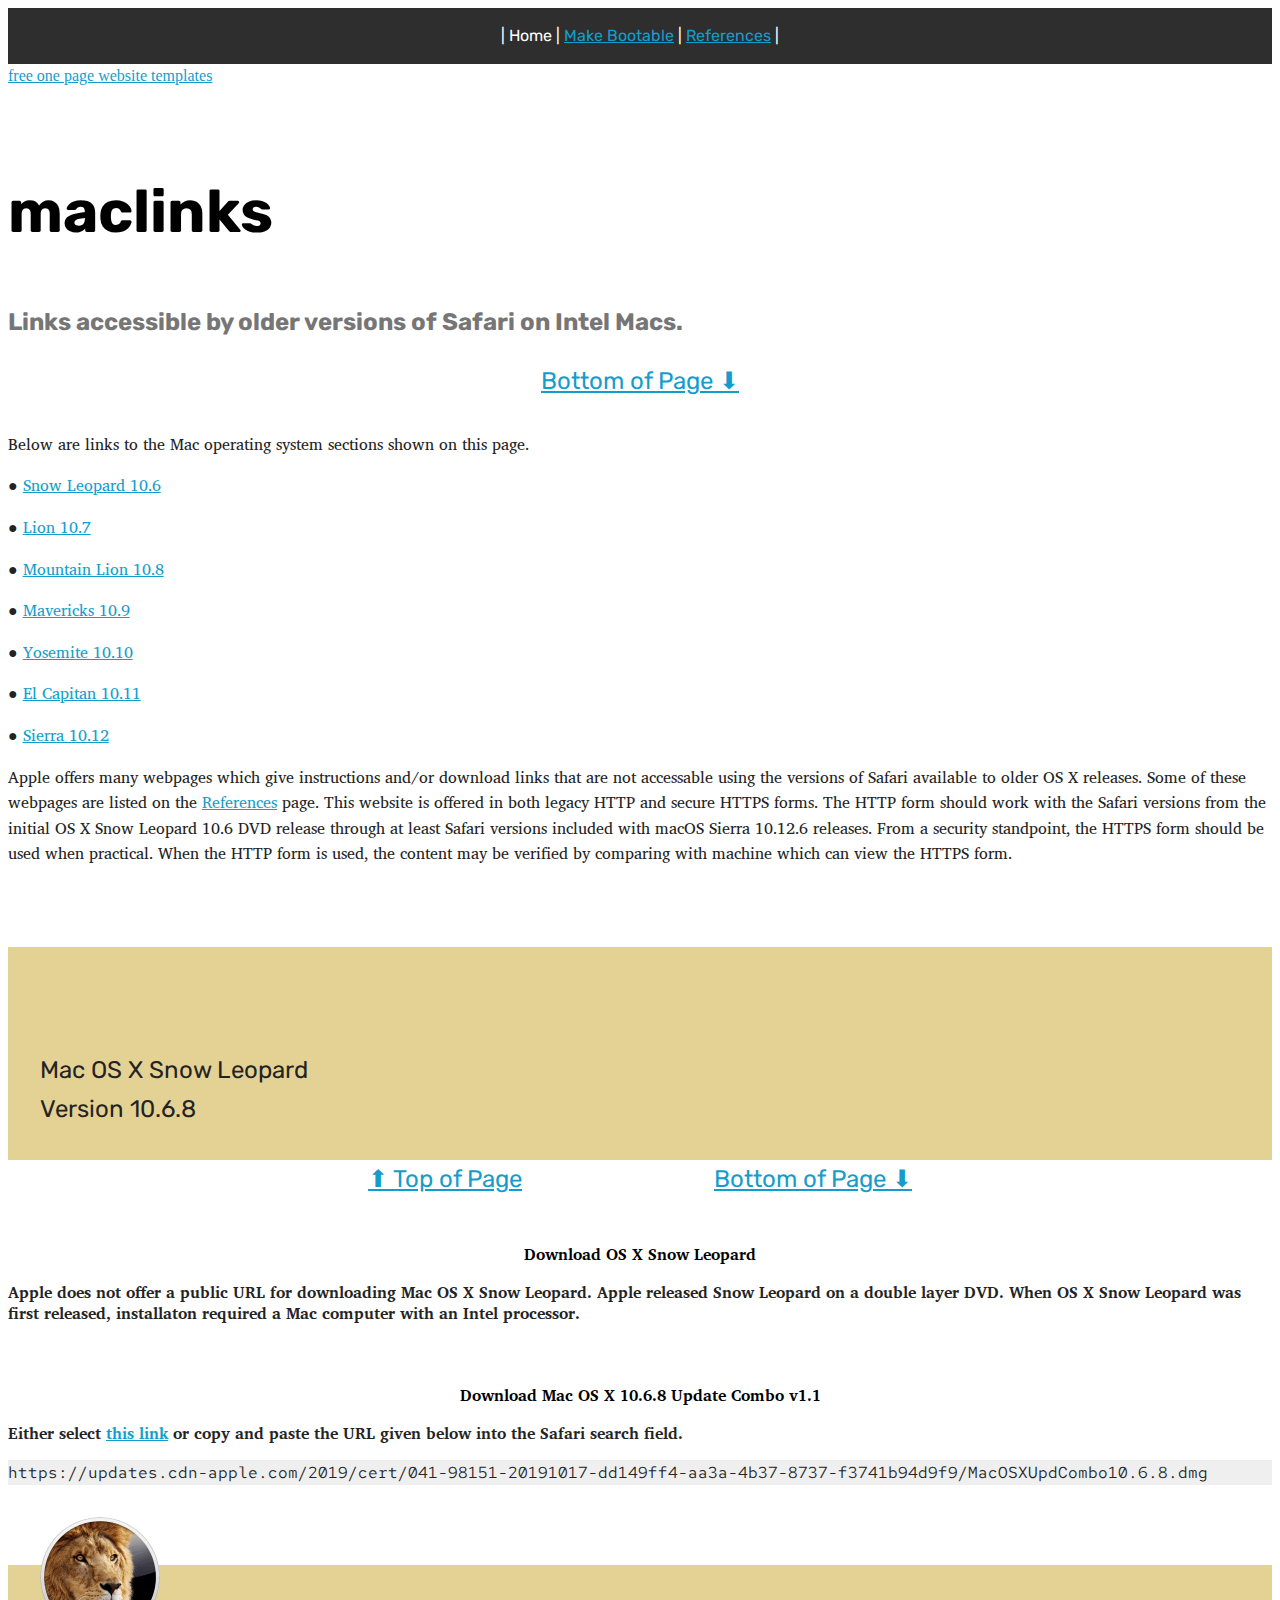
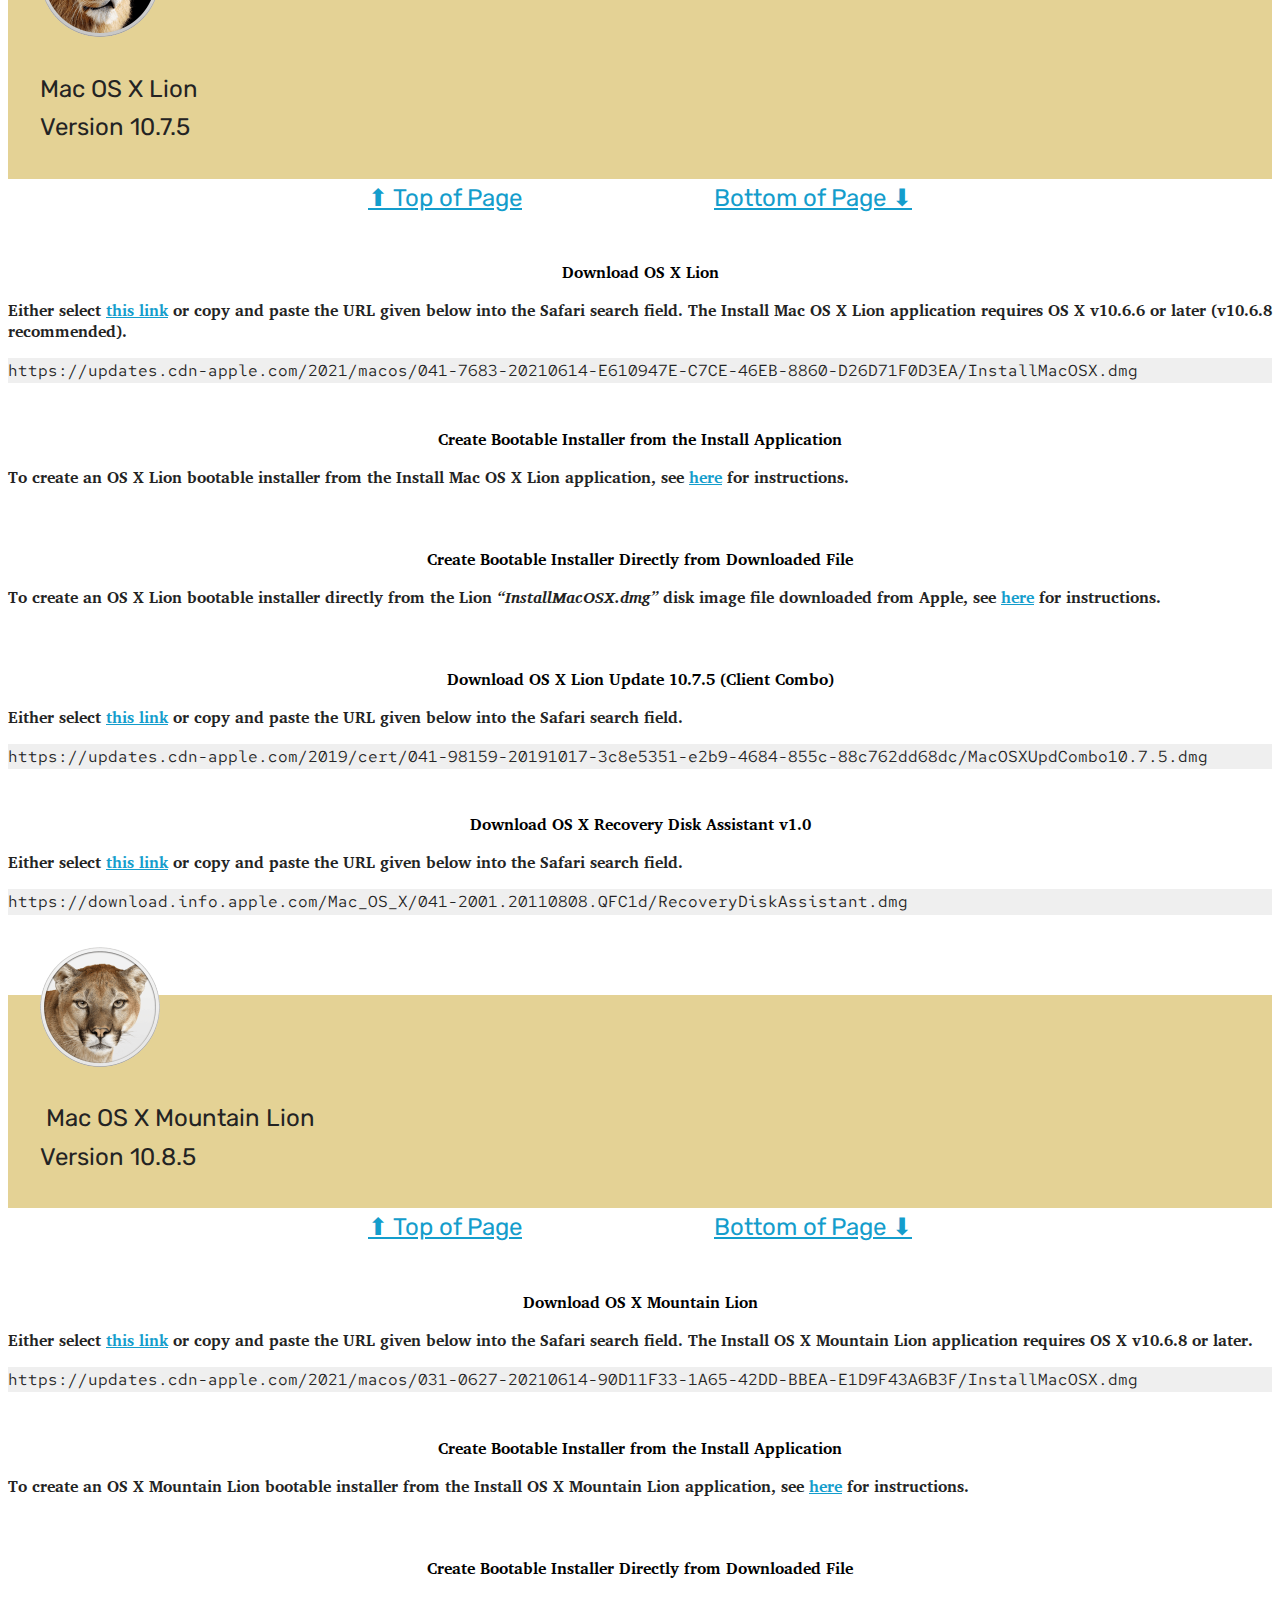
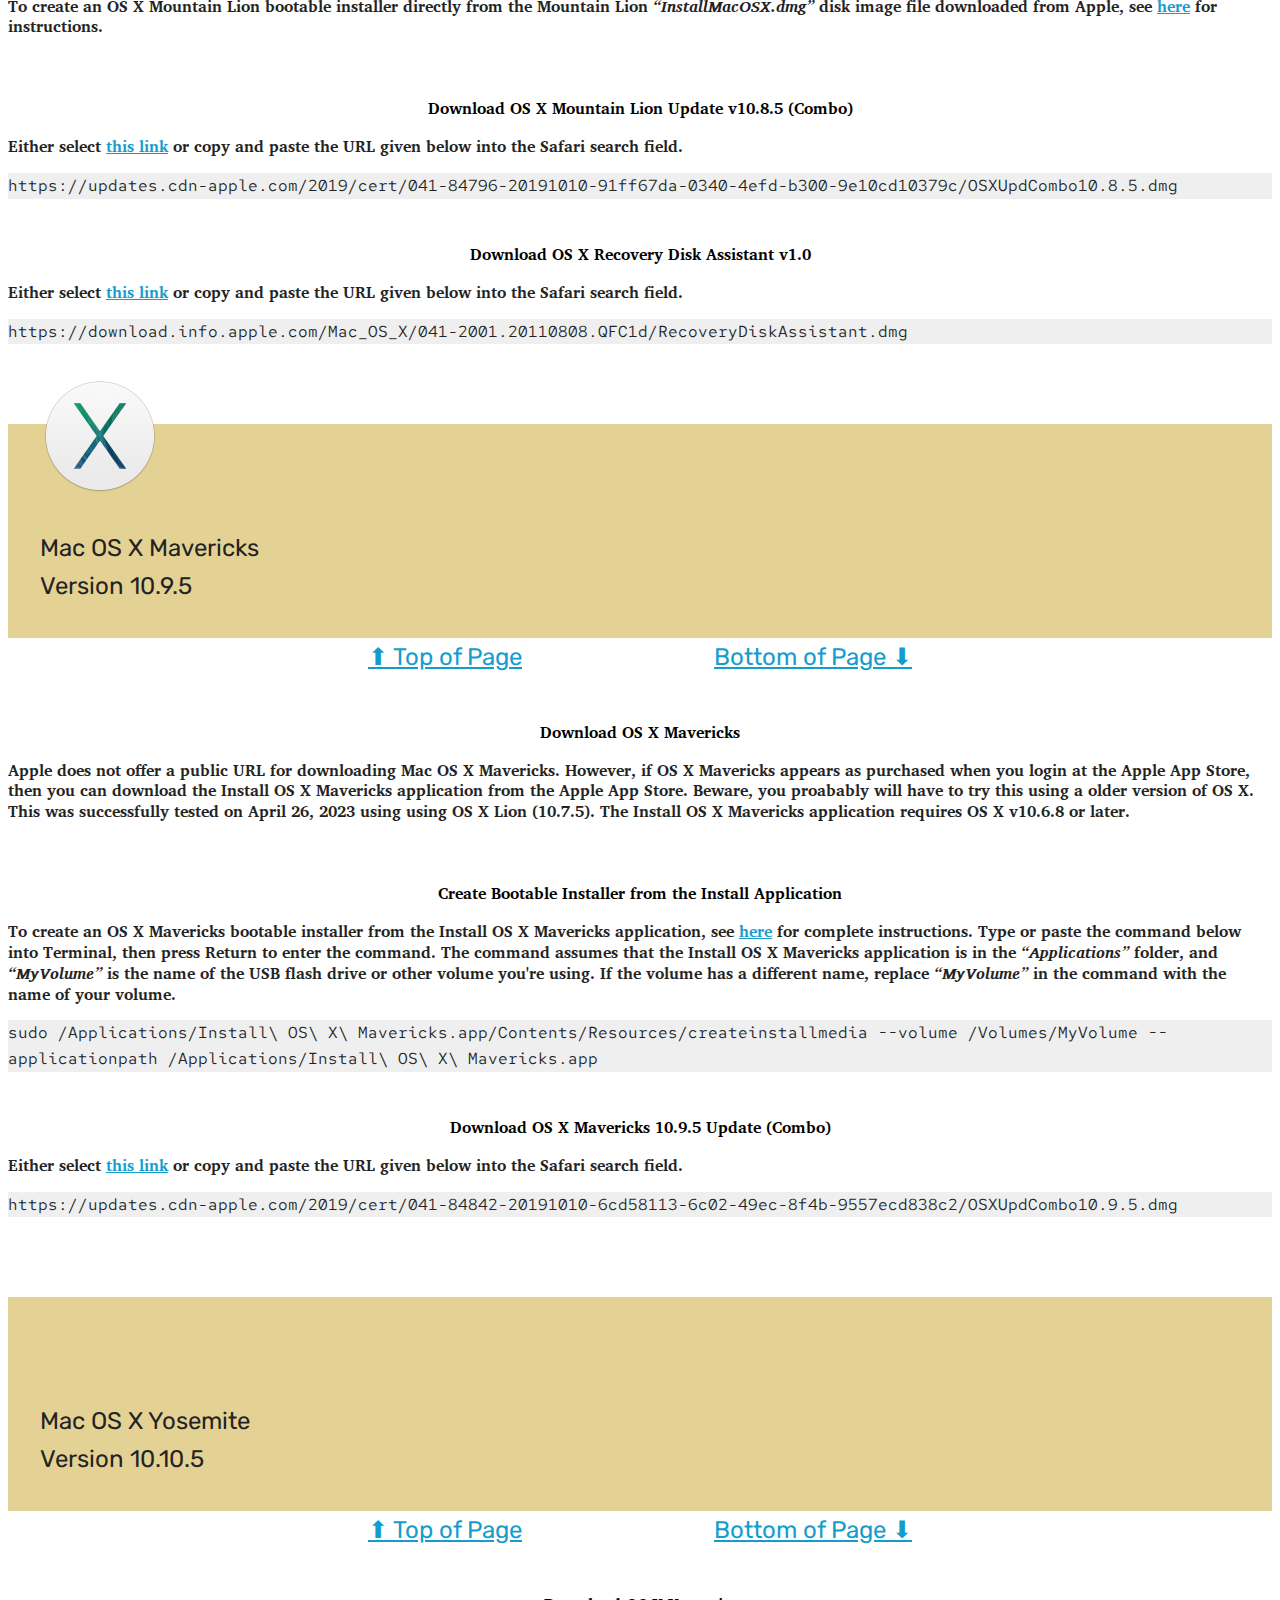
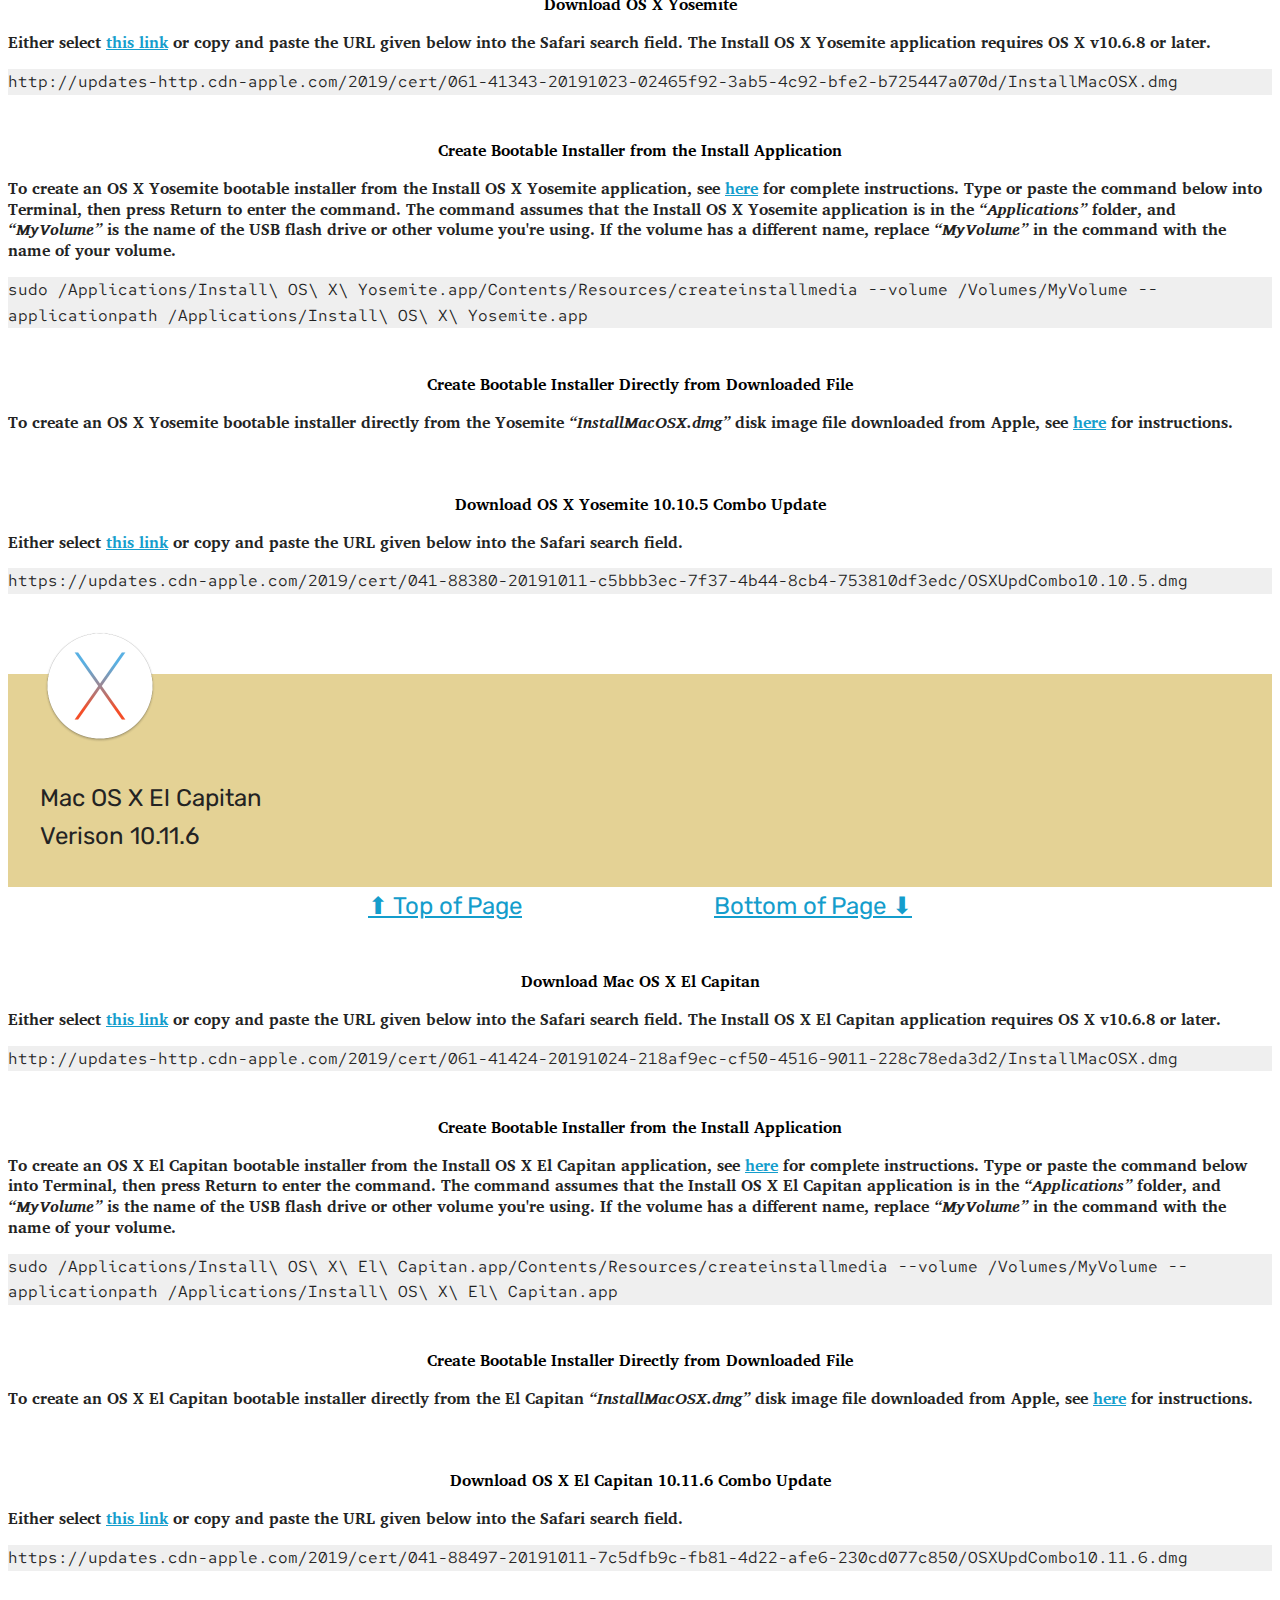
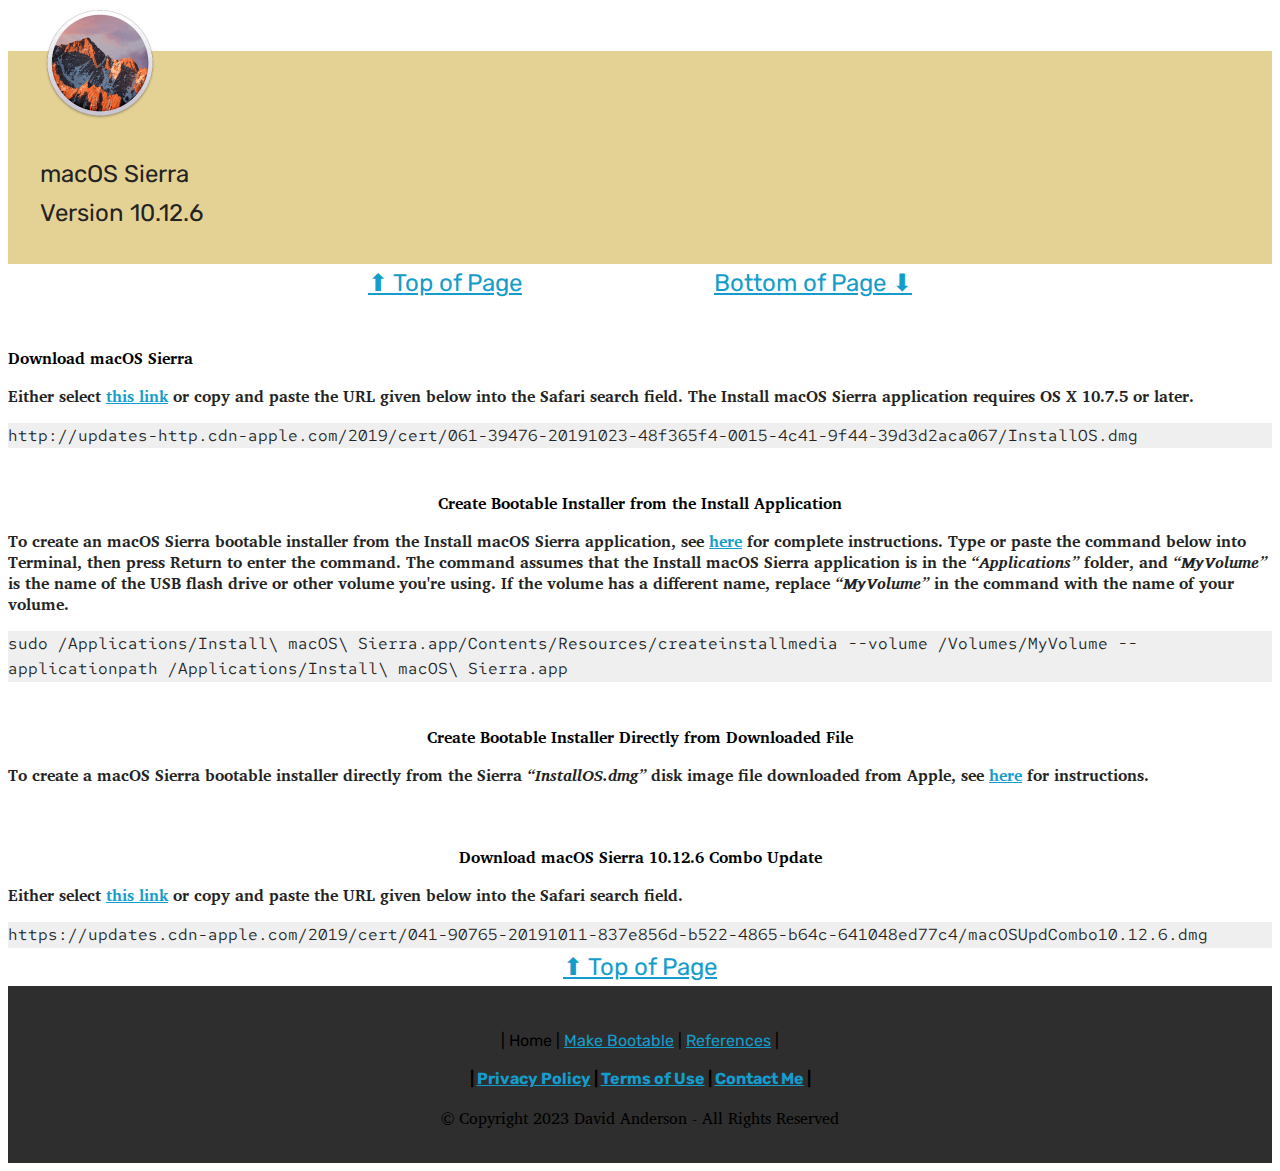
==== index.html @ 37f9da8e "More edits and corrections." ====
<!DOCTYPE html>
<html >
<head>
  <!-- Site made with Mobirise Website Builder v4.7.2, https://mobirise.com -->
  <meta charset="UTF-8">
  <meta http-equiv="X-UA-Compatible" content="IE=edge">
  <meta name="generator" content="Mobirise v4.7.2, mobirise.com">
  <meta name="viewport" content="width=device-width, initial-scale=1, minimum-scale=1">
  <link rel="shortcut icon" href="assets/images/logo4.png" type="image/x-icon">
  <meta name="description" content="">
  <title>Home</title>
  <link rel="stylesheet" href="assets/tether/tether.min.css">
  <link rel="stylesheet" href="assets/bootstrap/css/bootstrap.min.css">
  <link rel="stylesheet" href="assets/bootstrap/css/bootstrap-grid.min.css">
  <link rel="stylesheet" href="assets/bootstrap/css/bootstrap-reboot.min.css">
  <link rel="stylesheet" href="assets/theme/css/style.css">
  <link rel="stylesheet" href="assets/mobirise/css/mbr-additional.css" type="text/css">
  
  
  
</head>
<body>
  <section class="mbr-section article content1 cid-tCJ3hKphg4" id="content1-2z">
    
     

    <div class="container">
        <div class="media-container-row">
            <div class="mbr-text col-12 col-md-8 mbr-fonts-style display-4">| Home | <a href="makebootable.html">Make Bootable</a>&nbsp;| <a href="references.html">References</a> |</div>
        </div>
    </div>
</section>

<section class="engine"><a href="https://mobirise.me/o">free one page website templates</a></section><section class="mbr-section content4 cid-ttgkfgDkHu" id="content4-1">

    

    <div class="container">
        <div class="media-container-row">
            <div class="title col-12 col-md-8">
                <h2 class="align-center pb-3 mbr-fonts-style display-1">
                    maclinks</h2>
                <h3 class="mbr-section-subtitle align-center mbr-light mbr-fonts-style display-5">
                    Links accessible by older versions of Safari on Intel Macs.</h3>
                
            </div>
        </div>
    </div>
</section>

<section class="mbr-section article content1 cid-tDd5tLdplO" id="content1-6z">
    
     

    <div class="container">
        <div class="media-container-row">
            <div class="mbr-text col-12 col-md-8 mbr-fonts-style display-5"><a href="#bottom">Bottom of Page ⬇</a></div>
        </div>
    </div>
</section>

<section class="mbr-section article content1 cid-tD1kxpK6wU" id="content1-57">
    
     

    <div class="container">
        <div class="media-container-row">
            <div class="mbr-text col-12 col-md-8 mbr-fonts-style display-7"><p><span style="font-size: 1rem;">Below are links to the Mac operating system sections shown on this page.</span></p></div>
        </div>
    </div>
</section>

<section class="mbr-section article content3 cid-tCxKUFzK5u" id="content3-22">
      
     

    <div class="container">
        <div class="media-container-row">
            <div class="row col-12 col-md-8">
                <div class="col-12 col-md-6 pr-lg-4 mbr-text mbr-fonts-style display-7"><p>●&nbsp;<a href="index.html#testimonials5-1v">Snow Leopard 10.6</a></p><p><span style="font-size: 1rem;">●&nbsp;<a href="index.html#testimonials5-4">Lion 10.7</a></span></p><p>● <a href="index.html#testimonials5-b">Mountain Lion 10.8</a></p><p>● <a href="index.html#testimonials5-f">Mavericks 10.9</a></p></div>
                <div class="col-12 col-md-6 pl-lg-4 mbr-text mbr-fonts-style display-7"><p>● <a href="index.html#testimonials5-e">Yosemite 10.10</a></p><p>● <a href="index.html#testimonials5-d">El Capitan 10.11</a></p><p>● <a href="index.html#testimonials5-c">Sierra 10.12</a></p></div>
            </div>
        </div>
    </div>
</section>

<section class="mbr-section article content1 cid-ttgkcBfgnn" id="content1-0">
    
     

    <div class="container">
        <div class="media-container-row">
            <div class="mbr-text col-12 col-md-8 mbr-fonts-style display-7"><p>Apple offers many webpages which give instructions and/or download links that are not accessable using the versions of Safari available to older OS X releases. Some of these webpages are listed on the&nbsp;<a href="references.html">References</a> page. This website is offered in both legacy HTTP and secure HTTPS forms. The HTTP form should work with the Safari versions from the initial OS X Snow Leopard 10.6 DVD release through at least Safari versions included with macOS Sierra 10.12.6 releases. From a security standpoint, the HTTPS form should be used when practical. When the HTTP form is used, the content may be verified by comparing with machine which can view the HTTPS form.</p><p>
            </p></div>
        </div>
    </div>
</section>

<section class="testimonials5 cid-tCxdD0q1dw" id="testimonials5-1v">

    

    
    <div class="container">
        <div class="media-container-row">
            <div class="title col-12 align-center">
                
                
            </div>
        </div>
    </div>

    <div class="container">
        <div class="media-container-column">
            

            
        <div class="mbr-testimonial align-center col-12 col-md-10">
                <div class="panel-item">
                    <div class="card-block">
                        <div class="testimonial-photo">
                            <img src="assets/images/snowleopard-4-240x152.png" alt="" title="">
                        </div>
                        <p class="mbr-text mbr-fonts-style mbr-white display-5">Mac OS X Snow Leopard<br>Version 10.6.8</p>
                    </div>
                    
                </div>
            </div></div>
    </div>   
</section>

<section class="mbr-section article content1 cid-tDcYlqjTOu" id="content1-6f">
    
     

    <div class="container">
        <div class="media-container-row">
            <div class="mbr-text col-12 col-md-8 mbr-fonts-style display-5"><a href="#top"></a><a href="#top">⬆ Top&nbsp;of Page</a>        <a href="#bottom">Bottom of Page ⬇</a></div>
        </div>
    </div>
</section>

<section class="mbr-section content4 cid-tCym7SKmI4" id="content4-2d">

    

    <div class="container">
        <div class="media-container-row">
            <div class="title col-12 col-md-8">
                <h2 class="align-center pb-3 mbr-fonts-style display-7"><strong>
                    Download OS X Snow Leopard</strong></h2>
                <h3 class="mbr-section-subtitle align-center mbr-light mbr-fonts-style display-7">Apple does not offer a public URL for downloading Mac OS X Snow Leopard. Apple released Snow Leopard on a double layer DVD. When OS X Snow Leopard was first released, installaton required a Mac computer with an Intel processor.</h3>
                
            </div>
        </div>
    </div>
</section>

<section class="mbr-section content4 cid-tCxmj7rQdc" id="content4-1w">

    

    <div class="container">
        <div class="media-container-row">
            <div class="title col-12 col-md-8">
                <h2 class="align-center pb-3 mbr-fonts-style display-7"><strong>Download Mac OS X 10.6.8 Update Combo v1.1</strong></h2>
                <h3 class="mbr-section-subtitle align-center mbr-light mbr-fonts-style display-7">Either select <a href="https://updates.cdn-apple.com/2019/cert/041-98151-20191017-dd149ff4-aa3a-4b37-8737-f3741b94d9f9/MacOSXUpdCombo10.6.8.dmg">this link</a> or copy and paste the URL given below into the Safari search field.</h3>
                
            </div>
        </div>
    </div>
</section>

<section class="mbr-section article content1 cid-tCxmjx7GQG" id="content1-1x">
    
     

    <div class="container">
        <div class="media-container-row">
            <div class="mbr-text col-12 col-md-8 mbr-fonts-style display-2">https://updates.cdn-apple.com/2019/cert/041-98151-20191017-dd149ff4-aa3a-4b37-8737-f3741b94d9f9/MacOSXUpdCombo10.6.8.dmg</div>
        </div>
    </div>
</section>

<section class="testimonials5 cid-tCoF2kuDqp" id="testimonials5-4">

    

    
    <div class="container">
        <div class="media-container-row">
            <div class="title col-12 align-center">
                
                
            </div>
        </div>
    </div>

    <div class="container">
        <div class="media-container-column">
            

            
        <div class="mbr-testimonial align-center col-12 col-md-10">
                <div class="panel-item">
                    <div class="card-block">
                        <div class="testimonial-photo">
                            <img src="assets/images/lion-300x300-240x240.png" alt="" title="">
                        </div>
                        <p class="mbr-text mbr-fonts-style mbr-white display-5">Mac OS X Lion<br>Version 10.7.5</p>
                    </div>
                    
                </div>
            </div></div>
    </div>   
</section>

<section class="mbr-section article content1 cid-tDcYlAyfWM" id="content1-6g">
    
     

    <div class="container">
        <div class="media-container-row">
            <div class="mbr-text col-12 col-md-8 mbr-fonts-style display-5"><a href="#top">⬆ Top&nbsp;of Page</a>        <a href="#bottom">Bottom of Page ⬇</a></div>
        </div>
    </div>
</section>

<section class="mbr-section content4 cid-tCwzxic2qo" id="content4-15">

    

    <div class="container">
        <div class="media-container-row">
            <div class="title col-12 col-md-8">
                <h2 class="align-center pb-3 mbr-fonts-style display-7"><strong>
                    Download OS X Lion</strong></h2>
                <h3 class="mbr-section-subtitle align-center mbr-light mbr-fonts-style display-7">Either select <a href="https://updates.cdn-apple.com/2021/macos/041-7683-20210614-E610947E-C7CE-46EB-8860-D26D71F0D3EA/InstallMacOSX.dmg">this link</a> or copy and paste the URL given below into the Safari search field. The Install Mac OS X Lion application requires OS X v10.6.6 or later (v10.6.8 recommended).</h3>
                
            </div>
        </div>
    </div>
</section>

<section class="mbr-section article content1 cid-tCwzxDidWS" id="content1-16">
    
     

    <div class="container">
        <div class="media-container-row">
            <div class="mbr-text col-12 col-md-8 mbr-fonts-style display-2">https://updates.cdn-apple.com/2021/macos/041-7683-20210614-E610947E-C7CE-46EB-8860-D26D71F0D3EA/InstallMacOSX.dmg</div>
        </div>
    </div>
</section>

<section class="mbr-section content4 cid-tDcJ2Fi3Tu" id="content4-6b">

    

    <div class="container">
        <div class="media-container-row">
            <div class="title col-12 col-md-8">
                <h2 class="align-center pb-3 mbr-fonts-style display-7"><strong>Create Bootable Installer from the Install Application</strong></h2>
                <h3 class="mbr-section-subtitle align-center mbr-light mbr-fonts-style display-7">To create an OS X Lion bootable installer from the Install Mac OS X Lion application, see <a href="makebootable.html#content4-3w">here</a> for instructions.</h3>
                
            </div>
        </div>
    </div>
</section>

<section class="mbr-section content4 cid-tDROyBcplL" id="content4-7i">

    

    <div class="container">
        <div class="media-container-row">
            <div class="title col-12 col-md-8">
                <h2 class="align-center pb-3 mbr-fonts-style display-7"><strong>Create Bootable Installer Directly from Downloaded File</strong></h2>
                <h3 class="mbr-section-subtitle align-center mbr-light mbr-fonts-style display-7">To create an OS X Lion bootable installer directly from the Lion <em>“InstallMacOSX.dmg”</em> disk image file downloaded from Apple, see <a href="makebootable.html#content4-3y">here</a> for instructions.<br></h3>
                
            </div>
        </div>
    </div>
</section>

<section class="mbr-section content4 cid-tCwzvLl0j6" id="content4-13">

    

    <div class="container">
        <div class="media-container-row">
            <div class="title col-12 col-md-8">
                <h2 class="align-center pb-3 mbr-fonts-style display-7"><strong>
                    Download OS X Lion Update 10.7.5 (Client Combo)</strong></h2>
                <h3 class="mbr-section-subtitle align-center mbr-light mbr-fonts-style display-7">Either select <a href="https://updates.cdn-apple.com/2019/cert/041-98159-20191017-3c8e5351-e2b9-4684-855c-88c762dd68dc/MacOSXUpdCombo10.7.5.dmg">this link</a>&nbsp;or copy and paste the URL given below into the Safari search field.</h3>
                
            </div>
        </div>
    </div>
</section>

<section class="mbr-section article content1 cid-tCvW4ueShj" id="content1-t">
    
     

    <div class="container">
        <div class="media-container-row">
            <div class="mbr-text col-12 col-md-8 mbr-fonts-style display-2">https://updates.cdn-apple.com/2019/cert/041-98159-20191017-3c8e5351-e2b9-4684-855c-88c762dd68dc/MacOSXUpdCombo10.7.5.dmg</div>
        </div>
    </div>
</section>

<section class="mbr-section content4 cid-tCykoK13IT" id="content4-2b">

    

    <div class="container">
        <div class="media-container-row">
            <div class="title col-12 col-md-8">
                <h2 class="align-center pb-3 mbr-fonts-style display-7"><strong>Download OS X Recovery Disk Assistant v1.0</strong></h2>
                <h3 class="mbr-section-subtitle align-center mbr-light mbr-fonts-style display-7">Either select <a href="https://download.info.apple.com/Mac_OS_X/041-2001.20110808.QFC1d/RecoveryDiskAssistant.dmg">this link</a> or copy and paste the URL given below into the Safari search field.</h3>
                
            </div>
        </div>
    </div>
</section>

<section class="mbr-section article content1 cid-tCykpb5FK7" id="content1-2c">
    
     

    <div class="container">
        <div class="media-container-row">
            <div class="mbr-text col-12 col-md-8 mbr-fonts-style display-2">https://download.info.apple.com/Mac_OS_X/041-2001.20110808.QFC1d/RecoveryDiskAssistant.dmg</div>
        </div>
    </div>
</section>

<section class="testimonials5 cid-tCpZy4YaSE" id="testimonials5-b">

    

    
    <div class="container">
        <div class="media-container-row">
            <div class="title col-12 align-center">
                
                
            </div>
        </div>
    </div>

    <div class="container">
        <div class="media-container-column">
            

            
        <div class="mbr-testimonial align-center col-12 col-md-10">
                <div class="panel-item">
                    <div class="card-block">
                        <div class="testimonial-photo">
                            <img src="assets/images/mountain-lion-300x300-240x240.png" alt="" title="">
                        </div>
                        <p class="mbr-text mbr-fonts-style mbr-white display-5">&nbsp;Mac OS X Mountain Lion<br>Version 10.8.5</p>
                    </div>
                    
                </div>
            </div></div>
    </div>   
</section>

<section class="mbr-section article content1 cid-tDcYlQyBHF" id="content1-6i">
    
     

    <div class="container">
        <div class="media-container-row">
            <div class="mbr-text col-12 col-md-8 mbr-fonts-style display-5"><a href="#top">⬆ Top&nbsp;of Page</a>        <a href="#bottom">Bottom of Page ⬇</a></div>
        </div>
    </div>
</section>

<section class="mbr-section content4 cid-tCwDDmIo2R" id="content4-18">

    

    <div class="container">
        <div class="media-container-row">
            <div class="title col-12 col-md-8">
                <h2 class="align-center pb-3 mbr-fonts-style display-7"><strong>
                    Download OS X Mountain Lion</strong></h2>
                <h3 class="mbr-section-subtitle align-center mbr-light mbr-fonts-style display-7">Either select <a href="https://updates.cdn-apple.com/2021/macos/031-0627-20210614-90D11F33-1A65-42DD-BBEA-E1D9F43A6B3F/InstallMacOSX.dmg">this link</a> or copy and paste the URL given below into the Safari search field. The Install OS X Mountain Lion application requires OS X v10.6.8 or later.</h3>
                
            </div>
        </div>
    </div>
</section>

<section class="mbr-section article content1 cid-tCwEgzwcMs" id="content1-19">
    
     

    <div class="container">
        <div class="media-container-row">
            <div class="mbr-text col-12 col-md-8 mbr-fonts-style display-2">https://updates.cdn-apple.com/2021/macos/031-0627-20210614-90D11F33-1A65-42DD-BBEA-E1D9F43A6B3F/InstallMacOSX.dmg</div>
        </div>
    </div>
</section>

<section class="mbr-section content4 cid-tDcOUz1jZa" id="content4-6c">

    

    <div class="container">
        <div class="media-container-row">
            <div class="title col-12 col-md-8">
                <h2 class="align-center pb-3 mbr-fonts-style display-7"><strong>Create Bootable Installer from the Install Application</strong></h2>
                <h3 class="mbr-section-subtitle align-center mbr-light mbr-fonts-style display-7">To create an OS X Mountain Lion bootable installer from the Install OS X Mountain Lion application, see <a href="makebootable.html#content4-3w">here</a> for instructions.</h3>
                
            </div>
        </div>
    </div>
</section>

<section class="mbr-section content4 cid-tDRPI6CWpI" id="content4-7j">

    

    <div class="container">
        <div class="media-container-row">
            <div class="title col-12 col-md-8">
                <h2 class="align-center pb-3 mbr-fonts-style display-7"><strong>Create Bootable Installer Directly from Downloaded File</strong></h2>
                <h3 class="mbr-section-subtitle align-center mbr-light mbr-fonts-style display-7">To create an OS X Mountain Lion bootable installer directly from the Mountain Lion <em>“InstallMacOSX.dmg”</em> disk image file downloaded from Apple, see <a href="makebootable.html#content4-3y">here</a> for instructions.<br></h3>
                
            </div>
        </div>
    </div>
</section>

<section class="mbr-section content4 cid-tCwDD81Qdg" id="content4-17">

    

    <div class="container">
        <div class="media-container-row">
            <div class="title col-12 col-md-8">
                <h2 class="align-center pb-3 mbr-fonts-style display-7"><strong>Download OS X Mountain Lion Update v10.8.5 (Combo)</strong></h2>
                <h3 class="mbr-section-subtitle align-center mbr-light mbr-fonts-style display-7">Either select <a href="https://updates.cdn-apple.com/2019/cert/041-84796-20191010-91ff67da-0340-4efd-b300-9e10cd10379c/OSXUpdCombo10.8.5.dmg">this link</a> or copy and paste the URL given below into the Safari search field.</h3>
                
            </div>
        </div>
    </div>
</section>

<section class="mbr-section article content1 cid-tCwEgMvJ7L" id="content1-1a">
    
     

    <div class="container">
        <div class="media-container-row">
            <div class="mbr-text col-12 col-md-8 mbr-fonts-style display-2">https://updates.cdn-apple.com/2019/cert/041-84796-20191010-91ff67da-0340-4efd-b300-9e10cd10379c/OSXUpdCombo10.8.5.dmg</div>
        </div>
    </div>
</section>

<section class="mbr-section content4 cid-tCxruexBI9" id="content4-1y">

    

    <div class="container">
        <div class="media-container-row">
            <div class="title col-12 col-md-8">
                <h2 class="align-center pb-3 mbr-fonts-style display-7"><strong>Download OS X Recovery Disk Assistant v1.0</strong></h2>
                <h3 class="mbr-section-subtitle align-center mbr-light mbr-fonts-style display-7">Either select <a href="https://download.info.apple.com/Mac_OS_X/041-2001.20110808.QFC1d/RecoveryDiskAssistant.dmg">this link</a> or copy and paste the URL given below into the Safari search field.</h3>
                
            </div>
        </div>
    </div>
</section>

<section class="mbr-section article content1 cid-tCxrvcsHGR" id="content1-1z">
    
     

    <div class="container">
        <div class="media-container-row">
            <div class="mbr-text col-12 col-md-8 mbr-fonts-style display-2">https://download.info.apple.com/Mac_OS_X/041-2001.20110808.QFC1d/RecoveryDiskAssistant.dmg</div>
        </div>
    </div>
</section>

<section class="testimonials5 cid-tCqNXkczqz" id="testimonials5-f">

    

    
    <div class="container">
        <div class="media-container-row">
            <div class="title col-12 align-center">
                
                
            </div>
        </div>
    </div>

    <div class="container">
        <div class="media-container-column">
            

            
        <div class="mbr-testimonial align-center col-12 col-md-10">
                <div class="panel-item">
                    <div class="card-block">
                        <div class="testimonial-photo">
                            <img src="assets/images/productpageicon-512x512-240x240.png" alt="" title="">
                        </div>
                        <p class="mbr-text mbr-fonts-style mbr-white display-5">
                           Mac OS X Mavericks<br>Version 10.9.5</p>
                    </div>
                    
                </div>
            </div></div>
    </div>   
</section>

<section class="mbr-section article content1 cid-tDcYlXVm6w" id="content1-6j">
    
     

    <div class="container">
        <div class="media-container-row">
            <div class="mbr-text col-12 col-md-8 mbr-fonts-style display-5"><a href="#top">⬆ Top&nbsp;of Page</a>        <a href="#bottom">Bottom of Page ⬇</a></div>
        </div>
    </div>
</section>

<section class="mbr-section content4 cid-tCx4MjaQQ3" id="content4-1u">

    

    <div class="container">
        <div class="media-container-row">
            <div class="title col-12 col-md-8">
                <h2 class="align-center pb-3 mbr-fonts-style display-7"><strong>Download OS X Mavericks</strong></h2>
                <h3 class="mbr-section-subtitle align-center mbr-light mbr-fonts-style display-7">Apple does not offer a public URL for downloading Mac OS X Mavericks. However, if OS X Mavericks appears as purchased when you login at the Apple App Store, then you can download the&nbsp;Install OS X Mavericks application from the Apple App Store. Beware, you proabably will have to try this using a older version of OS X. This was successfully tested on April 26, 2023 using using OS X Lion (10.7.5). The Install OS X Mavericks application requires OS X v10.6.8 or later.</h3>
                
            </div>
        </div>
    </div>
</section>

<section class="mbr-section content4 cid-tDHu3HfFVO" id="content4-7g">

    

    <div class="container">
        <div class="media-container-row">
            <div class="title col-12 col-md-8">
                <h2 class="align-center pb-3 mbr-fonts-style display-7"><strong>Create Bootable Installer from the Install Application</strong></h2>
                <h3 class="mbr-section-subtitle align-center mbr-light mbr-fonts-style display-7">To create an OS X Mavericks bootable installer from the Install OS X Mavericks application, see&nbsp;<a href="makebootable.html#content4-3z">here</a> for complete instructions. Type or paste the command below into Terminal, then press Return to enter the command. The command assumes that the Install OS X Mavericks application is in the <em>“Applications”</em> folder, and <em>“MyVolume”</em> is the name of the USB flash drive or other volume you're using. If the volume has a different name, replace <em>“MyVolume”</em> in the command with the name of your volume.</h3>
                
            </div>
        </div>
    </div>
</section>

<section class="mbr-section article content1 cid-tCwWTXnpfT" id="content1-1t">
    
     

    <div class="container">
        <div class="media-container-row">
            <div class="mbr-text col-12 col-md-8 mbr-fonts-style display-2">sudo /Applications/Install\ OS\ X\ Mavericks.app/Contents/Resources/createinstallmedia --volume /Volumes/MyVolume --applicationpath /Applications/Install\ OS\ X\ Mavericks.app</div>
        </div>
    </div>
</section>

<section class="mbr-section content4 cid-tCwG8i9zq6" id="content4-1b">

    

    <div class="container">
        <div class="media-container-row">
            <div class="title col-12 col-md-8">
                <h2 class="align-center pb-3 mbr-fonts-style display-7"><strong>Download OS X Mavericks 10.9.5 Update (Combo)</strong></h2>
                <h3 class="mbr-section-subtitle align-center mbr-light mbr-fonts-style display-7">Either select <a href="https://updates.cdn-apple.com/2019/cert/041-84842-20191010-6cd58113-6c02-49ec-8f4b-9557ecd838c2/OSXUpdCombo10.9.5.dmg">this link</a> or copy and paste the URL given below into the Safari search field.</h3>
                
            </div>
        </div>
    </div>
</section>

<section class="mbr-section article content1 cid-tCwG8B09TU" id="content1-1c">
    
     

    <div class="container">
        <div class="media-container-row">
            <div class="mbr-text col-12 col-md-8 mbr-fonts-style display-2">https://updates.cdn-apple.com/2019/cert/041-84842-20191010-6cd58113-6c02-49ec-8f4b-9557ecd838c2/OSXUpdCombo10.9.5.dmg</div>
        </div>
    </div>
</section>

<section class="testimonials5 cid-tCqIR5M03Q" id="testimonials5-e">

    

    
    <div class="container">
        <div class="media-container-row">
            <div class="title col-12 align-center">
                
                
            </div>
        </div>
    </div>

    <div class="container">
        <div class="media-container-column">
            

            
        <div class="mbr-testimonial align-center col-12 col-md-10">
                <div class="panel-item">
                    <div class="card-block">
                        <div class="testimonial-photo">
                            <img src="assets/images/yosemite-240x240.png" alt="" title="">
                        </div>
                        <p class="mbr-text mbr-fonts-style mbr-white display-5">
                           Mac OS X Yosemite<br>Version 10.10.5</p>
                    </div>
                    
                </div>
            </div></div>
    </div>   
</section>

<section class="mbr-section article content1 cid-tDcYm3ILwC" id="content1-6k">
    
     

    <div class="container">
        <div class="media-container-row">
            <div class="mbr-text col-12 col-md-8 mbr-fonts-style display-5"><a href="#top">⬆ Top&nbsp;of Page</a>        <a href="#bottom">Bottom of Page ⬇</a></div>
        </div>
    </div>
</section>

<section class="mbr-section content4 cid-tCwGUptl3m" id="content4-1f">

    

    <div class="container">
        <div class="media-container-row">
            <div class="title col-12 col-md-8">
                <h2 class="align-center pb-3 mbr-fonts-style display-7"><strong>Download OS X Yosemite</strong></h2>
                <h3 class="mbr-section-subtitle align-center mbr-light mbr-fonts-style display-7">Either select <a href="http://updates-http.cdn-apple.com/2019/cert/061-41343-20191023-02465f92-3ab5-4c92-bfe2-b725447a070d/InstallMacOSX.dmg">this link</a> or copy and paste the URL given below into the Safari search field. The Install OS X Yosemite application requires OS X v10.6.8 or later.</h3>
                
            </div>
        </div>
    </div>
</section>

<section class="mbr-section article content1 cid-tCwHaiboLD" id="content1-1g">
    
     

    <div class="container">
        <div class="media-container-row">
            <div class="mbr-text col-12 col-md-8 mbr-fonts-style display-2">http://updates-http.cdn-apple.com/2019/cert/061-41343-20191023-02465f92-3ab5-4c92-bfe2-b725447a070d/InstallMacOSX.dmg</div>
        </div>
    </div>
</section>

<section class="mbr-section content4 cid-tDHtuUBvKa" id="content4-7f">

    

    <div class="container">
        <div class="media-container-row">
            <div class="title col-12 col-md-8">
                <h2 class="align-center pb-3 mbr-fonts-style display-7"><strong>Create Bootable Installer from the Install Application</strong></h2>
                <h3 class="mbr-section-subtitle align-center mbr-light mbr-fonts-style display-7">To create an OS X Yosemite bootable installer from the Install OS X Yosemite application, see&nbsp;<a href="makebootable.html#content4-3z">here</a> for complete instructions. Type or paste the command below into Terminal, then press Return to enter the command. The command assumes that the Install OS X Yosemite application is in the <em>“Applications”</em> folder, and <em>“MyVolume”</em> is the name of the USB flash drive or other volume you're using. If the volume has a different name, replace <em>“MyVolume”</em> in the command with the name of your volume.</h3>
                
            </div>
        </div>
    </div>
</section>

<section class="mbr-section article content1 cid-tCwHatyWhz" id="content1-1h">
    
     

    <div class="container">
        <div class="media-container-row">
            <div class="mbr-text col-12 col-md-8 mbr-fonts-style display-2">sudo /Applications/Install\ OS\ X\ Yosemite.app/Contents/Resources/createinstallmedia --volume /Volumes/MyVolume --applicationpath /Applications/Install\ OS\ X\ Yosemite.app</div>
        </div>
    </div>
</section>

<section class="mbr-section content4 cid-tDHrNcGIzJ" id="content4-7d">

    

    <div class="container">
        <div class="media-container-row">
            <div class="title col-12 col-md-8">
                <h2 class="align-center pb-3 mbr-fonts-style display-7"><strong>Create Bootable Installer Directly from Downloaded File</strong></h2>
                <h3 class="mbr-section-subtitle align-center mbr-light mbr-fonts-style display-7">To create an OS X Yosemite bootable installer directly from the Yosemite <em>“InstallMacOSX.dmg”</em> disk image file downloaded from Apple, see <a href="makebootable.html#content4-72">here</a> for instructions.<br></h3>
                
            </div>
        </div>
    </div>
</section>

<section class="mbr-section content4 cid-tCwGUbS2Re" id="content4-1e">

    

    <div class="container">
        <div class="media-container-row">
            <div class="title col-12 col-md-8">
                <h2 class="align-center pb-3 mbr-fonts-style display-7"><strong>Download OS X Yosemite 10.10.5 Combo Update</strong></h2>
                <h3 class="mbr-section-subtitle align-center mbr-light mbr-fonts-style display-7">Either select <a href="https://updates.cdn-apple.com/2019/cert/041-88380-20191011-c5bbb3ec-7f37-4b44-8cb4-753810df3edc/OSXUpdCombo10.10.5.dmg">this link</a> or copy and paste the URL given below into the Safari search field.</h3>
                
            </div>
        </div>
    </div>
</section>

<section class="mbr-section article content1 cid-tCwHaCSFAN" id="content1-1i">
    
     

    <div class="container">
        <div class="media-container-row">
            <div class="mbr-text col-12 col-md-8 mbr-fonts-style display-2">https://updates.cdn-apple.com/2019/cert/041-88380-20191011-c5bbb3ec-7f37-4b44-8cb4-753810df3edc/OSXUpdCombo10.10.5.dmg</div>
        </div>
    </div>
</section>

<section class="testimonials5 cid-tCqIR0ZWC9" id="testimonials5-d">

    

    
    <div class="container">
        <div class="media-container-row">
            <div class="title col-12 align-center">
                
                
            </div>
        </div>
    </div>

    <div class="container">
        <div class="media-container-column">
            

            
        <div class="mbr-testimonial align-center col-12 col-md-10">
                <div class="panel-item">
                    <div class="card-block">
                        <div class="testimonial-photo">
                            <img src="assets/images/el-capitan-512x512-240x240.png" alt="" title="">
                        </div>
                        <p class="mbr-text mbr-fonts-style mbr-white display-5">
                           Mac OS X El Capitan<br>Verison 10.11.6</p>
                    </div>
                    
                </div>
            </div></div>
    </div>   
</section>

<section class="mbr-section article content1 cid-tDcZ7LNIUN" id="content1-6l">
    
     

    <div class="container">
        <div class="media-container-row">
            <div class="mbr-text col-12 col-md-8 mbr-fonts-style display-5"><a href="#top">⬆ Top&nbsp;of Page</a>        <a href="#bottom">Bottom of Page ⬇</a></div>
        </div>
    </div>
</section>

<section class="mbr-section content4 cid-tCwsIvaJGr" id="content4-z">

    

    <div class="container">
        <div class="media-container-row">
            <div class="title col-12 col-md-8">
                <h2 class="align-center pb-3 mbr-fonts-style display-7"><strong>
                    Download Mac OS X El Capitan</strong></h2>
                <h3 class="mbr-section-subtitle align-center mbr-light mbr-fonts-style display-7">Either select <a href="http://updates-http.cdn-apple.com/2019/cert/061-41424-20191024-218af9ec-cf50-4516-9011-228c78eda3d2/InstallMacOSX.dmg">this link</a> or copy and paste the URL given below into the Safari search field. The Install OS X El Capitan application requires OS X v10.6.8 or later.</h3>
                
            </div>
        </div>
    </div>
</section>

<section class="mbr-section article content1 cid-tCwtwM8g0r" id="content1-10">
    
     

    <div class="container">
        <div class="media-container-row">
            <div class="mbr-text col-12 col-md-8 mbr-fonts-style display-2">http://updates-http.cdn-apple.com/2019/cert/061-41424-20191024-218af9ec-cf50-4516-9011-228c78eda3d2/InstallMacOSX.dmg</div>
        </div>
    </div>
</section>

<section class="mbr-section content4 cid-tCwtW7d8pX" id="content4-11">

    

    <div class="container">
        <div class="media-container-row">
            <div class="title col-12 col-md-8">
                <h2 class="align-center pb-3 mbr-fonts-style display-7"><strong>Create Bootable Installer from the Install Application</strong></h2>
                <h3 class="mbr-section-subtitle align-center mbr-light mbr-fonts-style display-7">To create an OS X El Capitan bootable installer from the Install OS X El Capitan application, see&nbsp;<a href="makebootable.html#content4-3z">here</a> for complete instructions. Type or paste the command below into Terminal, then press Return to enter the command. The command assumes that the Install OS X El Capitan application is in the <em>“Applications”</em> folder, and <em>“MyVolume”</em> is the name of the USB flash drive or other volume you're using. If the volume has a different name, replace <em>“MyVolume”</em> in the command with the name of your volume.</h3>
                
            </div>
        </div>
    </div>
</section>

<section class="mbr-section article content1 cid-tCwuCEo8ld" id="content1-12">
    
     

    <div class="container">
        <div class="media-container-row">
            <div class="mbr-text col-12 col-md-8 mbr-fonts-style display-2">sudo /Applications/Install\ OS\ X\ El\ Capitan.app/Contents/Resources/createinstallmedia --volume /Volumes/MyVolume --applicationpath /Applications/Install\ OS\ X\ El\ Capitan.app</div>
        </div>
    </div>
</section>

<section class="mbr-section content4 cid-tDBJx3lrPw" id="content4-71">

    

    <div class="container">
        <div class="media-container-row">
            <div class="title col-12 col-md-8">
                <h2 class="align-center pb-3 mbr-fonts-style display-7"><strong>Create Bootable Installer Directly from Downloaded File</strong></h2>
                <h3 class="mbr-section-subtitle align-center mbr-light mbr-fonts-style display-7">To create an OS X El Capitan bootable installer directly from the El Capitan <em>“InstallMacOSX.dmg”</em> disk image file downloaded from Apple, see <a href="makebootable.html#content4-72">here</a> for instructions.<br></h3>
                
            </div>
        </div>
    </div>
</section>

<section class="mbr-section content4 cid-tCwJVpuhLK" id="content4-1j">

    

    <div class="container">
        <div class="media-container-row">
            <div class="title col-12 col-md-8">
                <h2 class="align-center pb-3 mbr-fonts-style display-7"><strong>Download OS X El Capitan 10.11.6 Combo Update</strong></h2>
                <h3 class="mbr-section-subtitle align-center mbr-light mbr-fonts-style display-7">Either select <a href="https://updates.cdn-apple.com/2019/cert/041-88497-20191011-7c5dfb9c-fb81-4d22-afe6-230cd077c850/OSXUpdCombo10.11.6.dmg">this link</a> or copy and paste the URL given below into the Safari search field.</h3>
                
            </div>
        </div>
    </div>
</section>

<section class="mbr-section article content1 cid-tCwJVD3J00" id="content1-1k">
    
     

    <div class="container">
        <div class="media-container-row">
            <div class="mbr-text col-12 col-md-8 mbr-fonts-style display-2">https://updates.cdn-apple.com/2019/cert/041-88497-20191011-7c5dfb9c-fb81-4d22-afe6-230cd077c850/OSXUpdCombo10.11.6.dmg</div>
        </div>
    </div>
</section>

<section class="testimonials5 cid-tCqG4S913y" id="testimonials5-c">

    

    
    <div class="container">
        <div class="media-container-row">
            <div class="title col-12 align-center">
                
                
            </div>
        </div>
    </div>

    <div class="container">
        <div class="media-container-column">
            

            
        <div class="mbr-testimonial align-center col-12 col-md-10">
                <div class="panel-item">
                    <div class="card-block">
                        <div class="testimonial-photo">
                            <img src="assets/images/sierra-512x512-240x240.png" alt="" title="">
                        </div>
                        <p class="mbr-text mbr-fonts-style mbr-white display-5">macOS Sierra<br>Version 10.12.6</p>
                    </div>
                    
                </div>
            </div></div>
    </div>   
</section>

<section class="mbr-section article content1 cid-tDcZr5dx3P" id="content1-6m">
    
     

    <div class="container">
        <div class="media-container-row">
            <div class="mbr-text col-12 col-md-8 mbr-fonts-style display-5"><a href="#top">⬆ Top&nbsp;of Page</a>        <a href="#bottom">Bottom of Page ⬇</a></div>
        </div>
    </div>
</section>

<section class="mbr-section content4 cid-tCwlaVDqfB" id="content4-w">

    

    <div class="container">
        <div class="media-container-row">
            <div class="title col-12 col-md-8">
                <h2 class="align-center pb-3 mbr-fonts-style display-7"><strong>
                    Download macOS Sierra</strong></h2>
                <h3 class="mbr-section-subtitle align-center mbr-light mbr-fonts-style display-7">Either select <a href="http://updates-http.cdn-apple.com/2019/cert/061-39476-20191023-48f365f4-0015-4c41-9f44-39d3d2aca067/InstallOS.dmg">this link</a> or copy and paste the URL given below into the Safari search field. The Install macOS Sierra application requires OS X 10.7.5 or later.</h3>
                
            </div>
        </div>
    </div>
</section>

<section class="mbr-section article content1 cid-tCvOc1lYHA" id="content1-q">
    
     

    <div class="container">
        <div class="media-container-row">
            <div class="mbr-text col-12 col-md-8 mbr-fonts-style display-2">http://updates-http.cdn-apple.com/2019/cert/061-39476-20191023-48f365f4-0015-4c41-9f44-39d3d2aca067/InstallOS.dmg</div>
        </div>
    </div>
</section>

<section class="mbr-section content4 cid-tDHsRgLhuc" id="content4-7e">

    

    <div class="container">
        <div class="media-container-row">
            <div class="title col-12 col-md-8">
                <h2 class="align-center pb-3 mbr-fonts-style display-7"><strong>Create Bootable Installer from the Install Application</strong></h2>
                <h3 class="mbr-section-subtitle align-center mbr-light mbr-fonts-style display-7">To create an macOS Sierra bootable installer from the Install macOS Sierra application, see&nbsp;<a href="makebootable.html#content4-3z">here</a> for complete instructions. Type or paste the command below into Terminal, then press Return to enter the command. The command assumes that the Install macOS Sierra application is in the <em>“Applications”</em> folder, and <em>“MyVolume”</em> is the name of the USB flash drive or other volume you're using. If the volume has a different name, replace <em>“MyVolume”</em> in the command with the name of your volume.</h3>
                
            </div>
        </div>
    </div>
</section>

<section class="mbr-section article content1 cid-tCwzwPyzH0" id="content1-14">
    
     

    <div class="container">
        <div class="media-container-row">
            <div class="mbr-text col-12 col-md-8 mbr-fonts-style display-2">sudo /Applications/Install\ macOS\ Sierra.app/Contents/Resources/createinstallmedia --volume /Volumes/MyVolume --applicationpath /Applications/Install\ macOS\ Sierra.app</div>
        </div>
    </div>
</section>

<section class="mbr-section content4 cid-tDHrMyXvi3" id="content4-7c">

    

    <div class="container">
        <div class="media-container-row">
            <div class="title col-12 col-md-8">
                <h2 class="align-center pb-3 mbr-fonts-style display-7"><strong>Create Bootable Installer Directly from Downloaded File</strong></h2>
                <h3 class="mbr-section-subtitle align-center mbr-light mbr-fonts-style display-7">To create a macOS Sierra bootable installer directly from the Sierra <em>“InstallOS.dmg”</em> disk image file downloaded from Apple, see <a href="makebootable.html#content4-72">here</a> for instructions.<br></h3>
                
            </div>
        </div>
    </div>
</section>

<section class="mbr-section content4 cid-tCwKErJOeE" id="content4-1l">

    

    <div class="container">
        <div class="media-container-row">
            <div class="title col-12 col-md-8">
                <h2 class="align-center pb-3 mbr-fonts-style display-7"><strong>Download macOS Sierra 10.12.6 Combo Update</strong></h2>
                <h3 class="mbr-section-subtitle align-center mbr-light mbr-fonts-style display-7">Either select <a href="https://updates.cdn-apple.com/2019/cert/041-90765-20191011-837e856d-b522-4865-b64c-641048ed77c4/macOSUpdCombo10.12.6.dmg">this link</a> or copy and paste the URL given below into the Safari search field.</h3>
                
            </div>
        </div>
    </div>
</section>

<section class="mbr-section article content1 cid-tCwKEQQXwy" id="content1-1m">
    
     

    <div class="container">
        <div class="media-container-row">
            <div class="mbr-text col-12 col-md-8 mbr-fonts-style display-2">https://updates.cdn-apple.com/2019/cert/041-90765-20191011-837e856d-b522-4865-b64c-641048ed77c4/macOSUpdCombo10.12.6.dmg</div>
        </div>
    </div>
</section>

<section class="mbr-section article content1 cid-tDcYl7WmzE" id="content1-6e">
    
     

    <div class="container">
        <div class="media-container-row">
            <div class="mbr-text col-12 col-md-8 mbr-fonts-style display-5"><a href="#top">⬆ Top&nbsp;of Page</a></div>
        </div>
    </div>
</section>

<section class="mbr-section info4 cid-tDbItUdeCQ" id="info4-5w">

    

    
    <div class="container">
        <div class="justify-content-center row">
            <div class="media-container-column title col-12 col-md-10">
                <h2 class="align-right mbr-bold mbr-white pb-3 mbr-fonts-style display-4"><span style="font-weight: normal;">| Home | <a href="makebootable.html">Make Bootable</a> | <a href="references.html">References</a> |</span></h2>
                <h3 class="mbr-section-subtitle align-right mbr-light mbr-white pb-3 mbr-fonts-style display-4">| <a href="privacypolicy.html">Privacy Policy</a> | <a href="termsofuse.html">Terms of Use</a> | <a href="contactme.html">Contact Me</a> |</h3>
                <p class="mbr-text align-right mbr-white mbr-fonts-style display-7">
                    © Copyright 2023 David Anderson - All Rights Reserved
                </p>
                
            </div>
        </div>
    </div>
</section>


  <script src="assets/web/assets/jquery/jquery.min.js"></script>
  <script src="assets/popper/popper.min.js"></script>
  <script src="assets/tether/tether.min.js"></script>
  <script src="assets/bootstrap/js/bootstrap.min.js"></script>
  <script src="assets/smoothscroll/smooth-scroll.js"></script>
  <script src="assets/theme/js/script.js"></script>
  
  
</body>
</html>
---- assets/mobirise/css/mbr-additional.css ----
@import url(https://fonts.googleapis.com/css?family=Rubik:300,300i,400,400i,500,500i,700,700i,900,900i);
@import url(https://fonts.googleapis.com/css?family=Red+Hat+Mono:300,400,500,600,700,300i,400i,500i,600i,700i);
@import url(https://fonts.googleapis.com/css?family=Charis+SIL:400,400i,700,700i);





body {
  font-style: normal;
  line-height: 1.5;
}
.mbr-section-title {
  font-style: normal;
  line-height: 1.2;
}
.mbr-section-subtitle {
  line-height: 1.3;
}
.mbr-text {
  font-style: normal;
  line-height: 1.6;
}
.display-1 {
  font-family: 'Rubik', sans-serif;
  font-size: 3.75rem;
}
.display-1 > .mbr-iconfont {
  font-size: 6rem;
}
.display-2 {
  font-family: 'Red Hat Mono', monospace;
  font-size: 1rem;
}
.display-2 > .mbr-iconfont {
  font-size: 1.6rem;
}
.display-4 {
  font-family: 'Rubik', sans-serif;
  font-size: 1rem;
}
.display-4 > .mbr-iconfont {
  font-size: 1.6rem;
}
.display-5 {
  font-family: 'Rubik', sans-serif;
  font-size: 1.5rem;
}
.display-5 > .mbr-iconfont {
  font-size: 2.4rem;
}
.display-7 {
  font-family: 'Charis SIL', serif;
  font-size: 1rem;
}
.display-7 > .mbr-iconfont {
  font-size: 1.6rem;
}
/* ---- Fluid typography for mobile devices ---- */
/* 1.4 - font scale ratio ( bootstrap == 1.42857 ) */
/* 100vw - current viewport width */
/* (48 - 20)  48 == 48rem == 768px, 20 == 20rem == 320px(minimal supported viewport) */
/* 0.65 - min scale variable, may vary */
@media (max-width: 768px) {
  .display-1 {
    font-size: 3rem;
    font-size: calc( 1.9625rem + (3.75 - 1.9625) * ((100vw - 20rem) / (48 - 20)));
    line-height: calc( 1.4 * (1.9625rem + (3.75 - 1.9625) * ((100vw - 20rem) / (48 - 20))));
  }
  .display-2 {
    font-size: 0.8rem;
    font-size: calc( 1rem + (1 - 1) * ((100vw - 20rem) / (48 - 20)));
    line-height: calc( 1.4 * (1rem + (1 - 1) * ((100vw - 20rem) / (48 - 20))));
  }
  .display-4 {
    font-size: 0.8rem;
    font-size: calc( 1rem + (1 - 1) * ((100vw - 20rem) / (48 - 20)));
    line-height: calc( 1.4 * (1rem + (1 - 1) * ((100vw - 20rem) / (48 - 20))));
  }
  .display-5 {
    font-size: 1.2rem;
    font-size: calc( 1.175rem + (1.5 - 1.175) * ((100vw - 20rem) / (48 - 20)));
    line-height: calc( 1.4 * (1.175rem + (1.5 - 1.175) * ((100vw - 20rem) / (48 - 20))));
  }
}
/* Buttons */
.btn {
  font-weight: 500;
  border-width: 2px;
  font-style: normal;
  letter-spacing: 1px;
  margin: .4rem .8rem;
  white-space: normal;
  -webkit-transition: all 0.3s ease-in-out;
  -moz-transition: all 0.3s ease-in-out;
  transition: all 0.3s ease-in-out;
  padding: 1rem 3rem;
  border-radius: 3px;
  display: inline-flex;
  align-items: center;
  justify-content: center;
  word-break: break-word;
}
.btn-sm {
  font-weight: 500;
  letter-spacing: 1px;
  -webkit-transition: all 0.3s ease-in-out;
  -moz-transition: all 0.3s ease-in-out;
  transition: all 0.3s ease-in-out;
  padding: 0.6rem 1.5rem;
  border-radius: 3px;
}
.btn-md {
  font-weight: 500;
  letter-spacing: 1px;
  margin: .4rem .8rem !important;
  -webkit-transition: all 0.3s ease-in-out;
  -moz-transition: all 0.3s ease-in-out;
  transition: all 0.3s ease-in-out;
  padding: 1rem 3rem;
  border-radius: 3px;
}
.btn-lg {
  font-weight: 500;
  letter-spacing: 1px;
  margin: .4rem .8rem !important;
  -webkit-transition: all 0.3s ease-in-out;
  -moz-transition: all 0.3s ease-in-out;
  transition: all 0.3s ease-in-out;
  padding: 1.2rem 3.2rem;
  border-radius: 3px;
}
.bg-primary {
  background-color: #149dcc !important;
}
.bg-success {
  background-color: #f7ed4a !important;
}
.bg-info {
  background-color: #82786e !important;
}
.bg-warning {
  background-color: #879a9f !important;
}
.bg-danger {
  background-color: #b1a374 !important;
}
.btn-primary,
.btn-primary:active {
  background-color: #149dcc !important;
  border-color: #149dcc !important;
  color: #ffffff !important;
}
.btn-primary:hover,
.btn-primary:focus,
.btn-primary.focus,
.btn-primary.active {
  color: #ffffff !important;
  background-color: #0d6786 !important;
  border-color: #0d6786 !important;
}
.btn-primary.disabled,
.btn-primary:disabled {
  color: #ffffff !important;
  background-color: #0d6786 !important;
  border-color: #0d6786 !important;
}
.btn-secondary,
.btn-secondary:active {
  background-color: #ff3366 !important;
  border-color: #ff3366 !important;
  color: #ffffff !important;
}
.btn-secondary:hover,
.btn-secondary:focus,
.btn-secondary.focus,
.btn-secondary.active {
  color: #ffffff !important;
  background-color: #e50039 !important;
  border-color: #e50039 !important;
}
.btn-secondary.disabled,
.btn-secondary:disabled {
  color: #ffffff !important;
  background-color: #e50039 !important;
  border-color: #e50039 !important;
}
.btn-info,
.btn-info:active {
  background-color: #82786e !important;
  border-color: #82786e !important;
  color: #ffffff !important;
}
.btn-info:hover,
.btn-info:focus,
.btn-info.focus,
.btn-info.active {
  color: #ffffff !important;
  background-color: #59524b !important;
  border-color: #59524b !important;
}
.btn-info.disabled,
.btn-info:disabled {
  color: #ffffff !important;
  background-color: #59524b !important;
  border-color: #59524b !important;
}
.btn-success,
.btn-success:active {
  background-color: #f7ed4a !important;
  border-color: #f7ed4a !important;
  color: #3f3c03 !important;
}
.btn-success:hover,
.btn-success:focus,
.btn-success.focus,
.btn-success.active {
  color: #3f3c03 !important;
  background-color: #eadd0a !important;
  border-color: #eadd0a !important;
}
.btn-success.disabled,
.btn-success:disabled {
  color: #3f3c03 !important;
  background-color: #eadd0a !important;
  border-color: #eadd0a !important;
}
.btn-warning,
.btn-warning:active {
  background-color: #879a9f !important;
  border-color: #879a9f !important;
  color: #ffffff !important;
}
.btn-warning:hover,
.btn-warning:focus,
.btn-warning.focus,
.btn-warning.active {
  color: #ffffff !important;
  background-color: #617479 !important;
  border-color: #617479 !important;
}
.btn-warning.disabled,
.btn-warning:disabled {
  color: #ffffff !important;
  background-color: #617479 !important;
  border-color: #617479 !important;
}
.btn-danger,
.btn-danger:active {
  background-color: #b1a374 !important;
  border-color: #b1a374 !important;
  color: #ffffff !important;
}
.btn-danger:hover,
.btn-danger:focus,
.btn-danger.focus,
.btn-danger.active {
  color: #ffffff !important;
  background-color: #8b7d4e !important;
  border-color: #8b7d4e !important;
}
.btn-danger.disabled,
.btn-danger:disabled {
  color: #ffffff !important;
  background-color: #8b7d4e !important;
  border-color: #8b7d4e !important;
}
.btn-white {
  color: #333333 !important;
}
.btn-white,
.btn-white:active {
  background-color: #ffffff !important;
  border-color: #ffffff !important;
  color: #808080 !important;
}
.btn-white:hover,
.btn-white:focus,
.btn-white.focus,
.btn-white.active {
  color: #808080 !important;
  background-color: #d9d9d9 !important;
  border-color: #d9d9d9 !important;
}
.btn-white.disabled,
.btn-white:disabled {
  color: #808080 !important;
  background-color: #d9d9d9 !important;
  border-color: #d9d9d9 !important;
}
.btn-black,
.btn-black:active {
  background-color: #333333 !important;
  border-color: #333333 !important;
  color: #ffffff !important;
}
.btn-black:hover,
.btn-black:focus,
.btn-black.focus,
.btn-black.active {
  color: #ffffff !important;
  background-color: #0d0d0d !important;
  border-color: #0d0d0d !important;
}
.btn-black.disabled,
.btn-black:disabled {
  color: #ffffff !important;
  background-color: #0d0d0d !important;
  border-color: #0d0d0d !important;
}
.btn-primary-outline,
.btn-primary-outline:active {
  background: none;
  border-color: #0b566f;
  color: #0b566f;
}
.btn-primary-outline:hover,
.btn-primary-outline:focus,
.btn-primary-outline.focus,
.btn-primary-outline.active {
  color: #ffffff;
  background-color: #149dcc;
  border-color: #149dcc;
}
.btn-primary-outline.disabled,
.btn-primary-outline:disabled {
  color: #ffffff !important;
  background-color: #149dcc !important;
  border-color: #149dcc !important;
}
.btn-secondary-outline,
.btn-secondary-outline:active {
  background: none;
  border-color: #cc0033;
  color: #cc0033;
}
.btn-secondary-outline:hover,
.btn-secondary-outline:focus,
.btn-secondary-outline.focus,
.btn-secondary-outline.active {
  color: #ffffff;
  background-color: #ff3366;
  border-color: #ff3366;
}
.btn-secondary-outline.disabled,
.btn-secondary-outline:disabled {
  color: #ffffff !important;
  background-color: #ff3366 !important;
  border-color: #ff3366 !important;
}
.btn-info-outline,
.btn-info-outline:active {
  background: none;
  border-color: #4b453f;
  color: #4b453f;
}
.btn-info-outline:hover,
.btn-info-outline:focus,
.btn-info-outline.focus,
.btn-info-outline.active {
  color: #ffffff;
  background-color: #82786e;
  border-color: #82786e;
}
.btn-info-outline.disabled,
.btn-info-outline:disabled {
  color: #ffffff !important;
  background-color: #82786e !important;
  border-color: #82786e !important;
}
.btn-success-outline,
.btn-success-outline:active {
  background: none;
  border-color: #d2c609;
  color: #d2c609;
}
.btn-success-outline:hover,
.btn-success-outline:focus,
.btn-success-outline.focus,
.btn-success-outline.active {
  color: #3f3c03;
  background-color: #f7ed4a;
  border-color: #f7ed4a;
}
.btn-success-outline.disabled,
.btn-success-outline:disabled {
  color: #3f3c03 !important;
  background-color: #f7ed4a !important;
  border-color: #f7ed4a !important;
}
.btn-warning-outline,
.btn-warning-outline:active {
  background: none;
  border-color: #55666b;
  color: #55666b;
}
.btn-warning-outline:hover,
.btn-warning-outline:focus,
.btn-warning-outline.focus,
.btn-warning-outline.active {
  color: #ffffff;
  background-color: #879a9f;
  border-color: #879a9f;
}
.btn-warning-outline.disabled,
.btn-warning-outline:disabled {
  color: #ffffff !important;
  background-color: #879a9f !important;
  border-color: #879a9f !important;
}
.btn-danger-outline,
.btn-danger-outline:active {
  background: none;
  border-color: #7a6e45;
  color: #7a6e45;
}
.btn-danger-outline:hover,
.btn-danger-outline:focus,
.btn-danger-outline.focus,
.btn-danger-outline.active {
  color: #ffffff;
  background-color: #b1a374;
  border-color: #b1a374;
}
.btn-danger-outline.disabled,
.btn-danger-outline:disabled {
  color: #ffffff !important;
  background-color: #b1a374 !important;
  border-color: #b1a374 !important;
}
.btn-black-outline,
.btn-black-outline:active {
  background: none;
  border-color: #000000;
  color: #000000;
}
.btn-black-outline:hover,
.btn-black-outline:focus,
.btn-black-outline.focus,
.btn-black-outline.active {
  color: #ffffff;
  background-color: #333333;
  border-color: #333333;
}
.btn-black-outline.disabled,
.btn-black-outline:disabled {
  color: #ffffff !important;
  background-color: #333333 !important;
  border-color: #333333 !important;
}
.btn-white-outline,
.btn-white-outline:active,
.btn-white-outline.active {
  background: none;
  border-color: #ffffff;
  color: #ffffff;
}
.btn-white-outline:hover,
.btn-white-outline:focus,
.btn-white-outline.focus {
  color: #333333;
  background-color: #ffffff;
  border-color: #ffffff;
}
.text-primary {
  color: #149dcc !important;
}
.text-secondary {
  color: #ff3366 !important;
}
.text-success {
  color: #f7ed4a !important;
}
.text-info {
  color: #82786e !important;
}
.text-warning {
  color: #879a9f !important;
}
.text-danger {
  color: #b1a374 !important;
}
.text-white {
  color: #ffffff !important;
}
.text-black {
  color: #000000 !important;
}
a.text-primary:hover,
a.text-primary:focus {
  color: #0b566f !important;
}
a.text-secondary:hover,
a.text-secondary:focus {
  color: #cc0033 !important;
}
a.text-success:hover,
a.text-success:focus {
  color: #d2c609 !important;
}
a.text-info:hover,
a.text-info:focus {
  color: #4b453f !important;
}
a.text-warning:hover,
a.text-warning:focus {
  color: #55666b !important;
}
a.text-danger:hover,
a.text-danger:focus {
  color: #7a6e45 !important;
}
a.text-white:hover,
a.text-white:focus {
  color: #b3b3b3 !important;
}
a.text-black:hover,
a.text-black:focus {
  color: #4d4d4d !important;
}
.alert-success {
  background-color: #70c770;
}
.alert-info {
  background-color: #82786e;
}
.alert-warning {
  background-color: #879a9f;
}
.alert-danger {
  background-color: #b1a374;
}
.mbr-section-btn a.btn:not(.btn-form) {
  border-radius: 100px;
}
.mbr-section-btn a.btn:not(.btn-form):hover,
.mbr-section-btn a.btn:not(.btn-form):focus {
  box-shadow: none !important;
}
.mbr-section-btn a.btn:not(.btn-form):hover,
.mbr-section-btn a.btn:not(.btn-form):focus {
  box-shadow: 0 10px 40px 0 rgba(0, 0, 0, 0.2) !important;
  -webkit-box-shadow: 0 10px 40px 0 rgba(0, 0, 0, 0.2) !important;
}
.mbr-gallery-filter li a {
  border-radius: 100px !important;
}
.mbr-gallery-filter li.active .btn {
  background-color: #149dcc;
  border-color: #149dcc;
  color: #ffffff;
}
.mbr-gallery-filter li.active .btn:focus {
  box-shadow: none;
}
.nav-tabs .nav-link {
  border-radius: 100px !important;
}
.btn-form {
  border-radius: 0;
}
.btn-form:hover {
  cursor: pointer;
}
a,
a:hover {
  color: #149dcc;
}
.mbr-plan-header.bg-primary .mbr-plan-subtitle,
.mbr-plan-header.bg-primary .mbr-plan-price-desc {
  color: #b4e6f8;
}
.mbr-plan-header.bg-success .mbr-plan-subtitle,
.mbr-plan-header.bg-success .mbr-plan-price-desc {
  color: #ffffff;
}
.mbr-plan-header.bg-info .mbr-plan-subtitle,
.mbr-plan-header.bg-info .mbr-plan-price-desc {
  color: #beb8b2;
}
.mbr-plan-header.bg-warning .mbr-plan-subtitle,
.mbr-plan-header.bg-warning .mbr-plan-price-desc {
  color: #ced6d8;
}
.mbr-plan-header.bg-danger .mbr-plan-subtitle,
.mbr-plan-header.bg-danger .mbr-plan-price-desc {
  color: #dfd9c6;
}
/* Scroll to top button*/
.scrollToTop_wraper {
  display: none;
}
#scrollToTop a i:before {
  content: '';
  position: absolute;
  height: 40%;
  top: 25%;
  background: #fff;
  width: 2px;
  left: calc(50% - 1px);
}
#scrollToTop a i:after {
  content: '';
  position: absolute;
  display: block;
  border-top: 2px solid #fff;
  border-right: 2px solid #fff;
  width: 40%;
  height: 40%;
  left: 30%;
  bottom: 30%;
  transform: rotate(135deg);
}
/* Others*/
.note-check a[data-value=Rubik] {
  font-style: normal;
}
.mbr-arrow a {
  color: #ffffff;
}
@media (max-width: 767px) {
  .mbr-arrow {
    display: none;
  }
}
.form-control-label {
  position: relative;
  cursor: pointer;
  margin-bottom: .357em;
  padding: 0;
}
.alert {
  color: #ffffff;
  border-radius: 0;
  border: 0;
  font-size: .875rem;
  line-height: 1.5;
  margin-bottom: 1.875rem;
  padding: 1.25rem;
  position: relative;
}
.alert.alert-form::after {
  background-color: inherit;
  bottom: -7px;
  content: "";
  display: block;
  height: 14px;
  left: 50%;
  margin-left: -7px;
  position: absolute;
  transform: rotate(45deg);
  width: 14px;
}
.form-control {
  background-color: #f5f5f5;
  box-shadow: none;
  color: #565656;
  font-family: 'Charis SIL', serif;
  font-size: 1rem;
  line-height: 1.43;
  min-height: 3.5em;
  padding: 1.07em .5em;
}
.form-control > .mbr-iconfont {
  font-size: 1.6rem;
}
.form-control,
.form-control:focus {
  border: 1px solid #e8e8e8;
}
.form-active .form-control:invalid {
  border-color: red;
}
.mbr-overlay {
  background-color: #000;
  bottom: 0;
  left: 0;
  opacity: .5;
  position: absolute;
  right: 0;
  top: 0;
  z-index: 0;
}
blockquote {
  font-style: italic;
  padding: 10px 0 10px 20px;
  font-size: 1.09rem;
  position: relative;
  border-color: #149dcc;
  border-width: 3px;
}
ul,
ol,
pre,
blockquote {
  margin-bottom: 2.3125rem;
}
pre {
  background: #f4f4f4;
  padding: 10px 24px;
  white-space: pre-wrap;
}
.inactive {
  -webkit-user-select: none;
  -moz-user-select: none;
  -ms-user-select: none;
  user-select: none;
  pointer-events: none;
  -webkit-user-drag: none;
  user-drag: none;
}
.mbr-section__comments .row {
  justify-content: center;
}
/* Forms */
.mbr-form .btn {
  margin: .4rem 0;
}
.mbr-form .input-group-btn a.btn {
  border-radius: 100px !important;
}
.mbr-form .input-group-btn a.btn:hover {
  box-shadow: 0 10px 40px 0 rgba(0, 0, 0, 0.2);
}
.mbr-form .input-group-btn button[type="submit"] {
  border-radius: 100px !important;
  padding: 1rem 3rem;
}
.mbr-form .input-group-btn button[type="submit"]:hover {
  box-shadow: 0 10px 40px 0 rgba(0, 0, 0, 0.2);
}
.form2 .form-control {
  border-top-left-radius: 100px;
  border-bottom-left-radius: 100px;
}
.form2 .input-group-btn a.btn {
  border-top-left-radius: 0 !important;
  border-bottom-left-radius: 0 !important;
}
.form2 .input-group-btn button[type="submit"] {
  border-top-left-radius: 0 !important;
  border-bottom-left-radius: 0 !important;
}
.form3 input[type="email"] {
  border-radius: 100px !important;
}
@media (max-width: 349px) {
  .form2 input[type="email"] {
    border-radius: 100px !important;
  }
  .form2 .input-group-btn a.btn {
    border-radius: 100px !important;
  }
  .form2 .input-group-btn button[type="submit"] {
    border-radius: 100px !important;
  }
}
@media (max-width: 767px) {
  .btn {
    font-size: .75rem !important;
  }
  .btn .mbr-iconfont {
    font-size: 1rem !important;
  }
}
/* Social block */
.btn-social {
  font-size: 20px;
  border-radius: 50%;
  padding: 0;
  width: 44px;
  height: 44px;
  line-height: 44px;
  text-align: center;
  position: relative;
  border: 2px solid #c0a375;
  border-color: #149dcc;
  color: #232323;
  cursor: pointer;
}
.btn-social i {
  top: 0;
  line-height: 44px;
  width: 44px;
}
.btn-social:hover {
  color: #fff;
  background: #149dcc;
}
.btn-social + .btn {
  margin-left: .1rem;
}
/* Footer */
.mbr-footer-content li::before,
.mbr-footer .mbr-contacts li::before {
  background: #149dcc;
}
.mbr-footer-content li a:hover,
.mbr-footer .mbr-contacts li a:hover {
  color: #149dcc;
}
.footer3 input[type="email"],
.footer4 input[type="email"] {
  border-radius: 100px !important;
}
.footer3 .input-group-btn a.btn,
.footer4 .input-group-btn a.btn {
  border-radius: 100px !important;
}
.footer3 .input-group-btn button[type="submit"],
.footer4 .input-group-btn button[type="submit"] {
  border-radius: 100px !important;
}
/* Headers*/
.header13 .form-inline input[type="email"],
.header14 .form-inline input[type="email"] {
  border-radius: 100px;
}
.header13 .form-inline input[type="text"],
.header14 .form-inline input[type="text"] {
  border-radius: 100px;
}
.header13 .form-inline input[type="tel"],
.header14 .form-inline input[type="tel"] {
  border-radius: 100px;
}
.header13 .form-inline a.btn,
.header14 .form-inline a.btn {
  border-radius: 100px;
}
.header13 .form-inline button,
.header14 .form-inline button {
  border-radius: 100px !important;
}
.offset-1 {
  margin-left: 8.33333%;
}
.offset-2 {
  margin-left: 16.66667%;
}
.offset-3 {
  margin-left: 25%;
}
.offset-4 {
  margin-left: 33.33333%;
}
.offset-5 {
  margin-left: 41.66667%;
}
.offset-6 {
  margin-left: 50%;
}
.offset-7 {
  margin-left: 58.33333%;
}
.offset-8 {
  margin-left: 66.66667%;
}
.offset-9 {
  margin-left: 75%;
}
.offset-10 {
  margin-left: 83.33333%;
}
.offset-11 {
  margin-left: 91.66667%;
}
@media (min-width: 576px) {
  .offset-sm-0 {
    margin-left: 0%;
  }
  .offset-sm-1 {
    margin-left: 8.33333%;
  }
  .offset-sm-2 {
    margin-left: 16.66667%;
  }
  .offset-sm-3 {
    margin-left: 25%;
  }
  .offset-sm-4 {
    margin-left: 33.33333%;
  }
  .offset-sm-5 {
    margin-left: 41.66667%;
  }
  .offset-sm-6 {
    margin-left: 50%;
  }
  .offset-sm-7 {
    margin-left: 58.33333%;
  }
  .offset-sm-8 {
    margin-left: 66.66667%;
  }
  .offset-sm-9 {
    margin-left: 75%;
  }
  .offset-sm-10 {
    margin-left: 83.33333%;
  }
  .offset-sm-11 {
    margin-left: 91.66667%;
  }
}
@media (min-width: 768px) {
  .offset-md-0 {
    margin-left: 0%;
  }
  .offset-md-1 {
    margin-left: 8.33333%;
  }
  .offset-md-2 {
    margin-left: 16.66667%;
  }
  .offset-md-3 {
    margin-left: 25%;
  }
  .offset-md-4 {
    margin-left: 33.33333%;
  }
  .offset-md-5 {
    margin-left: 41.66667%;
  }
  .offset-md-6 {
    margin-left: 50%;
  }
  .offset-md-7 {
    margin-left: 58.33333%;
  }
  .offset-md-8 {
    margin-left: 66.66667%;
  }
  .offset-md-9 {
    margin-left: 75%;
  }
  .offset-md-10 {
    margin-left: 83.33333%;
  }
  .offset-md-11 {
    margin-left: 91.66667%;
  }
}
@media (min-width: 992px) {
  .offset-lg-0 {
    margin-left: 0%;
  }
  .offset-lg-1 {
    margin-left: 8.33333%;
  }
  .offset-lg-2 {
    margin-left: 16.66667%;
  }
  .offset-lg-3 {
    margin-left: 25%;
  }
  .offset-lg-4 {
    margin-left: 33.33333%;
  }
  .offset-lg-5 {
    margin-left: 41.66667%;
  }
  .offset-lg-6 {
    margin-left: 50%;
  }
  .offset-lg-7 {
    margin-left: 58.33333%;
  }
  .offset-lg-8 {
    margin-left: 66.66667%;
  }
  .offset-lg-9 {
    margin-left: 75%;
  }
  .offset-lg-10 {
    margin-left: 83.33333%;
  }
  .offset-lg-11 {
    margin-left: 91.66667%;
  }
}
@media (min-width: 1200px) {
  .offset-xl-0 {
    margin-left: 0%;
  }
  .offset-xl-1 {
    margin-left: 8.33333%;
  }
  .offset-xl-2 {
    margin-left: 16.66667%;
  }
  .offset-xl-3 {
    margin-left: 25%;
  }
  .offset-xl-4 {
    margin-left: 33.33333%;
  }
  .offset-xl-5 {
    margin-left: 41.66667%;
  }
  .offset-xl-6 {
    margin-left: 50%;
  }
  .offset-xl-7 {
    margin-left: 58.33333%;
  }
  .offset-xl-8 {
    margin-left: 66.66667%;
  }
  .offset-xl-9 {
    margin-left: 75%;
  }
  .offset-xl-10 {
    margin-left: 83.33333%;
  }
  .offset-xl-11 {
    margin-left: 91.66667%;
  }
}
.navbar-toggler {
  -webkit-align-self: flex-start;
  -ms-flex-item-align: start;
  align-self: flex-start;
  padding: 0.25rem 0.75rem;
  font-size: 1.25rem;
  line-height: 1;
  background: transparent;
  border: 1px solid transparent;
  -webkit-border-radius: 0.25rem;
  border-radius: 0.25rem;
}
.navbar-toggler:focus,
.navbar-toggler:hover {
  text-decoration: none;
}
.navbar-toggler-icon {
  display: inline-block;
  width: 1.5em;
  height: 1.5em;
  vertical-align: middle;
  content: "";
  background: no-repeat center center;
  -webkit-background-size: 100% 100%;
  -o-background-size: 100% 100%;
  background-size: 100% 100%;
}
.navbar-toggler-left {
  position: absolute;
  left: 1rem;
}
.navbar-toggler-right {
  position: absolute;
  right: 1rem;
}
@media (max-width: 575px) {
  .navbar-toggleable .navbar-nav .dropdown-menu {
    position: static;
    float: none;
  }
  .navbar-toggleable > .container {
    padding-right: 0;
    padding-left: 0;
  }
}
@media (min-width: 576px) {
  .navbar-toggleable {
    -webkit-box-orient: horizontal;
    -webkit-box-direction: normal;
    -webkit-flex-direction: row;
    -ms-flex-direction: row;
    flex-direction: row;
    -webkit-flex-wrap: nowrap;
    -ms-flex-wrap: nowrap;
    flex-wrap: nowrap;
    -webkit-box-align: center;
    -webkit-align-items: center;
    -ms-flex-align: center;
    align-items: center;
  }
  .navbar-toggleable .navbar-nav {
    -webkit-box-orient: horizontal;
    -webkit-box-direction: normal;
    -webkit-flex-direction: row;
    -ms-flex-direction: row;
    flex-direction: row;
  }
  .navbar-toggleable .navbar-nav .nav-link {
    padding-right: .5rem;
    padding-left: .5rem;
  }
  .navbar-toggleable > .container {
    display: -webkit-box;
    display: -webkit-flex;
    display: -ms-flexbox;
    display: flex;
    -webkit-flex-wrap: nowrap;
    -ms-flex-wrap: nowrap;
    flex-wrap: nowrap;
    -webkit-box-align: center;
    -webkit-align-items: center;
    -ms-flex-align: center;
    align-items: center;
  }
  .navbar-toggleable .navbar-collapse {
    display: -webkit-box !important;
    display: -webkit-flex !important;
    display: -ms-flexbox !important;
    display: flex !important;
    width: 100%;
  }
  .navbar-toggleable .navbar-toggler {
    display: none;
  }
}
@media (max-width: 767px) {
  .navbar-toggleable-sm .navbar-nav .dropdown-menu {
    position: static;
    float: none;
  }
  .navbar-toggleable-sm > .container {
    padding-right: 0;
    padding-left: 0;
  }
}
@media (min-width: 768px) {
  .navbar-toggleable-sm {
    -webkit-box-orient: horizontal;
    -webkit-box-direction: normal;
    -webkit-flex-direction: row;
    -ms-flex-direction: row;
    flex-direction: row;
    -webkit-flex-wrap: nowrap;
    -ms-flex-wrap: nowrap;
    flex-wrap: nowrap;
    -webkit-box-align: center;
    -webkit-align-items: center;
    -ms-flex-align: center;
    align-items: center;
  }
  .navbar-toggleable-sm .navbar-nav {
    -webkit-box-orient: horizontal;
    -webkit-box-direction: normal;
    -webkit-flex-direction: row;
    -ms-flex-direction: row;
    flex-direction: row;
  }
  .navbar-toggleable-sm .navbar-nav .nav-link {
    padding-right: .5rem;
    padding-left: .5rem;
  }
  .navbar-toggleable-sm > .container {
    display: -webkit-box;
    display: -webkit-flex;
    display: -ms-flexbox;
    display: flex;
    -webkit-flex-wrap: nowrap;
    -ms-flex-wrap: nowrap;
    flex-wrap: nowrap;
    -webkit-box-align: center;
    -webkit-align-items: center;
    -ms-flex-align: center;
    align-items: center;
  }
  .navbar-toggleable-sm .navbar-collapse {
    display: -webkit-box !important;
    display: -webkit-flex !important;
    display: -ms-flexbox !important;
    display: flex !important;
    width: 100%;
  }
  .navbar-toggleable-sm .navbar-toggler {
    display: none;
  }
}
@media (max-width: 991px) {
  .navbar-toggleable-md .navbar-nav .dropdown-menu {
    position: static;
    float: none;
  }
  .navbar-toggleable-md > .container {
    padding-right: 0;
    padding-left: 0;
  }
}
@media (min-width: 992px) {
  .navbar-toggleable-md {
    -webkit-box-orient: horizontal;
    -webkit-box-direction: normal;
    -webkit-flex-direction: row;
    -ms-flex-direction: row;
    flex-direction: row;
    -webkit-flex-wrap: nowrap;
    -ms-flex-wrap: nowrap;
    flex-wrap: nowrap;
    -webkit-box-align: center;
    -webkit-align-items: center;
    -ms-flex-align: center;
    align-items: center;
  }
  .navbar-toggleable-md .navbar-nav {
    -webkit-box-orient: horizontal;
    -webkit-box-direction: normal;
    -webkit-flex-direction: row;
    -ms-flex-direction: row;
    flex-direction: row;
  }
  .navbar-toggleable-md .navbar-nav .nav-link {
    padding-right: .5rem;
    padding-left: .5rem;
  }
  .navbar-toggleable-md > .container {
    display: -webkit-box;
    display: -webkit-flex;
    display: -ms-flexbox;
    display: flex;
    -webkit-flex-wrap: nowrap;
    -ms-flex-wrap: nowrap;
    flex-wrap: nowrap;
    -webkit-box-align: center;
    -webkit-align-items: center;
    -ms-flex-align: center;
    align-items: center;
  }
  .navbar-toggleable-md .navbar-collapse {
    display: -webkit-box !important;
    display: -webkit-flex !important;
    display: -ms-flexbox !important;
    display: flex !important;
    width: 100%;
  }
  .navbar-toggleable-md .navbar-toggler {
    display: none;
  }
}
@media (max-width: 1199px) {
  .navbar-toggleable-lg .navbar-nav .dropdown-menu {
    position: static;
    float: none;
  }
  .navbar-toggleable-lg > .container {
    padding-right: 0;
    padding-left: 0;
  }
}
@media (min-width: 1200px) {
  .navbar-toggleable-lg {
    -webkit-box-orient: horizontal;
    -webkit-box-direction: normal;
    -webkit-flex-direction: row;
    -ms-flex-direction: row;
    flex-direction: row;
    -webkit-flex-wrap: nowrap;
    -ms-flex-wrap: nowrap;
    flex-wrap: nowrap;
    -webkit-box-align: center;
    -webkit-align-items: center;
    -ms-flex-align: center;
    align-items: center;
  }
  .navbar-toggleable-lg .navbar-nav {
    -webkit-box-orient: horizontal;
    -webkit-box-direction: normal;
    -webkit-flex-direction: row;
    -ms-flex-direction: row;
    flex-direction: row;
  }
  .navbar-toggleable-lg .navbar-nav .nav-link {
    padding-right: .5rem;
    padding-left: .5rem;
  }
  .navbar-toggleable-lg > .container {
    display: -webkit-box;
    display: -webkit-flex;
    display: -ms-flexbox;
    display: flex;
    -webkit-flex-wrap: nowrap;
    -ms-flex-wrap: nowrap;
    flex-wrap: nowrap;
    -webkit-box-align: center;
    -webkit-align-items: center;
    -ms-flex-align: center;
    align-items: center;
  }
  .navbar-toggleable-lg .navbar-collapse {
    display: -webkit-box !important;
    display: -webkit-flex !important;
    display: -ms-flexbox !important;
    display: flex !important;
    width: 100%;
  }
  .navbar-toggleable-lg .navbar-toggler {
    display: none;
  }
}
.navbar-toggleable-xl {
  -webkit-box-orient: horizontal;
  -webkit-box-direction: normal;
  -webkit-flex-direction: row;
  -ms-flex-direction: row;
  flex-direction: row;
  -webkit-flex-wrap: nowrap;
  -ms-flex-wrap: nowrap;
  flex-wrap: nowrap;
  -webkit-box-align: center;
  -webkit-align-items: center;
  -ms-flex-align: center;
  align-items: center;
}
.navbar-toggleable-xl .navbar-nav .dropdown-menu {
  position: static;
  float: none;
}
.navbar-toggleable-xl > .container {
  padding-right: 0;
  padding-left: 0;
}
.navbar-toggleable-xl .navbar-nav {
  -webkit-box-orient: horizontal;
  -webkit-box-direction: normal;
  -webkit-flex-direction: row;
  -ms-flex-direction: row;
  flex-direction: row;
}
.navbar-toggleable-xl .navbar-nav .nav-link {
  padding-right: .5rem;
  padding-left: .5rem;
}
.navbar-toggleable-xl > .container {
  display: -webkit-box;
  display: -webkit-flex;
  display: -ms-flexbox;
  display: flex;
  -webkit-flex-wrap: nowrap;
  -ms-flex-wrap: nowrap;
  flex-wrap: nowrap;
  -webkit-box-align: center;
  -webkit-align-items: center;
  -ms-flex-align: center;
  align-items: center;
}
.navbar-toggleable-xl .navbar-collapse {
  display: -webkit-box !important;
  display: -webkit-flex !important;
  display: -ms-flexbox !important;
  display: flex !important;
  width: 100%;
}
.navbar-toggleable-xl .navbar-toggler {
  display: none;
}
.card-img {
  width: auto;
}
.menu .navbar.collapsed:not(.beta-menu) {
  flex-direction: column;
}
.carousel-item.active,
.carousel-item-next,
.carousel-item-prev {
  display: -webkit-box;
  display: -webkit-flex;
  display: -ms-flexbox;
  display: flex;
}
.note-air-layout .dropup .dropdown-menu,
.note-air-layout .navbar-fixed-bottom .dropdown .dropdown-menu {
  bottom: initial !important;
}
html,
body {
  height: auto;
  min-height: 100vh;
}
.dropup .dropdown-toggle::after {
  display: none;
}
.cid-tCJ3hKphg4 {
  padding-top: 15px;
  padding-bottom: 15px;
  background-color: #2e2e2e;
}
.cid-tCJ3hKphg4 .mbr-text,
.cid-tCJ3hKphg4 blockquote {
  color: #767676;
}
.cid-tCJ3hKphg4 .mbr-text {
  color: #ffffff;
  text-align: center;
}
.cid-ttgkfgDkHu {
  padding-top: 30px;
  padding-bottom: 0px;
  background-color: #ffffff;
}
.cid-ttgkfgDkHu .mbr-section-subtitle {
  color: #767676;
}
.cid-tDd5tLdplO {
  padding-top: 0px;
  padding-bottom: 0px;
  background-color: #ffffff;
}
.cid-tDd5tLdplO .mbr-text,
.cid-tDd5tLdplO blockquote {
  color: #767676;
}
.cid-tDd5tLdplO .mbr-text B {
  color: #55b4d4;
}
.cid-tDd5tLdplO .mbr-text {
  text-align: center;
  color: #55b4d4;
}
.cid-tD1kxpK6wU {
  padding-top: 15px;
  padding-bottom: 0px;
  background-color: #ffffff;
}
.cid-tD1kxpK6wU .mbr-text,
.cid-tD1kxpK6wU blockquote {
  color: #767676;
}
.cid-tD1kxpK6wU .mbr-text {
  color: #232323;
}
.cid-tD1kxpK6wU .mbr-text P {
  text-align: left;
}
.cid-tCxKUFzK5u {
  padding-top: 0px;
  padding-bottom: 0px;
  background-color: #ffffff;
}
.cid-tCxKUFzK5u .mbr-text {
  color: #232323;
}
.cid-tCxKUFzK5u .mbr-text P {
  color: #232323;
}
.cid-ttgkcBfgnn {
  padding-top: 0px;
  padding-bottom: 0px;
  background-color: #ffffff;
}
.cid-ttgkcBfgnn .mbr-text,
.cid-ttgkcBfgnn blockquote {
  color: #767676;
}
.cid-ttgkcBfgnn .mbr-text P {
  color: #232323;
}
.cid-tCxdD0q1dw {
  padding-top: 0px;
  padding-bottom: 0px;
  background-color: #ffffff;
}
.cid-tCxdD0q1dw .media-container-column {
  align-items: center;
}
.cid-tCxdD0q1dw .mbr-author-desc {
  display: block;
  color: #232323;
  text-align: left;
}
.cid-tCxdD0q1dw .mbr-testimonial {
  flex-basis: auto;
  margin-top: 5rem;
}
.cid-tCxdD0q1dw .mbr-testimonial .panel-item {
  background-color: #e4d295;
}
.cid-tCxdD0q1dw .mbr-testimonial .card-block {
  -webkit-flex-grow: 0;
  flex-grow: 0;
  padding: 2rem;
}
.cid-tCxdD0q1dw .mbr-testimonial .card-block .testimonial-photo {
  margin-top: -5rem;
  display: inline-block;
  width: 120px;
  height: 120px;
  margin-bottom: 1.6rem;
  overflow: hidden;
  border-radius: 50%;
}
.cid-tCxdD0q1dw .mbr-testimonial .card-block .testimonial-photo img {
  width: 100%;
  min-width: 100%;
  min-height: 100%;
}
.cid-tCxdD0q1dw .mbr-testimonial .card-block p {
  margin: 0;
}
.cid-tCxdD0q1dw .mbr-testimonial .card-footer {
  padding: 0 2rem 2rem 2rem;
  border-top: 0;
  word-wrap: break-word;
  word-break: break-word;
  background: none;
}
@media (max-width: 260px) {
  .cid-tCxdD0q1dw .testimonial-photo {
    width: 100% !important;
    height: auto !important;
  }
}
.cid-tCxdD0q1dw .mbr-text {
  color: #232323;
}
.cid-tCxdD0q1dw .mbr-author-name {
  color: #232323;
  text-align: center;
}
.cid-tDcYlqjTOu {
  padding-top: 0px;
  padding-bottom: 0px;
  background-color: #ffffff;
}
.cid-tDcYlqjTOu .mbr-text,
.cid-tDcYlqjTOu blockquote {
  color: #767676;
}
.cid-tDcYlqjTOu .mbr-text B {
  color: #55b4d4;
}
.cid-tDcYlqjTOu .mbr-text {
  text-align: center;
  color: #55b4d4;
}
.cid-tCym7SKmI4 {
  padding-top: 30px;
  padding-bottom: 0px;
  background-color: #ffffff;
}
.cid-tCym7SKmI4 .mbr-section-subtitle {
  color: #232323;
  text-align: left;
}
.cid-tCym7SKmI4 H2 {
  text-align: center;
}
.cid-tCxmj7rQdc {
  padding-top: 30px;
  padding-bottom: 0px;
  background-color: #ffffff;
}
.cid-tCxmj7rQdc .mbr-section-subtitle {
  color: #232323;
  text-align: left;
}
.cid-tCxmj7rQdc H2 {
  text-align: center;
}
.cid-tCxmjx7GQG {
  padding-top: 0px;
  padding-bottom: 0px;
  background-color: #efefef;
}
.cid-tCxmjx7GQG .mbr-text,
.cid-tCxmjx7GQG blockquote {
  color: #767676;
}
.cid-tCxmjx7GQG .mbr-text {
  color: #232323;
  text-align: left;
}
.cid-tCoF2kuDqp {
  padding-top: 0px;
  padding-bottom: 0px;
  background-color: #ffffff;
}
.cid-tCoF2kuDqp .media-container-column {
  align-items: center;
}
.cid-tCoF2kuDqp .mbr-author-desc {
  display: block;
  color: #232323;
  text-align: left;
}
.cid-tCoF2kuDqp .mbr-testimonial {
  flex-basis: auto;
  margin-top: 5rem;
}
.cid-tCoF2kuDqp .mbr-testimonial .panel-item {
  background-color: #e4d295;
}
.cid-tCoF2kuDqp .mbr-testimonial .card-block {
  -webkit-flex-grow: 0;
  flex-grow: 0;
  padding: 2rem;
}
.cid-tCoF2kuDqp .mbr-testimonial .card-block .testimonial-photo {
  margin-top: -5rem;
  display: inline-block;
  width: 120px;
  height: 120px;
  margin-bottom: 1.6rem;
  overflow: hidden;
  border-radius: 50%;
}
.cid-tCoF2kuDqp .mbr-testimonial .card-block .testimonial-photo img {
  width: 100%;
  min-width: 100%;
  min-height: 100%;
}
.cid-tCoF2kuDqp .mbr-testimonial .card-block p {
  margin: 0;
}
.cid-tCoF2kuDqp .mbr-testimonial .card-footer {
  padding: 0 2rem 2rem 2rem;
  border-top: 0;
  word-wrap: break-word;
  word-break: break-word;
  background: none;
}
@media (max-width: 260px) {
  .cid-tCoF2kuDqp .testimonial-photo {
    width: 100% !important;
    height: auto !important;
  }
}
.cid-tCoF2kuDqp .mbr-text {
  color: #232323;
}
.cid-tCoF2kuDqp .mbr-author-name {
  color: #232323;
  text-align: left;
}
.cid-tDcYlAyfWM {
  padding-top: 0px;
  padding-bottom: 0px;
  background-color: #ffffff;
}
.cid-tDcYlAyfWM .mbr-text,
.cid-tDcYlAyfWM blockquote {
  color: #767676;
}
.cid-tDcYlAyfWM .mbr-text B {
  color: #55b4d4;
}
.cid-tDcYlAyfWM .mbr-text {
  text-align: center;
  color: #55b4d4;
}
.cid-tCwzxic2qo {
  padding-top: 30px;
  padding-bottom: 0px;
  background-color: #ffffff;
}
.cid-tCwzxic2qo .mbr-section-subtitle {
  color: #232323;
  text-align: left;
}
.cid-tCwzxic2qo H2 {
  text-align: center;
}
.cid-tCwzxDidWS {
  padding-top: 0px;
  padding-bottom: 0px;
  background-color: #efefef;
}
.cid-tCwzxDidWS .mbr-text,
.cid-tCwzxDidWS blockquote {
  color: #767676;
}
.cid-tCwzxDidWS .mbr-text {
  color: #232323;
  text-align: left;
}
.cid-tDcJ2Fi3Tu {
  padding-top: 30px;
  padding-bottom: 0px;
  background-color: #ffffff;
}
.cid-tDcJ2Fi3Tu .mbr-section-subtitle {
  color: #232323;
  text-align: left;
}
.cid-tDcJ2Fi3Tu H2 {
  text-align: center;
}
.cid-tDROyBcplL {
  padding-top: 30px;
  padding-bottom: 0px;
  background-color: #ffffff;
}
.cid-tDROyBcplL .mbr-section-subtitle {
  color: #232323;
  text-align: left;
}
.cid-tDROyBcplL H2 {
  text-align: center;
}
.cid-tCwzvLl0j6 {
  padding-top: 30px;
  padding-bottom: 0px;
  background-color: #ffffff;
}
.cid-tCwzvLl0j6 .mbr-section-subtitle {
  color: #232323;
  text-align: left;
}
.cid-tCwzvLl0j6 H2 {
  text-align: center;
}
.cid-tCvW4ueShj {
  padding-top: 0px;
  padding-bottom: 0px;
  background-color: #efefef;
}
.cid-tCvW4ueShj .mbr-text,
.cid-tCvW4ueShj blockquote {
  color: #767676;
}
.cid-tCvW4ueShj .mbr-text {
  text-align: left;
  color: #232323;
}
.cid-tCykoK13IT {
  padding-top: 30px;
  padding-bottom: 0px;
  background-color: #ffffff;
}
.cid-tCykoK13IT .mbr-section-subtitle {
  color: #232323;
  text-align: left;
}
.cid-tCykoK13IT H2 {
  text-align: center;
}
.cid-tCykpb5FK7 {
  padding-top: 0px;
  padding-bottom: 0px;
  background-color: #efefef;
}
.cid-tCykpb5FK7 .mbr-text,
.cid-tCykpb5FK7 blockquote {
  color: #767676;
}
.cid-tCykpb5FK7 .mbr-text {
  color: #232323;
  text-align: left;
}
.cid-tCpZy4YaSE {
  padding-top: 0px;
  padding-bottom: 0px;
  background-color: #ffffff;
}
.cid-tCpZy4YaSE .media-container-column {
  align-items: center;
}
.cid-tCpZy4YaSE .mbr-author-desc {
  display: block;
  color: #232323;
  text-align: left;
}
.cid-tCpZy4YaSE .mbr-testimonial {
  flex-basis: auto;
  margin-top: 5rem;
}
.cid-tCpZy4YaSE .mbr-testimonial .panel-item {
  background-color: #e4d295;
}
.cid-tCpZy4YaSE .mbr-testimonial .card-block {
  -webkit-flex-grow: 0;
  flex-grow: 0;
  padding: 2rem;
}
.cid-tCpZy4YaSE .mbr-testimonial .card-block .testimonial-photo {
  margin-top: -5rem;
  display: inline-block;
  width: 120px;
  height: 120px;
  margin-bottom: 1.6rem;
  overflow: hidden;
  border-radius: 50%;
}
.cid-tCpZy4YaSE .mbr-testimonial .card-block .testimonial-photo img {
  width: 100%;
  min-width: 100%;
  min-height: 100%;
}
.cid-tCpZy4YaSE .mbr-testimonial .card-block p {
  margin: 0;
}
.cid-tCpZy4YaSE .mbr-testimonial .card-footer {
  padding: 0 2rem 2rem 2rem;
  border-top: 0;
  word-wrap: break-word;
  word-break: break-word;
  background: none;
}
@media (max-width: 260px) {
  .cid-tCpZy4YaSE .testimonial-photo {
    width: 100% !important;
    height: auto !important;
  }
}
.cid-tCpZy4YaSE .mbr-text {
  color: #232323;
}
.cid-tDcYlQyBHF {
  padding-top: 0px;
  padding-bottom: 0px;
  background-color: #ffffff;
}
.cid-tDcYlQyBHF .mbr-text,
.cid-tDcYlQyBHF blockquote {
  color: #767676;
}
.cid-tDcYlQyBHF .mbr-text B {
  color: #55b4d4;
}
.cid-tDcYlQyBHF .mbr-text {
  text-align: center;
  color: #55b4d4;
}
.cid-tCwDDmIo2R {
  padding-top: 30px;
  padding-bottom: 0px;
  background-color: #ffffff;
}
.cid-tCwDDmIo2R .mbr-section-subtitle {
  color: #232323;
  text-align: left;
}
.cid-tCwDDmIo2R H2 {
  text-align: center;
}
.cid-tCwEgzwcMs {
  padding-top: 0px;
  padding-bottom: 0px;
  background-color: #efefef;
}
.cid-tCwEgzwcMs .mbr-text,
.cid-tCwEgzwcMs blockquote {
  color: #767676;
}
.cid-tCwEgzwcMs .mbr-text {
  color: #232323;
  text-align: left;
}
.cid-tDcOUz1jZa {
  padding-top: 30px;
  padding-bottom: 0px;
  background-color: #ffffff;
}
.cid-tDcOUz1jZa .mbr-section-subtitle {
  color: #232323;
  text-align: left;
}
.cid-tDcOUz1jZa H2 {
  text-align: center;
}
.cid-tDRPI6CWpI {
  padding-top: 30px;
  padding-bottom: 0px;
  background-color: #ffffff;
}
.cid-tDRPI6CWpI .mbr-section-subtitle {
  color: #232323;
  text-align: left;
}
.cid-tDRPI6CWpI H2 {
  text-align: center;
}
.cid-tCwDD81Qdg {
  padding-top: 30px;
  padding-bottom: 0px;
  background-color: #ffffff;
}
.cid-tCwDD81Qdg .mbr-section-subtitle {
  color: #232323;
  text-align: left;
}
.cid-tCwDD81Qdg H2 {
  text-align: center;
}
.cid-tCwEgMvJ7L {
  padding-top: 0px;
  padding-bottom: 0px;
  background-color: #efefef;
}
.cid-tCwEgMvJ7L .mbr-text,
.cid-tCwEgMvJ7L blockquote {
  color: #767676;
}
.cid-tCwEgMvJ7L .mbr-text {
  color: #232323;
  text-align: left;
}
.cid-tCxruexBI9 {
  padding-top: 30px;
  padding-bottom: 0px;
  background-color: #ffffff;
}
.cid-tCxruexBI9 .mbr-section-subtitle {
  color: #232323;
  text-align: left;
}
.cid-tCxruexBI9 H2 {
  text-align: center;
}
.cid-tCxrvcsHGR {
  padding-top: 0px;
  padding-bottom: 0px;
  background-color: #efefef;
}
.cid-tCxrvcsHGR .mbr-text,
.cid-tCxrvcsHGR blockquote {
  color: #767676;
}
.cid-tCxrvcsHGR .mbr-text {
  color: #232323;
  text-align: left;
}
.cid-tCqNXkczqz {
  padding-top: 0px;
  padding-bottom: 0px;
  background-color: #ffffff;
}
.cid-tCqNXkczqz .media-container-column {
  align-items: center;
}
.cid-tCqNXkczqz .mbr-author-desc {
  display: block;
  color: #232323;
  text-align: left;
}
.cid-tCqNXkczqz .mbr-testimonial {
  flex-basis: auto;
  margin-top: 5rem;
}
.cid-tCqNXkczqz .mbr-testimonial .panel-item {
  background-color: #e4d295;
}
.cid-tCqNXkczqz .mbr-testimonial .card-block {
  -webkit-flex-grow: 0;
  flex-grow: 0;
  padding: 2rem;
}
.cid-tCqNXkczqz .mbr-testimonial .card-block .testimonial-photo {
  margin-top: -5rem;
  display: inline-block;
  width: 120px;
  height: 120px;
  margin-bottom: 1.6rem;
  overflow: hidden;
  border-radius: 50%;
}
.cid-tCqNXkczqz .mbr-testimonial .card-block .testimonial-photo img {
  width: 100%;
  min-width: 100%;
  min-height: 100%;
}
.cid-tCqNXkczqz .mbr-testimonial .card-block p {
  margin: 0;
}
.cid-tCqNXkczqz .mbr-testimonial .card-footer {
  padding: 0 2rem 2rem 2rem;
  border-top: 0;
  word-wrap: break-word;
  word-break: break-word;
  background: none;
}
@media (max-width: 260px) {
  .cid-tCqNXkczqz .testimonial-photo {
    width: 100% !important;
    height: auto !important;
  }
}
.cid-tCqNXkczqz .mbr-author-name {
  color: #232323;
}
.cid-tCqNXkczqz .mbr-text {
  color: #232323;
}
.cid-tDcYlXVm6w {
  padding-top: 0px;
  padding-bottom: 0px;
  background-color: #ffffff;
}
.cid-tDcYlXVm6w .mbr-text,
.cid-tDcYlXVm6w blockquote {
  color: #767676;
}
.cid-tDcYlXVm6w .mbr-text B {
  color: #55b4d4;
}
.cid-tDcYlXVm6w .mbr-text {
  text-align: center;
  color: #55b4d4;
}
.cid-tCx4MjaQQ3 {
  padding-top: 30px;
  padding-bottom: 0px;
  background-color: #ffffff;
}
.cid-tCx4MjaQQ3 .mbr-section-subtitle {
  color: #232323;
  text-align: left;
}
.cid-tCx4MjaQQ3 H2 {
  text-align: center;
}
.cid-tDHu3HfFVO {
  padding-top: 30px;
  padding-bottom: 0px;
  background-color: #ffffff;
}
.cid-tDHu3HfFVO .mbr-section-subtitle {
  color: #232323;
  text-align: left;
}
.cid-tDHu3HfFVO H2 {
  text-align: center;
}
.cid-tCwWTXnpfT {
  padding-top: 0px;
  padding-bottom: 0px;
  background-color: #efefef;
}
.cid-tCwWTXnpfT .mbr-text,
.cid-tCwWTXnpfT blockquote {
  color: #767676;
}
.cid-tCwWTXnpfT .mbr-text {
  color: #232323;
  text-align: left;
}
.cid-tCwG8i9zq6 {
  padding-top: 30px;
  padding-bottom: 0px;
  background-color: #ffffff;
}
.cid-tCwG8i9zq6 .mbr-section-subtitle {
  color: #232323;
  text-align: left;
}
.cid-tCwG8i9zq6 H2 {
  text-align: center;
}
.cid-tCwG8B09TU {
  padding-top: 0px;
  padding-bottom: 0px;
  background-color: #efefef;
}
.cid-tCwG8B09TU .mbr-text,
.cid-tCwG8B09TU blockquote {
  color: #767676;
}
.cid-tCwG8B09TU .mbr-text {
  color: #232323;
  text-align: left;
}
.cid-tCqIR5M03Q {
  padding-top: 0px;
  padding-bottom: 0px;
  background-color: #ffffff;
}
.cid-tCqIR5M03Q .media-container-column {
  align-items: center;
}
.cid-tCqIR5M03Q .mbr-author-desc {
  display: block;
  color: #232323;
  text-align: left;
}
.cid-tCqIR5M03Q .mbr-testimonial {
  flex-basis: auto;
  margin-top: 5rem;
}
.cid-tCqIR5M03Q .mbr-testimonial .panel-item {
  background-color: #e4d295;
}
.cid-tCqIR5M03Q .mbr-testimonial .card-block {
  -webkit-flex-grow: 0;
  flex-grow: 0;
  padding: 2rem;
}
.cid-tCqIR5M03Q .mbr-testimonial .card-block .testimonial-photo {
  margin-top: -5rem;
  display: inline-block;
  width: 120px;
  height: 120px;
  margin-bottom: 1.6rem;
  overflow: hidden;
  border-radius: 50%;
}
.cid-tCqIR5M03Q .mbr-testimonial .card-block .testimonial-photo img {
  width: 100%;
  min-width: 100%;
  min-height: 100%;
}
.cid-tCqIR5M03Q .mbr-testimonial .card-block p {
  margin: 0;
}
.cid-tCqIR5M03Q .mbr-testimonial .card-footer {
  padding: 0 2rem 2rem 2rem;
  border-top: 0;
  word-wrap: break-word;
  word-break: break-word;
  background: none;
}
@media (max-width: 260px) {
  .cid-tCqIR5M03Q .testimonial-photo {
    width: 100% !important;
    height: auto !important;
  }
}
.cid-tCqIR5M03Q .mbr-text {
  color: #232323;
}
.cid-tCqIR5M03Q .mbr-author-name {
  color: #232323;
}
.cid-tDcYm3ILwC {
  padding-top: 0px;
  padding-bottom: 0px;
  background-color: #ffffff;
}
.cid-tDcYm3ILwC .mbr-text,
.cid-tDcYm3ILwC blockquote {
  color: #767676;
}
.cid-tDcYm3ILwC .mbr-text B {
  color: #55b4d4;
}
.cid-tDcYm3ILwC .mbr-text {
  text-align: center;
  color: #55b4d4;
}
.cid-tCwGUptl3m {
  padding-top: 30px;
  padding-bottom: 0px;
  background-color: #ffffff;
}
.cid-tCwGUptl3m .mbr-section-subtitle {
  color: #232323;
  text-align: left;
}
.cid-tCwGUptl3m H2 {
  text-align: center;
}
.cid-tCwHaiboLD {
  padding-top: 0px;
  padding-bottom: 0px;
  background-color: #efefef;
}
.cid-tCwHaiboLD .mbr-text,
.cid-tCwHaiboLD blockquote {
  color: #767676;
}
.cid-tCwHaiboLD .mbr-text {
  color: #232323;
  text-align: left;
}
.cid-tDHtuUBvKa {
  padding-top: 30px;
  padding-bottom: 0px;
  background-color: #ffffff;
}
.cid-tDHtuUBvKa .mbr-section-subtitle {
  color: #232323;
  text-align: left;
}
.cid-tDHtuUBvKa H2 {
  text-align: center;
}
.cid-tCwHatyWhz {
  padding-top: 0px;
  padding-bottom: 0px;
  background-color: #efefef;
}
.cid-tCwHatyWhz .mbr-text,
.cid-tCwHatyWhz blockquote {
  color: #767676;
}
.cid-tCwHatyWhz .mbr-text {
  color: #232323;
  text-align: left;
}
.cid-tDHrNcGIzJ {
  padding-top: 30px;
  padding-bottom: 0px;
  background-color: #ffffff;
}
.cid-tDHrNcGIzJ .mbr-section-subtitle {
  color: #232323;
  text-align: left;
}
.cid-tDHrNcGIzJ H2 {
  text-align: center;
}
.cid-tCwGUbS2Re {
  padding-top: 30px;
  padding-bottom: 0px;
  background-color: #ffffff;
}
.cid-tCwGUbS2Re .mbr-section-subtitle {
  color: #232323;
  text-align: left;
}
.cid-tCwGUbS2Re H2 {
  text-align: center;
}
.cid-tCwHaCSFAN {
  padding-top: 0px;
  padding-bottom: 0px;
  background-color: #efefef;
}
.cid-tCwHaCSFAN .mbr-text,
.cid-tCwHaCSFAN blockquote {
  color: #767676;
}
.cid-tCwHaCSFAN .mbr-text {
  color: #232323;
  text-align: left;
}
.cid-tCqIR0ZWC9 {
  padding-top: 0px;
  padding-bottom: 0px;
  background-color: #ffffff;
}
.cid-tCqIR0ZWC9 .media-container-column {
  align-items: center;
}
.cid-tCqIR0ZWC9 .mbr-author-desc {
  display: block;
  color: #232323;
  text-align: left;
}
.cid-tCqIR0ZWC9 .mbr-testimonial {
  flex-basis: auto;
  margin-top: 5rem;
}
.cid-tCqIR0ZWC9 .mbr-testimonial .panel-item {
  background-color: #e4d295;
}
.cid-tCqIR0ZWC9 .mbr-testimonial .card-block {
  -webkit-flex-grow: 0;
  flex-grow: 0;
  padding: 2rem;
}
.cid-tCqIR0ZWC9 .mbr-testimonial .card-block .testimonial-photo {
  margin-top: -5rem;
  display: inline-block;
  width: 120px;
  height: 120px;
  margin-bottom: 1.6rem;
  overflow: hidden;
  border-radius: 50%;
}
.cid-tCqIR0ZWC9 .mbr-testimonial .card-block .testimonial-photo img {
  width: 100%;
  min-width: 100%;
  min-height: 100%;
}
.cid-tCqIR0ZWC9 .mbr-testimonial .card-block p {
  margin: 0;
}
.cid-tCqIR0ZWC9 .mbr-testimonial .card-footer {
  padding: 0 2rem 2rem 2rem;
  border-top: 0;
  word-wrap: break-word;
  word-break: break-word;
  background: none;
}
@media (max-width: 260px) {
  .cid-tCqIR0ZWC9 .testimonial-photo {
    width: 100% !important;
    height: auto !important;
  }
}
.cid-tCqIR0ZWC9 .mbr-author-name {
  color: #232323;
}
.cid-tCqIR0ZWC9 .mbr-text {
  color: #232323;
}
.cid-tDcZ7LNIUN {
  padding-top: 0px;
  padding-bottom: 0px;
  background-color: #ffffff;
}
.cid-tDcZ7LNIUN .mbr-text,
.cid-tDcZ7LNIUN blockquote {
  color: #767676;
}
.cid-tDcZ7LNIUN .mbr-text B {
  color: #55b4d4;
}
.cid-tDcZ7LNIUN .mbr-text {
  text-align: center;
  color: #55b4d4;
}
.cid-tCwsIvaJGr {
  padding-top: 30px;
  padding-bottom: 0px;
  background-color: #ffffff;
}
.cid-tCwsIvaJGr .mbr-section-subtitle {
  color: #232323;
  text-align: left;
}
.cid-tCwsIvaJGr H2 {
  text-align: center;
}
.cid-tCwtwM8g0r {
  padding-top: 0px;
  padding-bottom: 0px;
  background-color: #efefef;
}
.cid-tCwtwM8g0r .mbr-text,
.cid-tCwtwM8g0r blockquote {
  color: #767676;
}
.cid-tCwtwM8g0r .mbr-text {
  color: #232323;
  text-align: left;
}
.cid-tCwtW7d8pX {
  padding-top: 30px;
  padding-bottom: 0px;
  background-color: #ffffff;
}
.cid-tCwtW7d8pX .mbr-section-subtitle {
  color: #232323;
  text-align: left;
}
.cid-tCwtW7d8pX H2 {
  text-align: center;
}
.cid-tCwuCEo8ld {
  padding-top: 0px;
  padding-bottom: 0px;
  background-color: #efefef;
}
.cid-tCwuCEo8ld .mbr-text,
.cid-tCwuCEo8ld blockquote {
  color: #767676;
}
.cid-tCwuCEo8ld .mbr-text {
  color: #232323;
  text-align: left;
}
.cid-tDBJx3lrPw {
  padding-top: 30px;
  padding-bottom: 0px;
  background-color: #ffffff;
}
.cid-tDBJx3lrPw .mbr-section-subtitle {
  color: #232323;
  text-align: left;
}
.cid-tDBJx3lrPw H2 {
  text-align: center;
}
.cid-tCwJVpuhLK {
  padding-top: 30px;
  padding-bottom: 0px;
  background-color: #ffffff;
}
.cid-tCwJVpuhLK .mbr-section-subtitle {
  color: #232323;
  text-align: left;
}
.cid-tCwJVpuhLK H2 {
  text-align: center;
}
.cid-tCwJVD3J00 {
  padding-top: 0px;
  padding-bottom: 0px;
  background-color: #efefef;
}
.cid-tCwJVD3J00 .mbr-text,
.cid-tCwJVD3J00 blockquote {
  color: #767676;
}
.cid-tCwJVD3J00 .mbr-text {
  color: #232323;
  text-align: left;
}
.cid-tCqG4S913y {
  padding-top: 0px;
  padding-bottom: 0px;
  background-color: #ffffff;
}
.cid-tCqG4S913y .media-container-column {
  align-items: center;
}
.cid-tCqG4S913y .mbr-author-desc {
  display: block;
  color: #232323;
  text-align: left;
}
.cid-tCqG4S913y .mbr-testimonial {
  flex-basis: auto;
  margin-top: 5rem;
}
.cid-tCqG4S913y .mbr-testimonial .panel-item {
  background-color: #e4d295;
}
.cid-tCqG4S913y .mbr-testimonial .card-block {
  -webkit-flex-grow: 0;
  flex-grow: 0;
  padding: 2rem;
}
.cid-tCqG4S913y .mbr-testimonial .card-block .testimonial-photo {
  margin-top: -5rem;
  display: inline-block;
  width: 120px;
  height: 120px;
  margin-bottom: 1.6rem;
  overflow: hidden;
  border-radius: 50%;
}
.cid-tCqG4S913y .mbr-testimonial .card-block .testimonial-photo img {
  width: 100%;
  min-width: 100%;
  min-height: 100%;
}
.cid-tCqG4S913y .mbr-testimonial .card-block p {
  margin: 0;
}
.cid-tCqG4S913y .mbr-testimonial .card-footer {
  padding: 0 2rem 2rem 2rem;
  border-top: 0;
  word-wrap: break-word;
  word-break: break-word;
  background: none;
}
@media (max-width: 260px) {
  .cid-tCqG4S913y .testimonial-photo {
    width: 100% !important;
    height: auto !important;
  }
}
.cid-tCqG4S913y .mbr-text {
  color: #232323;
}
.cid-tCqG4S913y .mbr-author-name {
  color: #232323;
}
.cid-tDcZr5dx3P {
  padding-top: 0px;
  padding-bottom: 0px;
  background-color: #ffffff;
}
.cid-tDcZr5dx3P .mbr-text,
.cid-tDcZr5dx3P blockquote {
  color: #767676;
}
.cid-tDcZr5dx3P .mbr-text B {
  color: #55b4d4;
}
.cid-tDcZr5dx3P .mbr-text {
  text-align: center;
  color: #55b4d4;
}
.cid-tCwlaVDqfB {
  padding-top: 30px;
  padding-bottom: 0px;
  background-color: #ffffff;
}
.cid-tCwlaVDqfB .mbr-section-subtitle {
  color: #232323;
  text-align: left;
}
.cid-tCvOc1lYHA {
  padding-top: 0px;
  padding-bottom: 0px;
  background-color: #efefef;
}
.cid-tCvOc1lYHA .mbr-text,
.cid-tCvOc1lYHA blockquote {
  color: #767676;
}
.cid-tCvOc1lYHA .mbr-text {
  color: #232323;
  text-align: left;
}
.cid-tDHsRgLhuc {
  padding-top: 30px;
  padding-bottom: 0px;
  background-color: #ffffff;
}
.cid-tDHsRgLhuc .mbr-section-subtitle {
  color: #232323;
  text-align: left;
}
.cid-tDHsRgLhuc H2 {
  text-align: center;
}
.cid-tCwzwPyzH0 {
  padding-top: 0px;
  padding-bottom: 0px;
  background-color: #efefef;
}
.cid-tCwzwPyzH0 .mbr-text,
.cid-tCwzwPyzH0 blockquote {
  color: #767676;
}
.cid-tCwzwPyzH0 .mbr-text {
  color: #232323;
  text-align: left;
}
.cid-tDHrMyXvi3 {
  padding-top: 30px;
  padding-bottom: 0px;
  background-color: #ffffff;
}
.cid-tDHrMyXvi3 .mbr-section-subtitle {
  color: #232323;
  text-align: left;
}
.cid-tDHrMyXvi3 H2 {
  text-align: center;
}
.cid-tCwKErJOeE {
  padding-top: 30px;
  padding-bottom: 0px;
  background-color: #ffffff;
}
.cid-tCwKErJOeE .mbr-section-subtitle {
  color: #232323;
  text-align: left;
}
.cid-tCwKErJOeE H2 {
  text-align: center;
}
.cid-tCwKEQQXwy {
  padding-top: 0px;
  padding-bottom: 0px;
  background-color: #efefef;
}
.cid-tCwKEQQXwy .mbr-text,
.cid-tCwKEQQXwy blockquote {
  color: #767676;
}
.cid-tCwKEQQXwy .mbr-text {
  color: #232323;
  text-align: left;
}
.cid-tDcYl7WmzE {
  padding-top: 0px;
  padding-bottom: 0px;
  background-color: #ffffff;
}
.cid-tDcYl7WmzE .mbr-text,
.cid-tDcYl7WmzE blockquote {
  color: #767676;
}
.cid-tDcYl7WmzE .mbr-text B {
  color: #55b4d4;
}
.cid-tDcYl7WmzE .mbr-text {
  text-align: center;
  color: #55b4d4;
}
.cid-tDbItUdeCQ {
  padding-top: 30px;
  padding-bottom: 15px;
  background-color: #2e2e2e;
}
.cid-tDbItUdeCQ .mbr-text,
.cid-tDbItUdeCQ .mbr-section-btn {
  text-align: center;
}
.cid-tDbItUdeCQ H2 {
  text-align: center;
}
.cid-tDbItUdeCQ H3 {
  text-align: center;
}
.cid-tCJ22XoBpe {
  padding-top: 15px;
  padding-bottom: 15px;
  background-color: #232323;
}
.cid-tCJ22XoBpe .mbr-text,
.cid-tCJ22XoBpe blockquote {
  color: #767676;
}
.cid-tCJ22XoBpe .mbr-text {
  color: #ffffff;
  text-align: center;
}
.cid-tCIoSe617f {
  padding-top: 30px;
  padding-bottom: 0px;
  background-color: #ffffff;
}
.cid-tCIoSe617f .mbr-section-subtitle {
  color: #767676;
  text-align: center;
}
.cid-tDd2kIRJv3 {
  padding-top: 0px;
  padding-bottom: 0px;
  background-color: #ffffff;
}
.cid-tDd2kIRJv3 .mbr-text,
.cid-tDd2kIRJv3 blockquote {
  color: #767676;
}
.cid-tDd2kIRJv3 .mbr-text B {
  color: #55b4d4;
}
.cid-tDd2kIRJv3 .mbr-text {
  text-align: center;
  color: #55b4d4;
}
.cid-tDS4LTTj09 {
  padding-top: 15px;
  padding-bottom: 0px;
  background-color: #ffffff;
}
.cid-tDS4LTTj09 .mbr-text,
.cid-tDS4LTTj09 blockquote {
  color: #767676;
}
.cid-tDS4LTTj09 .mbr-text {
  color: #232323;
}
.cid-tDS4SKgWyE {
  padding-top: 15px;
  padding-bottom: 0px;
  background-color: #ffffff;
}
.cid-tDS4SKgWyE .counter-container {
  color: #767676;
}
.cid-tDS4SKgWyE .counter-container ul {
  margin-bottom: 0;
}
.cid-tDS4SKgWyE .counter-container ul li {
  margin-bottom: 1rem;
}
.cid-tDS4SKgWyE .mbr-text UL {
  color: #232323;
}
.cid-tDRU2HJLp2 {
  padding-top: 15px;
  padding-bottom: 15px;
  background-color: #e4d295;
}
.cid-tDRU2HJLp2 .mbr-text,
.cid-tDRU2HJLp2 blockquote {
  color: #767676;
}
.cid-tDRU2HJLp2 .mbr-text B {
  color: #232323;
}
.cid-tDRU2HJLp2 .mbr-text {
  color: #232323;
  text-align: center;
}
.cid-tDRV42IUPC {
  padding-top: 15px;
  padding-bottom: 0px;
  background-color: #ffffff;
}
.cid-tDRV42IUPC .counter-container {
  color: #767676;
}
.cid-tDRV42IUPC .counter-container ul {
  margin-bottom: 0;
}
.cid-tDRV42IUPC .counter-container ul li {
  margin-bottom: 1rem;
}
.cid-tDRTdMPnZ3 {
  padding-top: 15px;
  padding-bottom: 15px;
  background-color: #e4d295;
}
.cid-tDRTdMPnZ3 .mbr-text,
.cid-tDRTdMPnZ3 blockquote {
  color: #767676;
}
.cid-tDRTdMPnZ3 .mbr-text B {
  color: #232323;
}
.cid-tDRTdMPnZ3 .mbr-text {
  color: #232323;
  text-align: center;
}
.cid-tCI5TagAzf {
  padding-top: 15px;
  padding-bottom: 0px;
  background-color: #ffffff;
}
.cid-tCI5TagAzf .counter-container {
  color: #767676;
}
.cid-tCI5TagAzf .counter-container ul {
  margin-bottom: 0;
}
.cid-tCI5TagAzf .counter-container ul li {
  margin-bottom: 1rem;
}
.cid-tD1IX4fGtO {
  padding-top: 0px;
  padding-bottom: 0px;
  background-color: #ffffff;
}
.cid-tD1IX4fGtO .mbr-text,
.cid-tD1IX4fGtO blockquote {
  color: #767676;
}
.cid-tDd2kxfImI {
  padding-top: 0px;
  padding-bottom: 0px;
  background-color: #ffffff;
}
.cid-tDd2kxfImI .mbr-text,
.cid-tDd2kxfImI blockquote {
  color: #767676;
}
.cid-tDd2kxfImI .mbr-text B {
  color: #55b4d4;
}
.cid-tDd2kxfImI .mbr-text {
  text-align: center;
  color: #55b4d4;
}
.cid-tDbJtA9zEl {
  padding-top: 30px;
  padding-bottom: 15px;
  background-color: #2e2e2e;
}
.cid-tDbJtA9zEl .mbr-text,
.cid-tDbJtA9zEl .mbr-section-btn {
  text-align: center;
}
.cid-tDbJtA9zEl H2 {
  text-align: center;
}
.cid-tDbJtA9zEl H3 {
  text-align: center;
}
.cid-tCJHaxxARD {
  padding-top: 15px;
  padding-bottom: 15px;
  background-color: #2e2e2e;
}
.cid-tCJHaxxARD .mbr-text,
.cid-tCJHaxxARD blockquote {
  color: #767676;
}
.cid-tCJHaxxARD .mbr-text {
  color: #ffffff;
  text-align: center;
}
.cid-tD1ycadUVX {
  padding-top: 30px;
  padding-bottom: 0px;
  background-color: #ffffff;
}
.cid-tD1ycadUVX .mbr-section-subtitle {
  color: #767676;
}
.cid-tDFkO3aWmF {
  padding-top: 0px;
  padding-bottom: 0px;
  background-color: #ffffff;
}
.cid-tDFkO3aWmF .mbr-text,
.cid-tDFkO3aWmF blockquote {
  color: #767676;
}
.cid-tDFkO3aWmF .mbr-text B {
  color: #55b4d4;
}
.cid-tDFkO3aWmF .mbr-text {
  text-align: center;
  color: #55b4d4;
}
.cid-tD1AcazQtK {
  padding-top: 0px;
  padding-bottom: 15px;
  background-color: #ffffff;
}
.cid-tD1AcazQtK .mbr-text,
.cid-tD1AcazQtK blockquote {
  color: #767676;
}
.cid-tD1AcazQtK .mbr-text {
  color: #232323;
}
.cid-tDFlHFaX39 {
  padding-top: 0px;
  padding-bottom: 15px;
  background-color: #ffffff;
}
.cid-tDFlHFaX39 .counter-container {
  color: #767676;
}
.cid-tDFlHFaX39 .counter-container ul {
  margin-bottom: 0;
}
.cid-tDFlHFaX39 .counter-container ul li {
  margin-bottom: 1rem;
}
.cid-tDFlHFaX39 .mbr-text UL {
  color: #232323;
}
.cid-tCQaI1WqMm {
  padding-top: 15px;
  padding-bottom: 0px;
  background-color: #e4d295;
}
.cid-tCQaI1WqMm .mbr-section-subtitle {
  color: #232323;
}
.cid-tDd1Btj0CK {
  padding-top: 0px;
  padding-bottom: 0px;
  background-color: #ffffff;
}
.cid-tDd1Btj0CK .mbr-text,
.cid-tDd1Btj0CK blockquote {
  color: #767676;
}
.cid-tDd1Btj0CK .mbr-text B {
  color: #55b4d4;
}
.cid-tDd1Btj0CK .mbr-text {
  text-align: center;
  color: #55b4d4;
}
.cid-tCPto4kSpv {
  padding-top: 15px;
  padding-bottom: 0px;
  background-color: #ffffff;
}
.cid-tCPto4kSpv .mbr-text,
.cid-tCPto4kSpv blockquote {
  color: #767676;
}
.cid-tCPto4kSpv .mbr-text {
  color: #232323;
}
.cid-tCPto4kSpv .mbr-text P {
  text-align: left;
}
.cid-tCPtpmD7Ru {
  padding-top: 0px;
  padding-bottom: 0px;
  background-color: #efefef;
}
.cid-tCPtpmD7Ru .mbr-text,
.cid-tCPtpmD7Ru blockquote {
  color: #767676;
}
.cid-tCPtpmD7Ru .mbr-text {
  color: #232323;
}
.cid-tCPtpBYWhf {
  padding-top: 15px;
  padding-bottom: 15px;
  background-color: #ffffff;
}
.cid-tCPtpBYWhf .mbr-text,
.cid-tCPtpBYWhf blockquote {
  color: #767676;
}
.cid-tCPtpBYWhf .mbr-text {
  color: #232323;
}
.cid-tCPuG3Vmjh {
  padding-top: 0px;
  padding-bottom: 0px;
  background-color: #efefef;
}
.cid-tCPuG3Vmjh .mbr-text,
.cid-tCPuG3Vmjh blockquote {
  color: #767676;
}
.cid-tCPuG3Vmjh .mbr-text {
  color: #232323;
  text-align: left;
}
.cid-tCPwJ6RLoL {
  padding-top: 15px;
  padding-bottom: 0px;
  background-color: #ffffff;
}
.cid-tCPwJ6RLoL .mbr-text,
.cid-tCPwJ6RLoL blockquote {
  color: #767676;
}
.cid-tCPwJ6RLoL .mbr-text {
  color: #232323;
}
.cid-tCPuGfozRb {
  padding-top: 0px;
  padding-bottom: 0px;
  background-color: #efefef;
}
.cid-tCPuGfozRb .mbr-text,
.cid-tCPuGfozRb blockquote {
  color: #767676;
}
.cid-tCPuGfozRb .mbr-text {
  color: #232323;
  text-align: left;
}
.cid-tCPwIvdHE9 {
  padding-top: 15px;
  padding-bottom: 15px;
  background-color: #ffffff;
}
.cid-tCPwIvdHE9 .mbr-text,
.cid-tCPwIvdHE9 blockquote {
  color: #767676;
}
.cid-tCPwIvdHE9 .mbr-text {
  color: #232323;
}
.cid-tCPuGprfK8 {
  padding-top: 0px;
  padding-bottom: 0px;
  background-color: #efefef;
}
.cid-tCPuGprfK8 .mbr-text,
.cid-tCPuGprfK8 blockquote {
  color: #767676;
}
.cid-tCPuGprfK8 .mbr-text {
  color: #232323;
  text-align: left;
}
.cid-tCPwJit3FG {
  padding-top: 15px;
  padding-bottom: 0px;
  background-color: #ffffff;
}
.cid-tCPwJit3FG .mbr-text,
.cid-tCPwJit3FG blockquote {
  color: #767676;
}
.cid-tCPwJit3FG .mbr-text {
  color: #232323;
}
.cid-tCPuGzvWVf {
  padding-top: 0px;
  padding-bottom: 0px;
  background-color: #efefef;
}
.cid-tCPuGzvWVf .mbr-text,
.cid-tCPuGzvWVf blockquote {
  color: #767676;
}
.cid-tCPuGzvWVf .mbr-text {
  color: #232323;
  text-align: left;
}
.cid-tCQbTZmp5o {
  padding-top: 15px;
  padding-bottom: 0px;
  background-color: #e4d295;
}
.cid-tCQbTZmp5o .mbr-section-subtitle {
  color: #232323;
}
.cid-tDd1BfIKXH {
  padding-top: 0px;
  padding-bottom: 0px;
  background-color: #ffffff;
}
.cid-tDd1BfIKXH .mbr-text,
.cid-tDd1BfIKXH blockquote {
  color: #767676;
}
.cid-tDd1BfIKXH .mbr-text B {
  color: #55b4d4;
}
.cid-tDd1BfIKXH .mbr-text {
  text-align: center;
  color: #55b4d4;
}
.cid-tCQdYO73dH {
  padding-top: 15px;
  padding-bottom: 15px;
  background-color: #ffffff;
}
.cid-tCQdYO73dH .mbr-text,
.cid-tCQdYO73dH blockquote {
  color: #767676;
}
.cid-tCQdYO73dH .mbr-text {
  color: #232323;
}
.cid-tCQdAv93I0 {
  padding-top: 0px;
  padding-bottom: 0px;
  background-color: #efefef;
}
.cid-tCQdAv93I0 .mbr-text,
.cid-tCQdAv93I0 blockquote {
  color: #767676;
}
.cid-tCQdAv93I0 .mbr-text {
  color: #232323;
}
.cid-tCQdZONjsn {
  padding-top: 15px;
  padding-bottom: 15px;
  background-color: #ffffff;
}
.cid-tCQdZONjsn .mbr-text,
.cid-tCQdZONjsn blockquote {
  color: #767676;
}
.cid-tCQdZONjsn .mbr-text {
  color: #232323;
}
.cid-tCQdBo8OVc {
  padding-top: 0px;
  padding-bottom: 0px;
  background-color: #efefef;
}
.cid-tCQdBo8OVc .mbr-text,
.cid-tCQdBo8OVc blockquote {
  color: #767676;
}
.cid-tCQdBo8OVc .mbr-text {
  color: #232323;
}
.cid-tCQdZpPk8k {
  padding-top: 15px;
  padding-bottom: 0px;
  background-color: #ffffff;
}
.cid-tCQdZpPk8k .mbr-text,
.cid-tCQdZpPk8k blockquote {
  color: #767676;
}
.cid-tCQdZpPk8k .mbr-text {
  color: #232323;
}
.cid-tCQdBAyia4 {
  padding-top: 0px;
  padding-bottom: 0px;
  background-color: #efefef;
}
.cid-tCQdBAyia4 .mbr-text,
.cid-tCQdBAyia4 blockquote {
  color: #767676;
}
.cid-tCQdBAyia4 .mbr-text {
  color: #232323;
}
.cid-tCQe0ifoEX {
  padding-top: 15px;
  padding-bottom: 15px;
  background-color: #ffffff;
}
.cid-tCQe0ifoEX .mbr-text,
.cid-tCQe0ifoEX blockquote {
  color: #767676;
}
.cid-tCQe0ifoEX .mbr-text {
  color: #232323;
}
.cid-tCQdBw2Gy8 {
  padding-top: 0px;
  padding-bottom: 0px;
  background-color: #efefef;
}
.cid-tCQdBw2Gy8 .mbr-text,
.cid-tCQdBw2Gy8 blockquote {
  color: #767676;
}
.cid-tCQdBw2Gy8 .mbr-text {
  color: #232323;
}
.cid-tCQdZYcbaK {
  padding-top: 15px;
  padding-bottom: 15px;
  background-color: #ffffff;
}
.cid-tCQdZYcbaK .mbr-text,
.cid-tCQdZYcbaK blockquote {
  color: #767676;
}
.cid-tCQdZYcbaK .mbr-text {
  color: #232323;
}
.cid-tCQdBFBhKM {
  padding-top: 0px;
  padding-bottom: 0px;
  background-color: #efefef;
}
.cid-tCQdBFBhKM .mbr-text,
.cid-tCQdBFBhKM blockquote {
  color: #767676;
}
.cid-tCQdBFBhKM .mbr-text {
  color: #232323;
}
.cid-tCQdZDEeTh {
  padding-top: 15px;
  padding-bottom: 15px;
  background-color: #ffffff;
}
.cid-tCQdZDEeTh .mbr-text,
.cid-tCQdZDEeTh blockquote {
  color: #767676;
}
.cid-tCQdZDEeTh .mbr-text {
  color: #232323;
}
.cid-tCQdBJvJrG {
  padding-top: 0px;
  padding-bottom: 0px;
  background-color: #efefef;
}
.cid-tCQdBJvJrG .mbr-text,
.cid-tCQdBJvJrG blockquote {
  color: #767676;
}
.cid-tCQdBJvJrG .mbr-text {
  color: #232323;
}
.cid-tCQfV38X7a {
  padding-top: 15px;
  padding-bottom: 15px;
  background-color: #ffffff;
}
.cid-tCQfV38X7a .mbr-text,
.cid-tCQfV38X7a blockquote {
  color: #767676;
}
.cid-tCQfV38X7a .mbr-text {
  color: #232323;
}
.cid-tCQfMjanPw {
  padding-top: 0px;
  padding-bottom: 0px;
  background-color: #efefef;
}
.cid-tCQfMjanPw .mbr-text,
.cid-tCQfMjanPw blockquote {
  color: #767676;
}
.cid-tCQfMjanPw .mbr-text {
  color: #232323;
}
.cid-tCQfUECTax {
  padding-top: 15px;
  padding-bottom: 15px;
  background-color: #ffffff;
}
.cid-tCQfUECTax .mbr-text,
.cid-tCQfUECTax blockquote {
  color: #767676;
}
.cid-tCQfUECTax .mbr-text {
  color: #232323;
}
.cid-tCQdBbbn3z {
  padding-top: 0px;
  padding-bottom: 0px;
  background-color: #efefef;
}
.cid-tCQdBbbn3z .mbr-text,
.cid-tCQdBbbn3z blockquote {
  color: #767676;
}
.cid-tCQdBbbn3z .mbr-text {
  color: #232323;
}
.cid-tCQfVdpH6R {
  padding-top: 15px;
  padding-bottom: 15px;
  background-color: #ffffff;
}
.cid-tCQfVdpH6R .mbr-text,
.cid-tCQfVdpH6R blockquote {
  color: #767676;
}
.cid-tCQfVdpH6R .mbr-text {
  color: #232323;
}
.cid-tCQfMHNucs {
  padding-top: 0px;
  padding-bottom: 0px;
  background-color: #efefef;
}
.cid-tCQfMHNucs .mbr-text,
.cid-tCQfMHNucs blockquote {
  color: #767676;
}
.cid-tCQfMHNucs .mbr-text {
  color: #232323;
}
.cid-tCQfVkp9xy {
  padding-top: 15px;
  padding-bottom: 15px;
  background-color: #ffffff;
}
.cid-tCQfVkp9xy .mbr-text,
.cid-tCQfVkp9xy blockquote {
  color: #767676;
}
.cid-tCQfVkp9xy .mbr-text {
  color: #232323;
}
.cid-tCQfMsOEfk {
  padding-top: 0px;
  padding-bottom: 0px;
  background-color: #efefef;
}
.cid-tCQfMsOEfk .mbr-text,
.cid-tCQfMsOEfk blockquote {
  color: #767676;
}
.cid-tCQfMsOEfk .mbr-text {
  color: #232323;
}
.cid-tCQc4xLnUm {
  padding-top: 15px;
  padding-bottom: 0px;
  background-color: #e4d295;
}
.cid-tCQc4xLnUm .mbr-section-subtitle {
  color: #232323;
}
.cid-tDd1VIsoXB {
  padding-top: 0px;
  padding-bottom: 0px;
  background-color: #ffffff;
}
.cid-tDd1VIsoXB .mbr-text,
.cid-tDd1VIsoXB blockquote {
  color: #767676;
}
.cid-tDd1VIsoXB .mbr-text B {
  color: #55b4d4;
}
.cid-tDd1VIsoXB .mbr-text {
  text-align: center;
  color: #55b4d4;
}
.cid-tD1wSuI6lu {
  padding-top: 30px;
  padding-bottom: 0px;
  background-color: #ffffff;
}
.cid-tD1wSuI6lu .mbr-text,
.cid-tD1wSuI6lu blockquote {
  color: #767676;
}
.cid-tD1wSuI6lu .mbr-text {
  color: #232323;
}
.cid-tCNQ3mEz7M {
  padding-top: 0px;
  padding-bottom: 0px;
  background-color: #ffffff;
}
.cid-tCNQ3mEz7M .counter-container {
  color: #767676;
}
.cid-tCNQ3mEz7M .counter-container ol {
  margin-bottom: 0;
}
.cid-tCNQ3mEz7M .counter-container ol li {
  margin-bottom: 1rem;
}
.cid-tDBUnYnUdd {
  padding-top: 15px;
  padding-bottom: 0px;
  background-color: #e4d295;
}
.cid-tDBUnYnUdd .mbr-section-subtitle {
  color: #232323;
}
.cid-tDBUzjgDoA {
  padding-top: 0px;
  padding-bottom: 0px;
  background-color: #ffffff;
}
.cid-tDBUzjgDoA .mbr-text,
.cid-tDBUzjgDoA blockquote {
  color: #767676;
}
.cid-tDBUzjgDoA .mbr-text B {
  color: #55b4d4;
}
.cid-tDBUzjgDoA .mbr-text {
  text-align: center;
  color: #55b4d4;
}
.cid-tDBVsGL8mG {
  padding-top: 30px;
  padding-bottom: 0px;
  background-color: #ffffff;
}
.cid-tDBVsGL8mG .mbr-text,
.cid-tDBVsGL8mG blockquote {
  color: #767676;
}
.cid-tDBVsGL8mG .mbr-text {
  color: #232323;
}
.cid-tDFnw8dOKE {
  padding-top: 0px;
  padding-bottom: 0px;
  background-color: #ffffff;
}
.cid-tDFnw8dOKE .counter-container {
  color: #767676;
}
.cid-tDFnw8dOKE .counter-container ul {
  margin-bottom: 0;
}
.cid-tDFnw8dOKE .counter-container ul li {
  margin-bottom: 1rem;
}
.cid-tDFv7oaNrA {
  padding-top: 0px;
  padding-bottom: 0px;
  background-color: #ffffff;
}
.cid-tDFv7oaNrA .mbr-text,
.cid-tDFv7oaNrA blockquote {
  color: #767676;
}
.cid-tDFv7oaNrA .mbr-text {
  color: #232323;
}
.cid-tDd1ATzYA9 {
  padding-top: 0px;
  padding-bottom: 0px;
  background-color: #ffffff;
}
.cid-tDd1ATzYA9 .mbr-text,
.cid-tDd1ATzYA9 blockquote {
  color: #767676;
}
.cid-tDd1ATzYA9 .mbr-text B {
  color: #55b4d4;
}
.cid-tDd1ATzYA9 .mbr-text {
  text-align: center;
  color: #55b4d4;
}
.cid-tDbJollawv {
  padding-top: 30px;
  padding-bottom: 15px;
  background-color: #2e2e2e;
}
.cid-tDbJollawv .mbr-text,
.cid-tDbJollawv .mbr-section-btn {
  text-align: center;
}
.cid-tDbJollawv H2 {
  text-align: center;
}
.cid-tDbJollawv H3 {
  text-align: center;
}
.cid-tDbQBsSn6L {
  padding-top: 15px;
  padding-bottom: 15px;
  background-color: #2e2e2e;
}
.cid-tDbQBsSn6L .mbr-text,
.cid-tDbQBsSn6L blockquote {
  color: #767676;
}
.cid-tDbQBsSn6L .mbr-text {
  color: #ffffff;
  text-align: center;
}
.cid-tD1LD1U3FR {
  padding-top: 30px;
  padding-bottom: 0px;
  background-color: #ffffff;
}
.cid-tD1LD1U3FR .mbr-section-subtitle {
  color: #767676;
}
.cid-tDd44TVor6 {
  padding-top: 0px;
  padding-bottom: 0px;
  background-color: #ffffff;
}
.cid-tDd44TVor6 .mbr-text,
.cid-tDd44TVor6 blockquote {
  color: #767676;
}
.cid-tDd44TVor6 .mbr-text B {
  color: #55b4d4;
}
.cid-tDd44TVor6 .mbr-text {
  text-align: center;
  color: #55b4d4;
}
.cid-tDc1jV7YFQ {
  padding-top: 0px;
  padding-bottom: 0px;
  background-color: #ffffff;
}
.cid-tDc1jV7YFQ .line {
  background-color: #e4d295;
  color: #e4d295;
  align: center;
  height: 2px;
  margin: 0 auto;
}
.cid-tDc1jV7YFQ .section-text {
  padding: 2rem 0;
  text-align: left;
}
.cid-tDc1jV7YFQ .inner-container {
  margin: 0 auto;
}
@media (max-width: 768px) {
  .cid-tDc1jV7YFQ .inner-container {
    width: 100% !important;
  }
}
.cid-tDbMl5oll9 {
  padding-top: 0px;
  padding-bottom: 0px;
  background-color: #ffffff;
}
.cid-tDbMl5oll9 .mbr-text,
.cid-tDbMl5oll9 blockquote {
  color: #767676;
}
.cid-tDbMl5oll9 .mbr-text B {
  color: #55b4d4;
}
.cid-tDbMl5oll9 .mbr-text {
  text-align: center;
  color: #55b4d4;
}
.cid-tDbIIhtp5L {
  padding-top: 30px;
  padding-bottom: 15px;
  background-color: #2e2e2e;
}
.cid-tDbIIhtp5L .mbr-text,
.cid-tDbIIhtp5L .mbr-section-btn {
  text-align: center;
}
.cid-tDbIIhtp5L H2 {
  text-align: center;
}
.cid-tDbIIhtp5L H3 {
  text-align: center;
}
.cid-tDbQO6XQTI {
  padding-top: 15px;
  padding-bottom: 15px;
  background-color: #2e2e2e;
}
.cid-tDbQO6XQTI .mbr-text,
.cid-tDbQO6XQTI blockquote {
  color: #767676;
}
.cid-tDbQO6XQTI .mbr-text {
  color: #ffffff;
  text-align: center;
}
.cid-tD1LM89BKw {
  padding-top: 30px;
  padding-bottom: 0px;
  background-color: #ffffff;
}
.cid-tD1LM89BKw .mbr-section-subtitle {
  color: #767676;
}
.cid-tDd3UgDHgC {
  padding-top: 0px;
  padding-bottom: 0px;
  background-color: #ffffff;
}
.cid-tDd3UgDHgC .mbr-text,
.cid-tDd3UgDHgC blockquote {
  color: #767676;
}
.cid-tDd3UgDHgC .mbr-text B {
  color: #55b4d4;
}
.cid-tDd3UgDHgC .mbr-text {
  text-align: center;
  color: #55b4d4;
}
.cid-tDbZp2NdhP {
  padding-top: 0px;
  padding-bottom: 0px;
  background-color: #ffffff;
}
.cid-tDbZp2NdhP .line {
  background-color: #e4d295;
  color: #e4d295;
  align: center;
  height: 2px;
  margin: 0 auto;
}
.cid-tDbZp2NdhP .section-text {
  padding: 2rem 0;
  text-align: left;
}
.cid-tDbZp2NdhP .inner-container {
  margin: 0 auto;
}
@media (max-width: 768px) {
  .cid-tDbZp2NdhP .inner-container {
    width: 100% !important;
  }
}
.cid-tD2aD59AOL {
  padding-top: 0px;
  padding-bottom: 0px;
  background-color: #ffffff;
}
.cid-tD2aD59AOL .mbr-text,
.cid-tD2aD59AOL blockquote {
  color: #767676;
}
.cid-tD2aD59AOL .mbr-text B {
  color: #55b4d4;
}
.cid-tD2aD59AOL .mbr-text {
  text-align: center;
  color: #55b4d4;
}
.cid-tDbJbR8vr4 {
  padding-top: 30px;
  padding-bottom: 15px;
  background-color: #2e2e2e;
}
.cid-tDbJbR8vr4 .mbr-text,
.cid-tDbJbR8vr4 .mbr-section-btn {
  text-align: center;
}
.cid-tDbJbR8vr4 H2 {
  text-align: center;
}
.cid-tDbJbR8vr4 H3 {
  text-align: center;
}
.cid-tDbQU8vykR {
  padding-top: 15px;
  padding-bottom: 15px;
  background-color: #2e2e2e;
}
.cid-tDbQU8vykR .mbr-text,
.cid-tDbQU8vykR blockquote {
  color: #767676;
}
.cid-tDbQU8vykR .mbr-text {
  color: #ffffff;
  text-align: center;
}
.cid-tDbsEEamIt {
  padding-top: 30px;
  padding-bottom: 15px;
  background-color: #ffffff;
}
.cid-tDbsEEamIt .mbr-section-subtitle {
  color: #767676;
}
.cid-tDd4nAmHQT {
  padding-top: 0px;
  padding-bottom: 0px;
  background-color: #ffffff;
}
.cid-tDd4nAmHQT .mbr-text,
.cid-tDd4nAmHQT blockquote {
  color: #767676;
}
.cid-tDd4nAmHQT .mbr-text B {
  color: #55b4d4;
}
.cid-tDd4nAmHQT .mbr-text {
  text-align: center;
  color: #55b4d4;
}
.cid-tDbWnAKdSL {
  padding-top: 15px;
  padding-bottom: 0px;
  background-color: #ffffff;
}
.cid-tDbWnAKdSL .line {
  background-color: #e4d295;
  color: #e4d295;
  align: center;
  height: 2px;
  margin: 0 auto;
}
.cid-tDbWnAKdSL .section-text {
  padding: 2rem 0;
  text-align: center;
}
.cid-tDbWnAKdSL .inner-container {
  margin: 0 auto;
}
@media (max-width: 768px) {
  .cid-tDbWnAKdSL .inner-container {
    width: 100% !important;
  }
}
.cid-tDbsEEIcXO {
  padding-top: 30px;
  padding-bottom: 15px;
  background-color: #ffffff;
}
.cid-tDbsEEIcXO .title {
  margin-bottom: 2rem;
}
.cid-tDbsEEIcXO .mbr-section-subtitle {
  color: #767676;
}
.cid-tDbsEEIcXO a:not([href]):not([tabindex]) {
  color: #fff;
  border-radius: 3px;
}
.cid-tDbsEEIcXO a.btn-white:not([href]):not([tabindex]) {
  color: #333;
}
.cid-tDbsEEIcXO .multi-horizontal {
  flex-grow: 1;
  -webkit-flex-grow: 1;
  max-width: 100%;
}
.cid-tDbsEEIcXO .input-group-btn {
  display: block;
  text-align: center;
}
.cid-tDbsEFdl6M {
  padding-top: 0px;
  padding-bottom: 0px;
  background-color: #ffffff;
}
.cid-tDbsEFdl6M .mbr-text,
.cid-tDbsEFdl6M blockquote {
  color: #767676;
}
.cid-tDbsEFdl6M .mbr-text B {
  color: #55b4d4;
}
.cid-tDbsEFdl6M .mbr-text {
  text-align: center;
  color: #55b4d4;
}
.cid-tDbsEFH9v5 {
  padding-top: 30px;
  padding-bottom: 15px;
  background-color: #2e2e2e;
}
.cid-tDbsEFH9v5 .mbr-text,
.cid-tDbsEFH9v5 .mbr-section-btn {
  text-align: center;
}
.cid-tDbsEFH9v5 H2 {
  text-align: center;
}
.cid-tDbsEFH9v5 H3 {
  text-align: center;
}
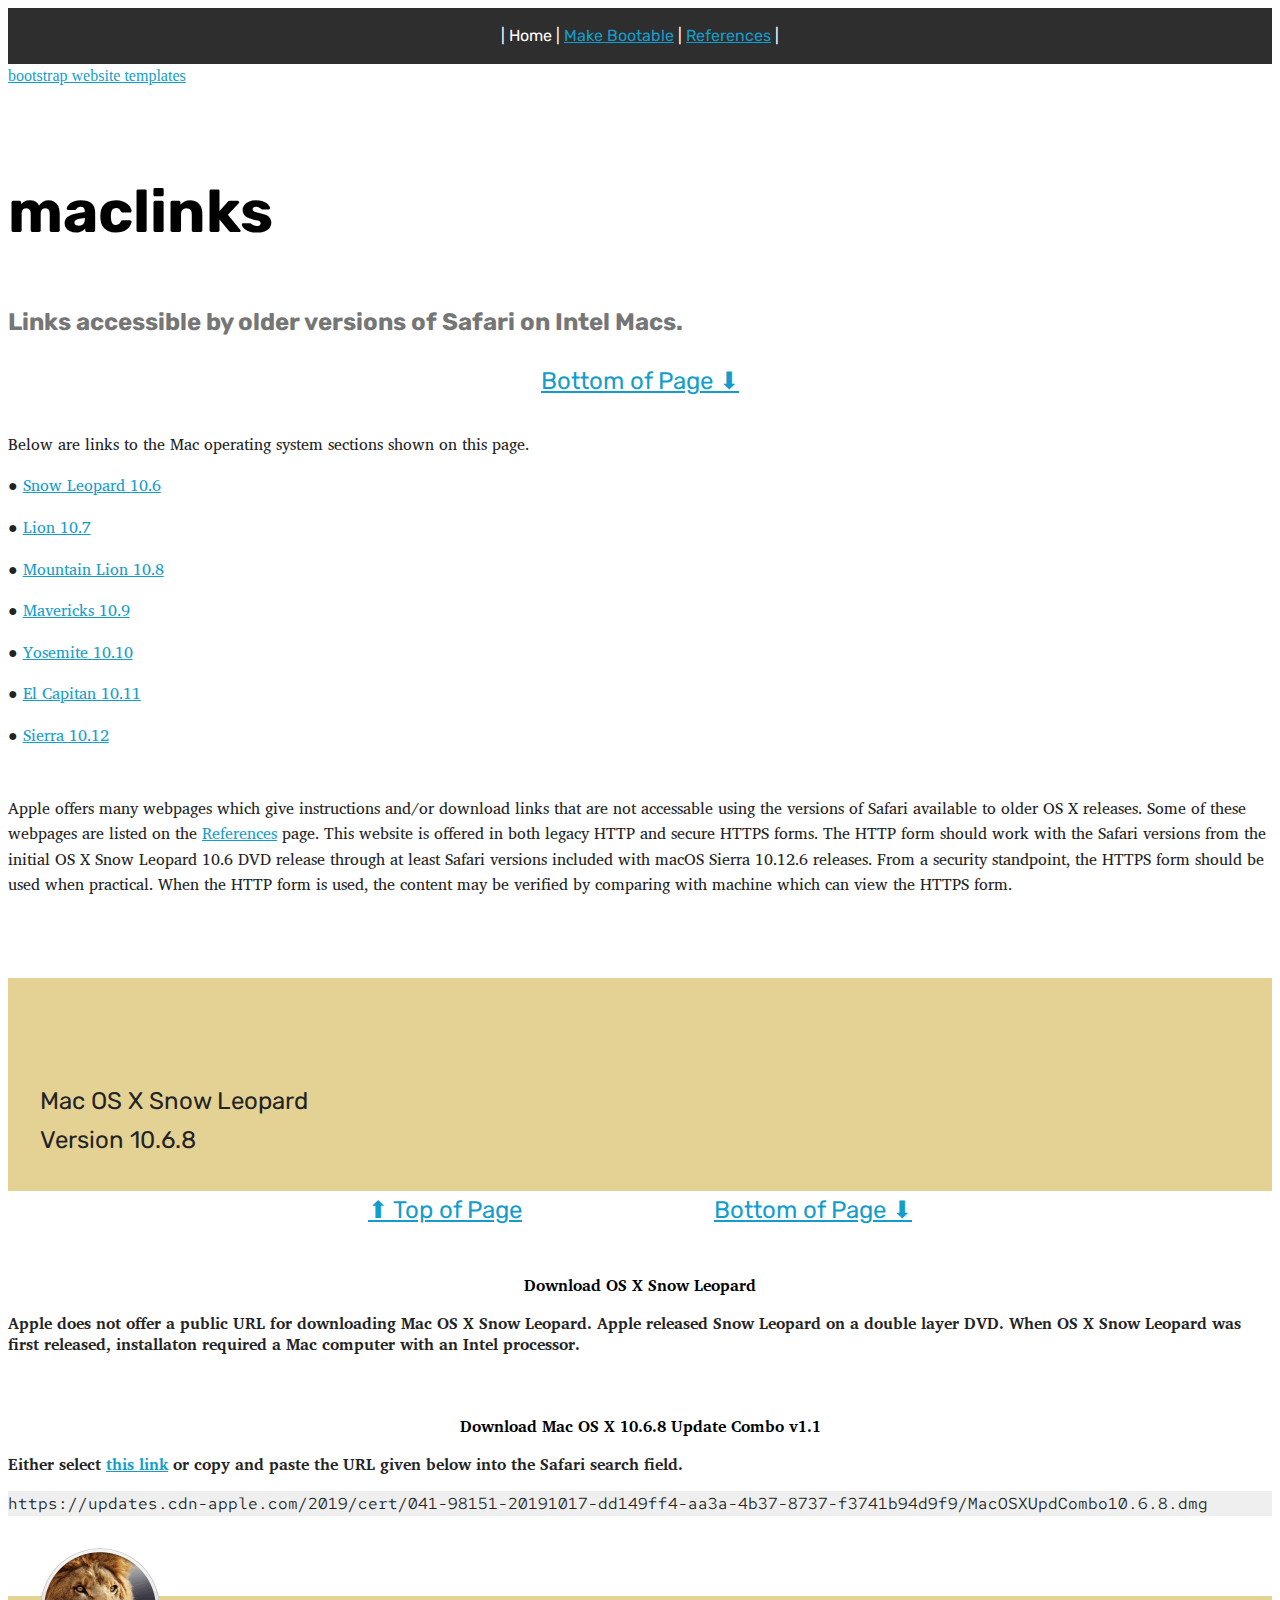
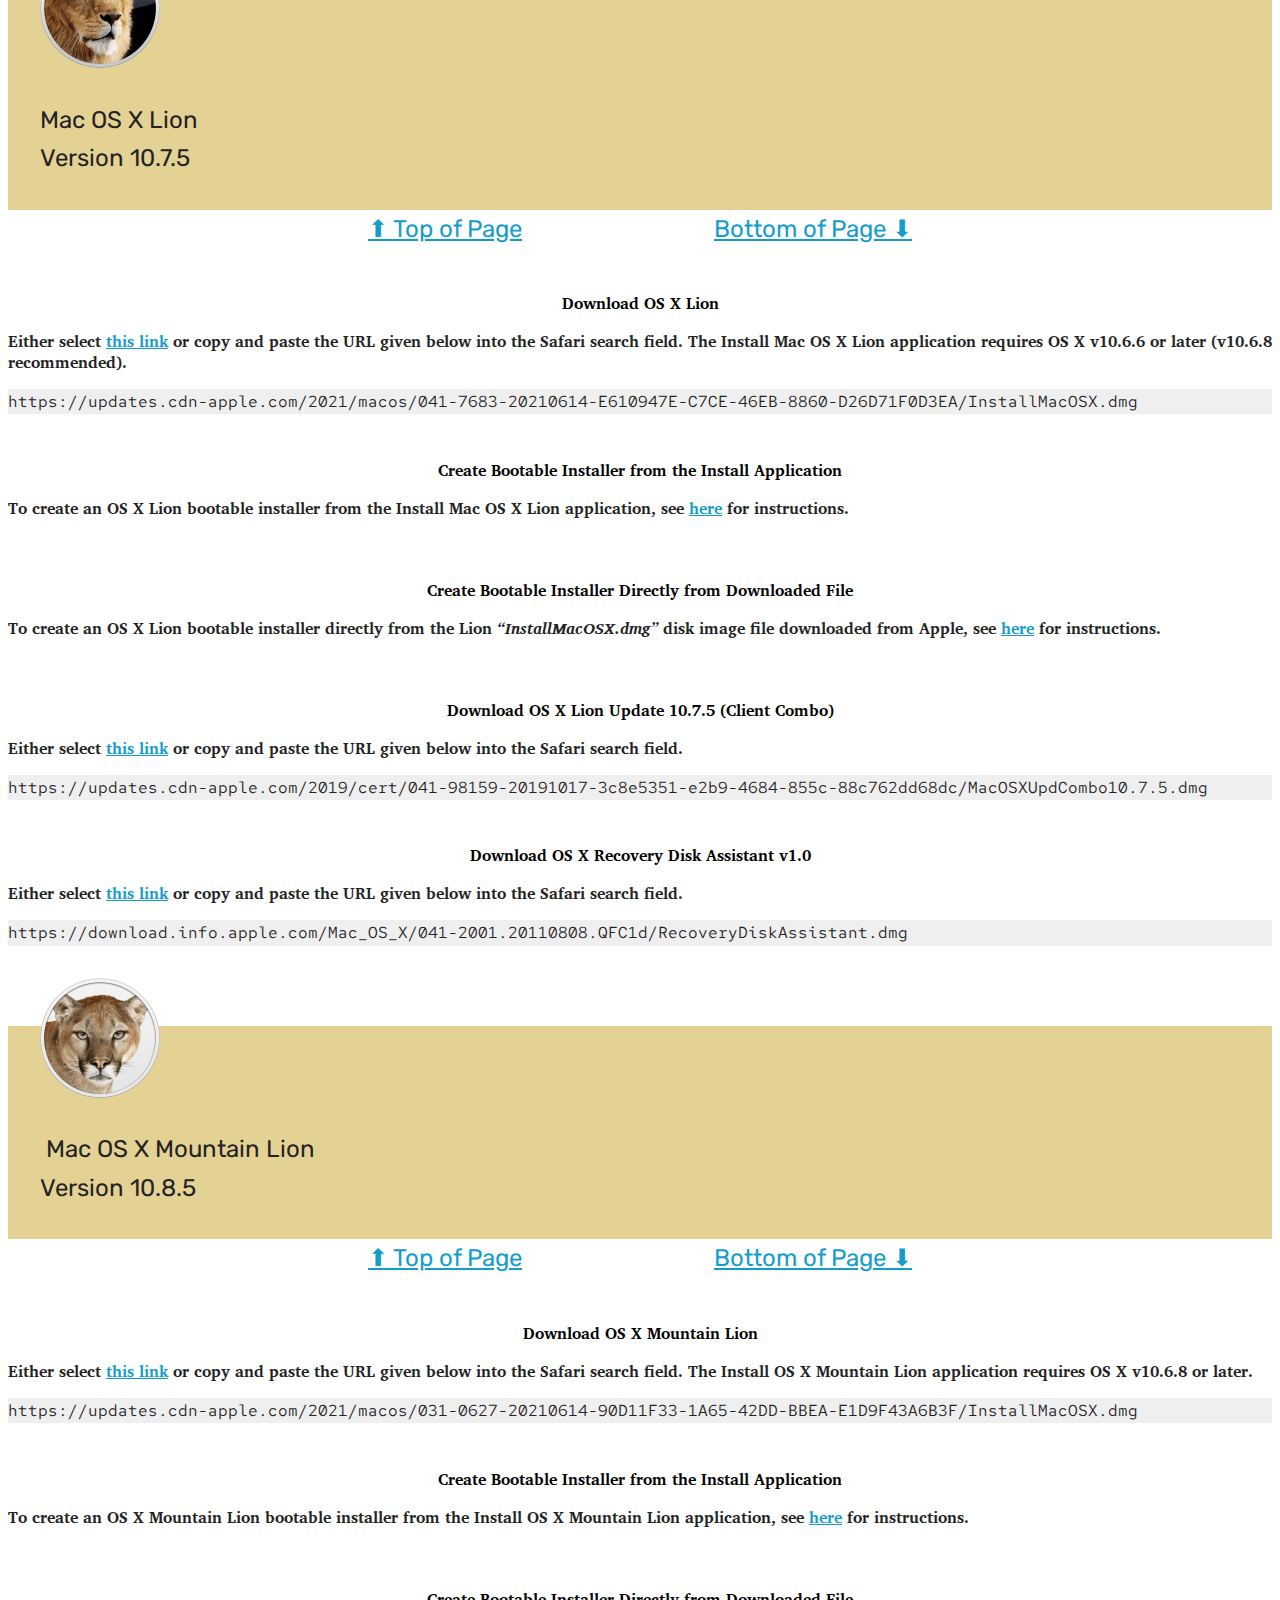
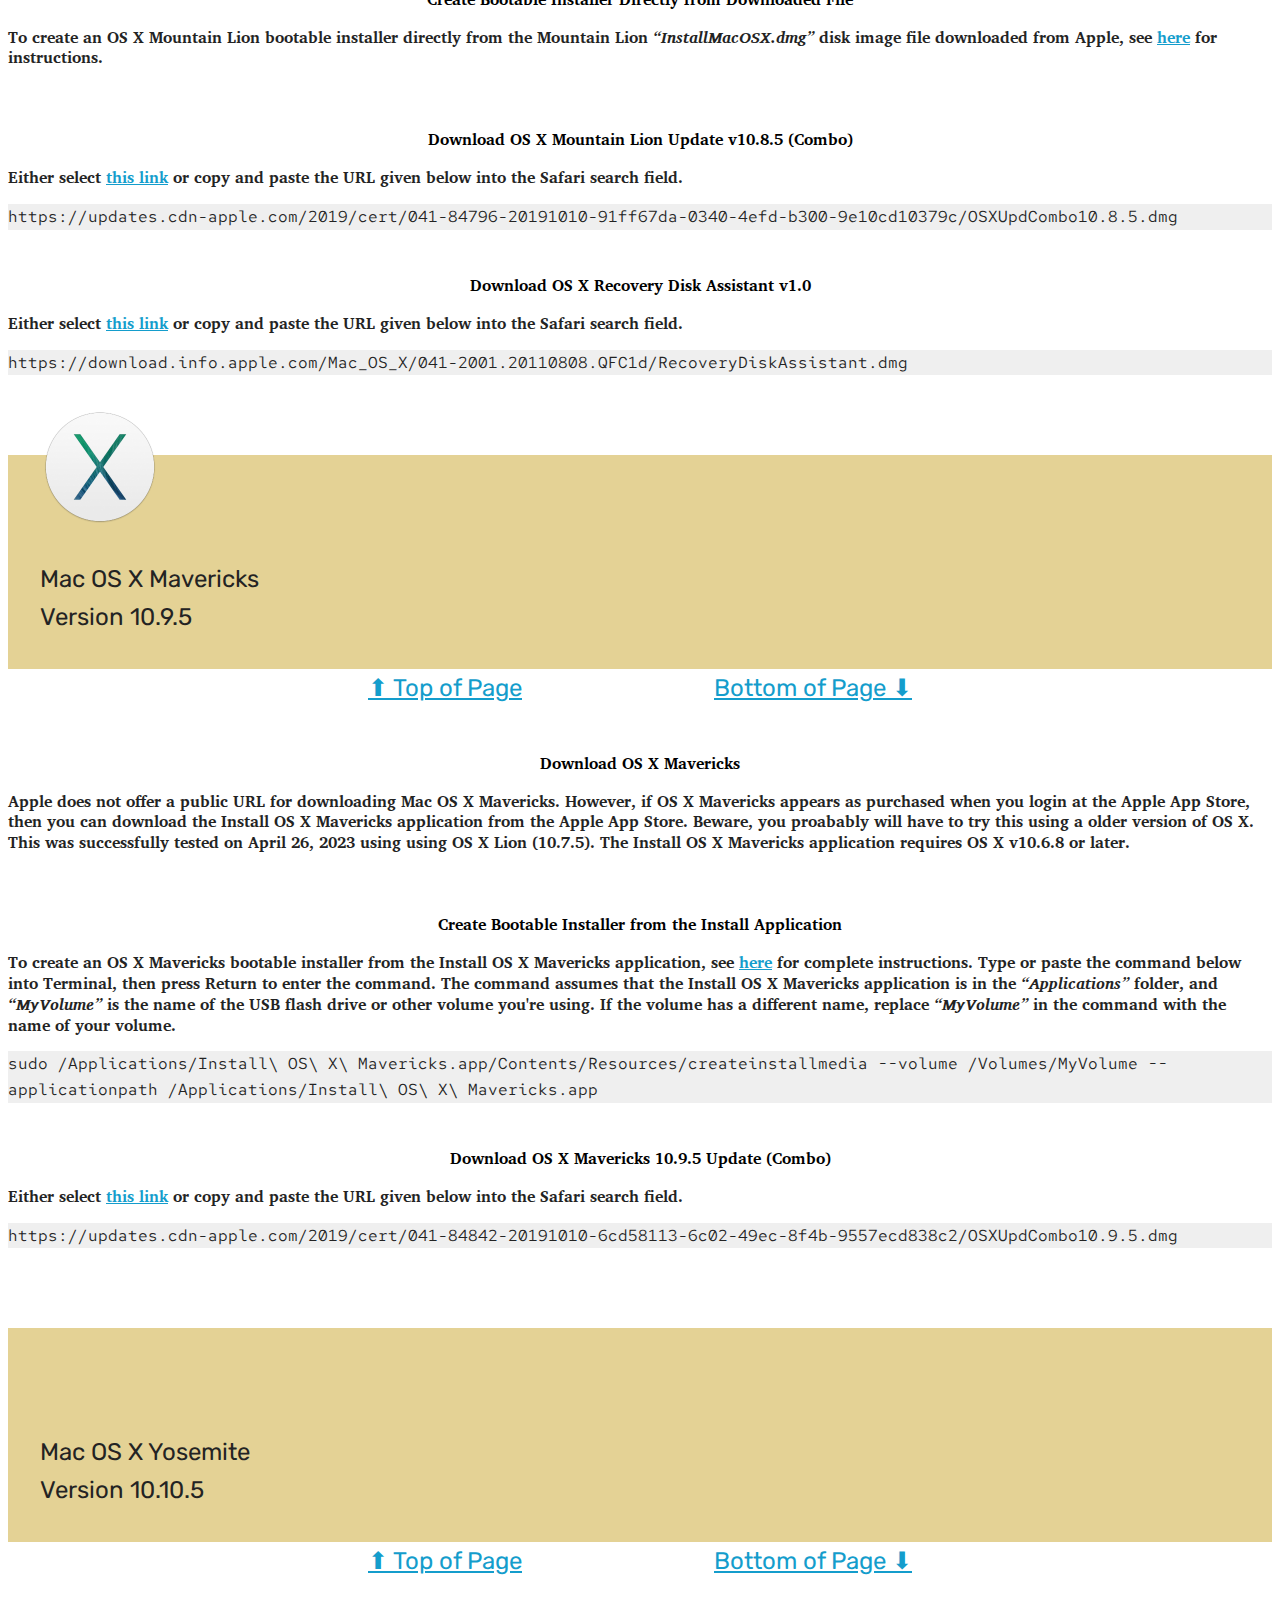
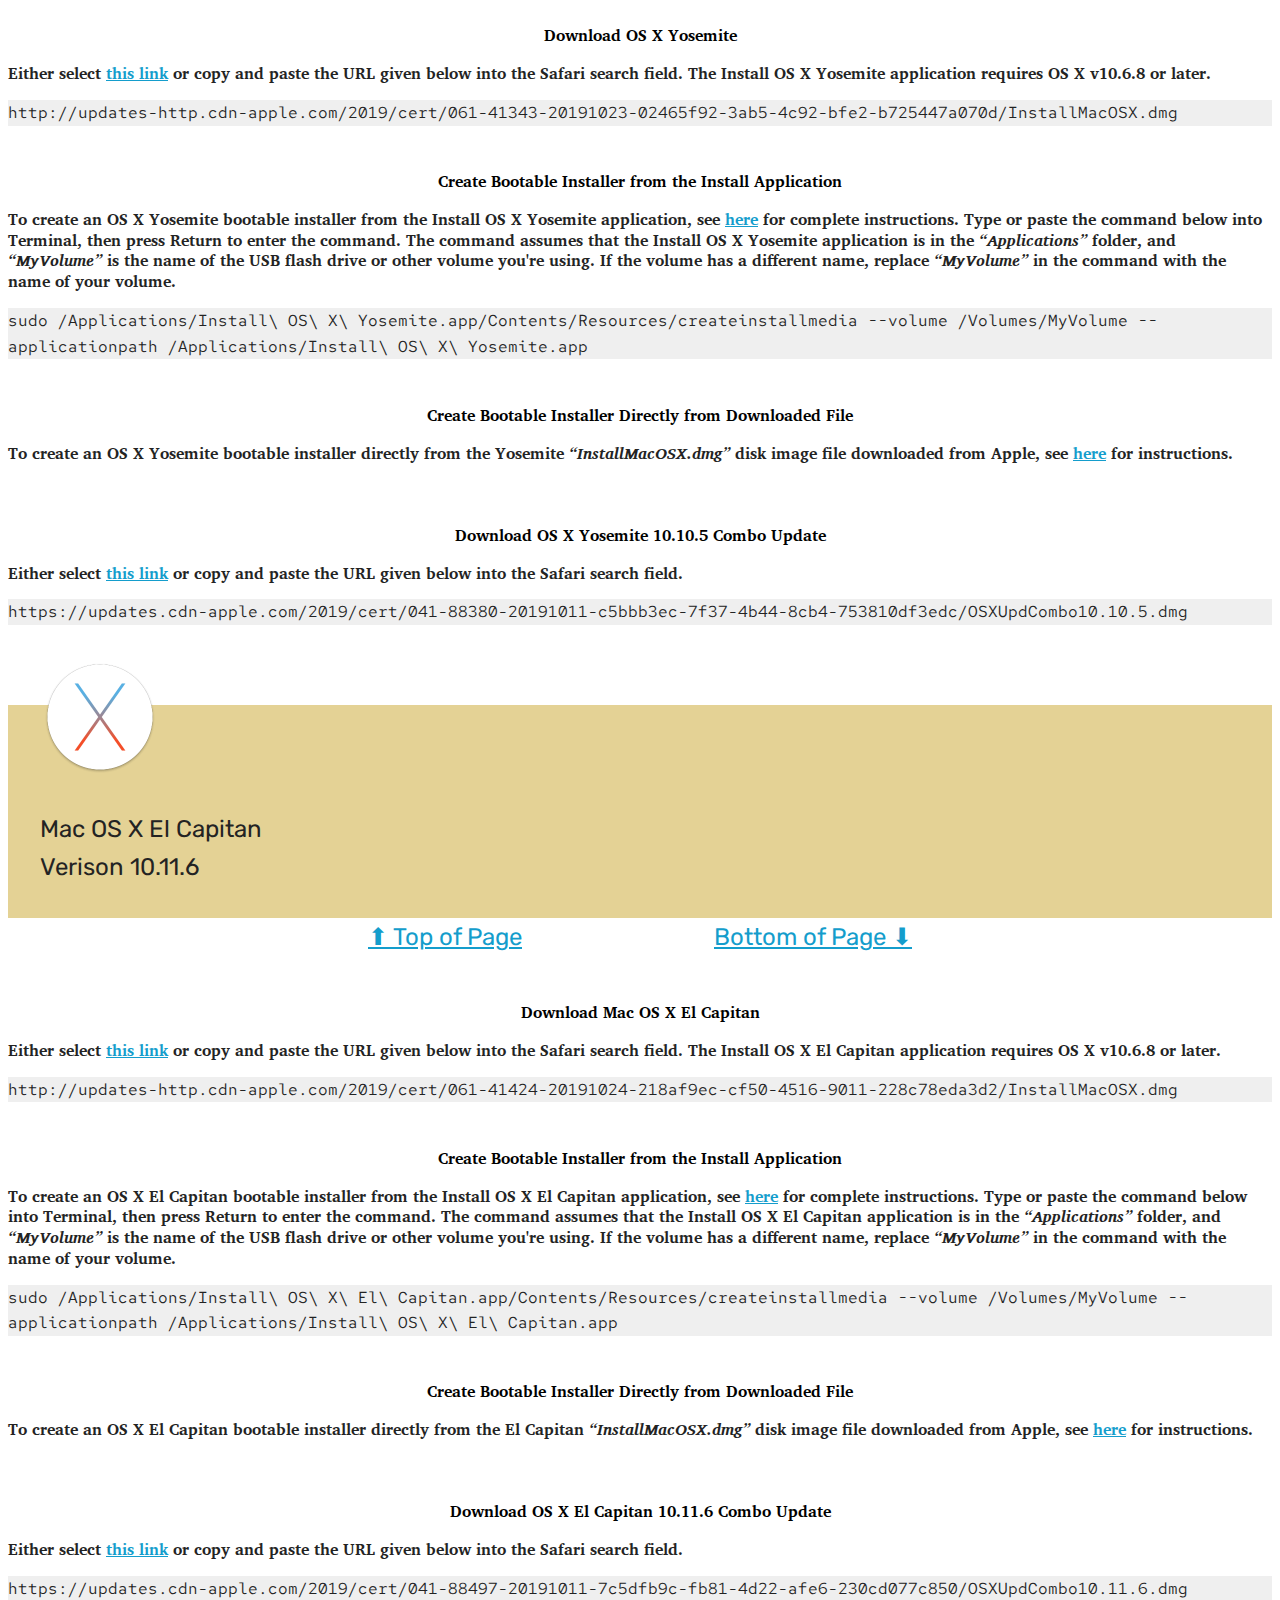
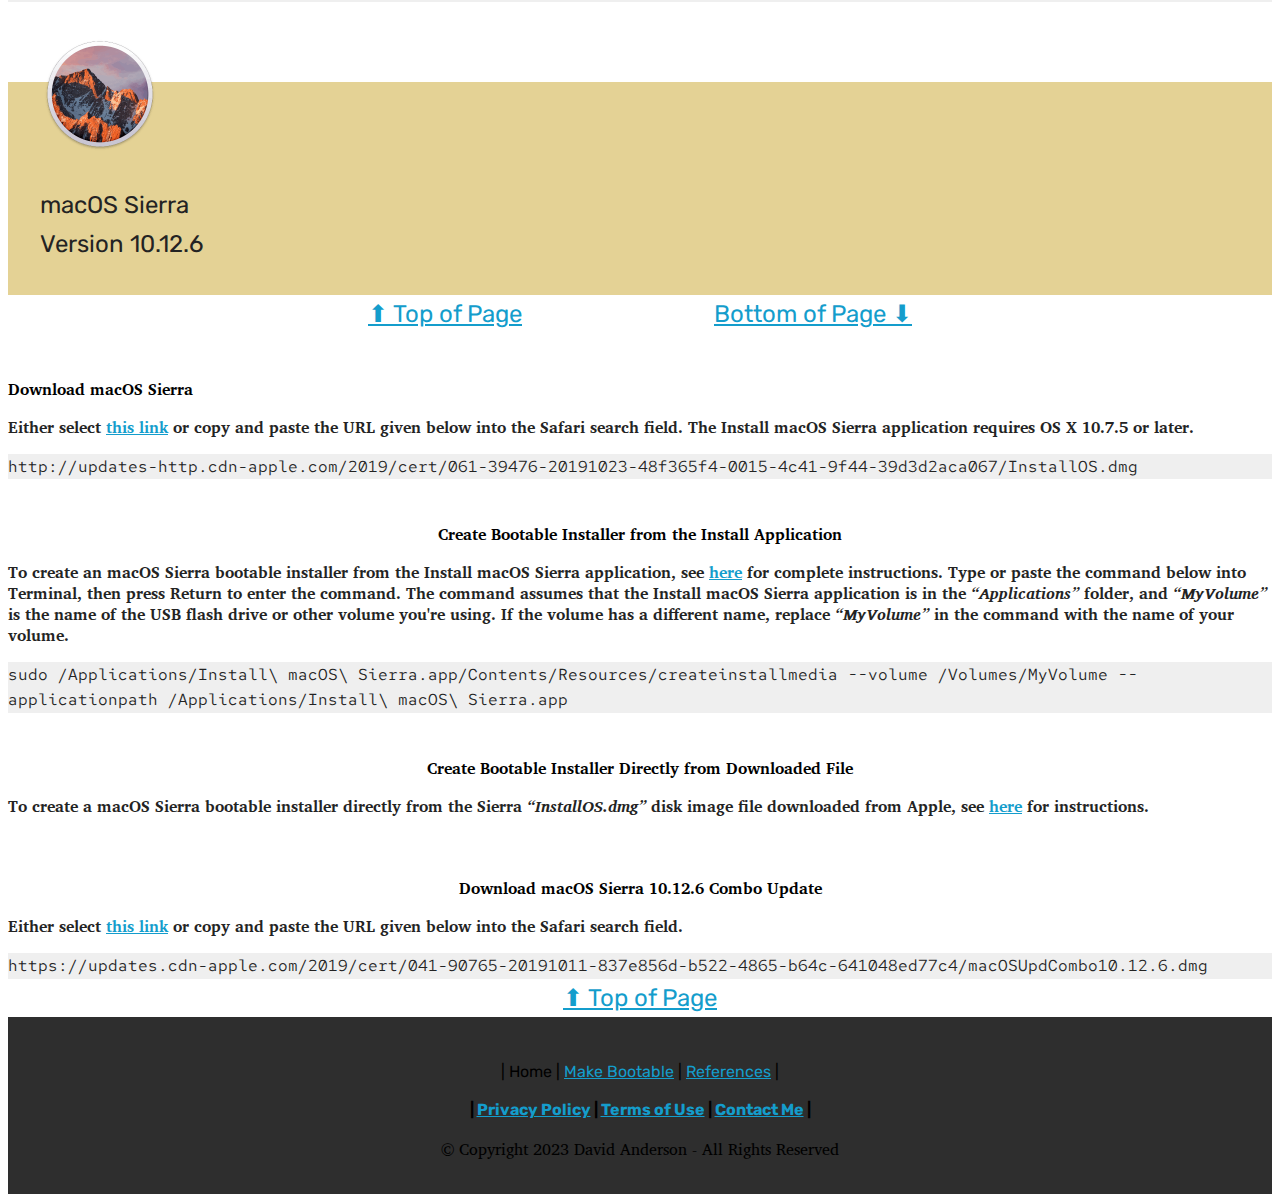
==== commit 81b86eed: "More corrections and changes. Added more links." ====
--- a/index.html
+++ b/index.html
@@ -31,7 +31,7 @@
     </div>
 </section>
 
-<section class="engine"><a href="https://mobirise.me/o">free one page website templates</a></section><section class="mbr-section content4 cid-ttgkfgDkHu" id="content4-1">
+<section class="engine"><a href="https://mobirise.me/u">bootstrap website templates</a></section><section class="mbr-section content4 cid-ttgkfgDkHu" id="content4-1">
 
     
 
--- a/assets/mobirise/css/mbr-additional.css
+++ b/assets/mobirise/css/mbr-additional.css
@@ -1438,7 +1438,7 @@
   color: #232323;
 }
 .cid-ttgkcBfgnn {
-  padding-top: 0px;
+  padding-top: 15px;
   padding-bottom: 0px;
   background-color: #ffffff;
 }
@@ -2656,6 +2656,34 @@
   color: #232323;
   text-align: center;
 }
+.cid-tDVCRwvh1Q {
+  padding-top: 0px;
+  padding-bottom: 0px;
+  background-color: #ffffff;
+}
+.cid-tDVCRwvh1Q .mbr-text,
+.cid-tDVCRwvh1Q blockquote {
+  color: #767676;
+}
+.cid-tDVCRwvh1Q .mbr-text B {
+  color: #55b4d4;
+}
+.cid-tDVCRwvh1Q .mbr-text {
+  text-align: center;
+  color: #55b4d4;
+}
+.cid-tDVDmtpfvu {
+  padding-top: 15px;
+  padding-bottom: 0px;
+  background-color: #ffffff;
+}
+.cid-tDVDmtpfvu .mbr-text,
+.cid-tDVDmtpfvu blockquote {
+  color: #767676;
+}
+.cid-tDVDmtpfvu .mbr-text {
+  color: #232323;
+}
 .cid-tDRV42IUPC {
   padding-top: 15px;
   padding-bottom: 0px;
@@ -2685,6 +2713,34 @@
 .cid-tDRTdMPnZ3 .mbr-text {
   color: #232323;
   text-align: center;
+}
+.cid-tDVCRXsSNI {
+  padding-top: 0px;
+  padding-bottom: 0px;
+  background-color: #ffffff;
+}
+.cid-tDVCRXsSNI .mbr-text,
+.cid-tDVCRXsSNI blockquote {
+  color: #767676;
+}
+.cid-tDVCRXsSNI .mbr-text B {
+  color: #55b4d4;
+}
+.cid-tDVCRXsSNI .mbr-text {
+  text-align: center;
+  color: #55b4d4;
+}
+.cid-tDVDn7zubg {
+  padding-top: 15px;
+  padding-bottom: 0px;
+  background-color: #ffffff;
+}
+.cid-tDVDn7zubg .mbr-text,
+.cid-tDVDn7zubg blockquote {
+  color: #767676;
+}
+.cid-tDVDn7zubg .mbr-text {
+  color: #232323;
 }
 .cid-tCI5TagAzf {
   padding-top: 15px;
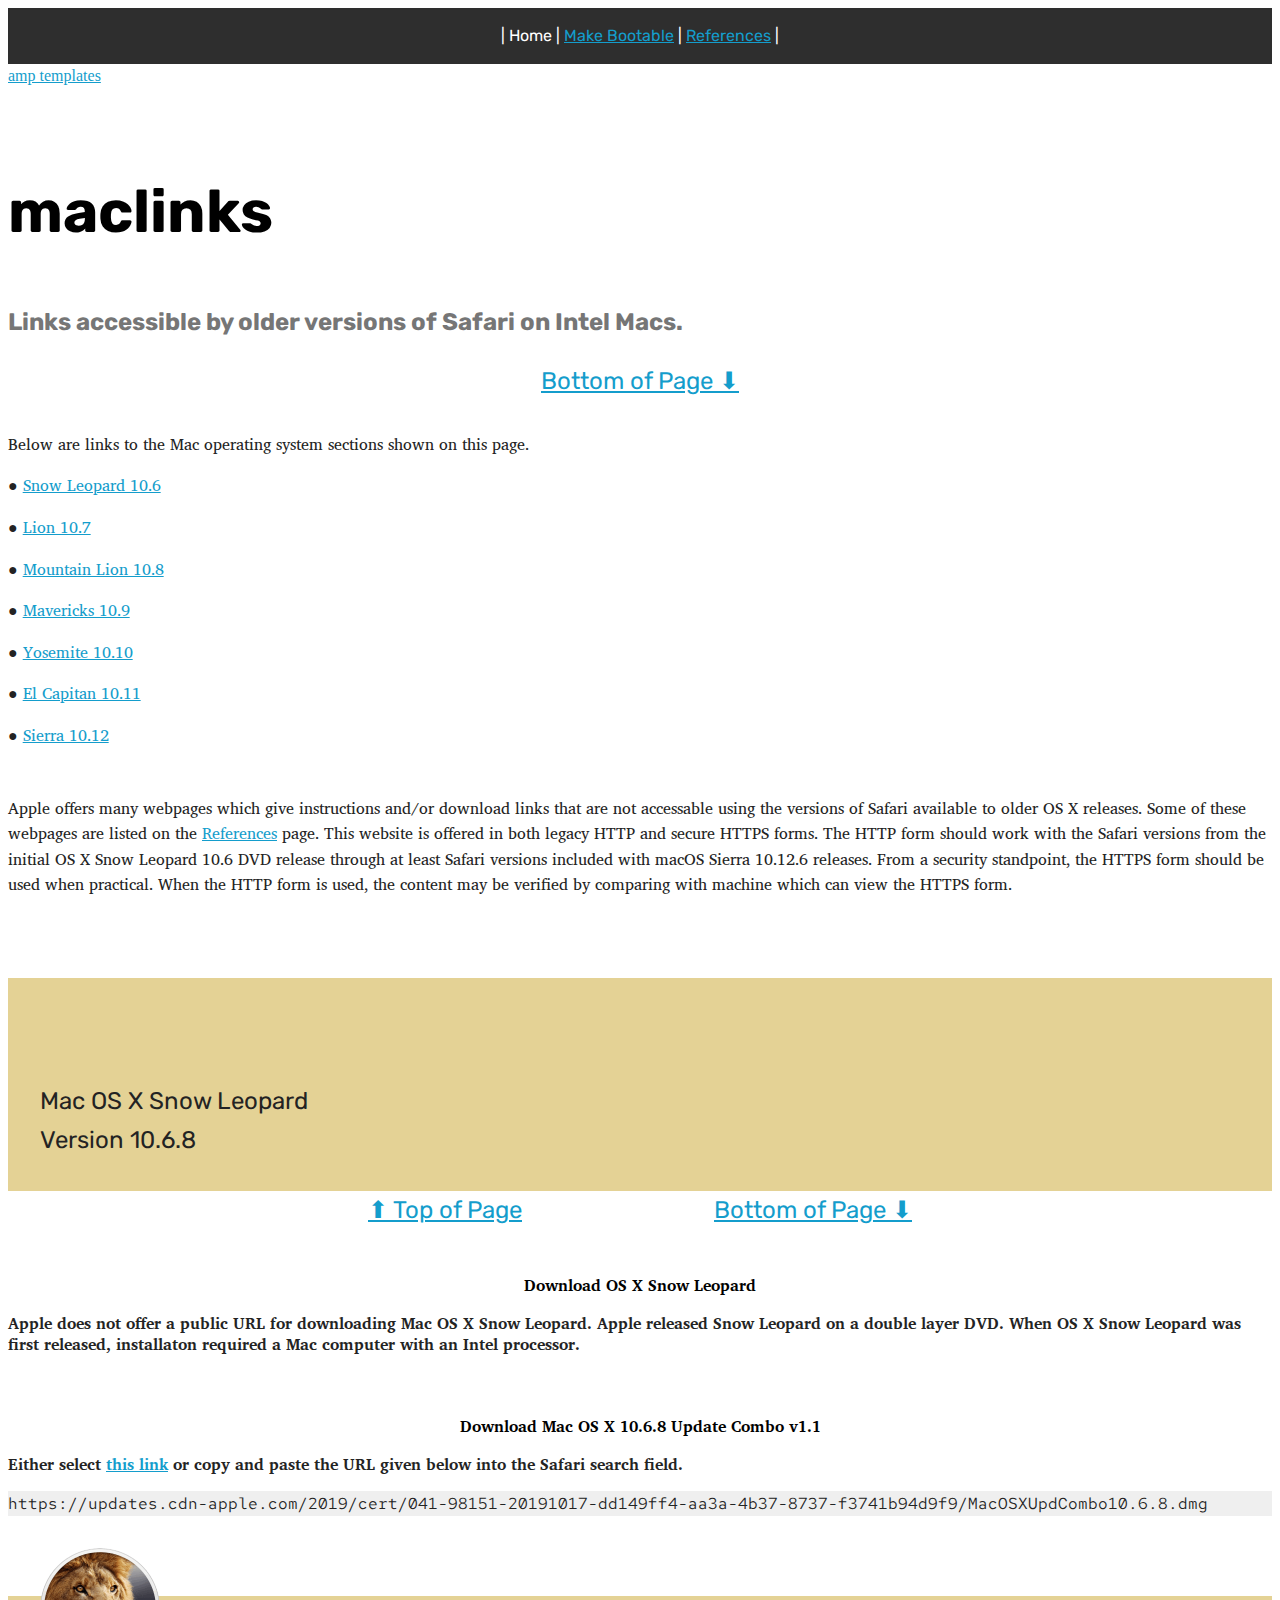
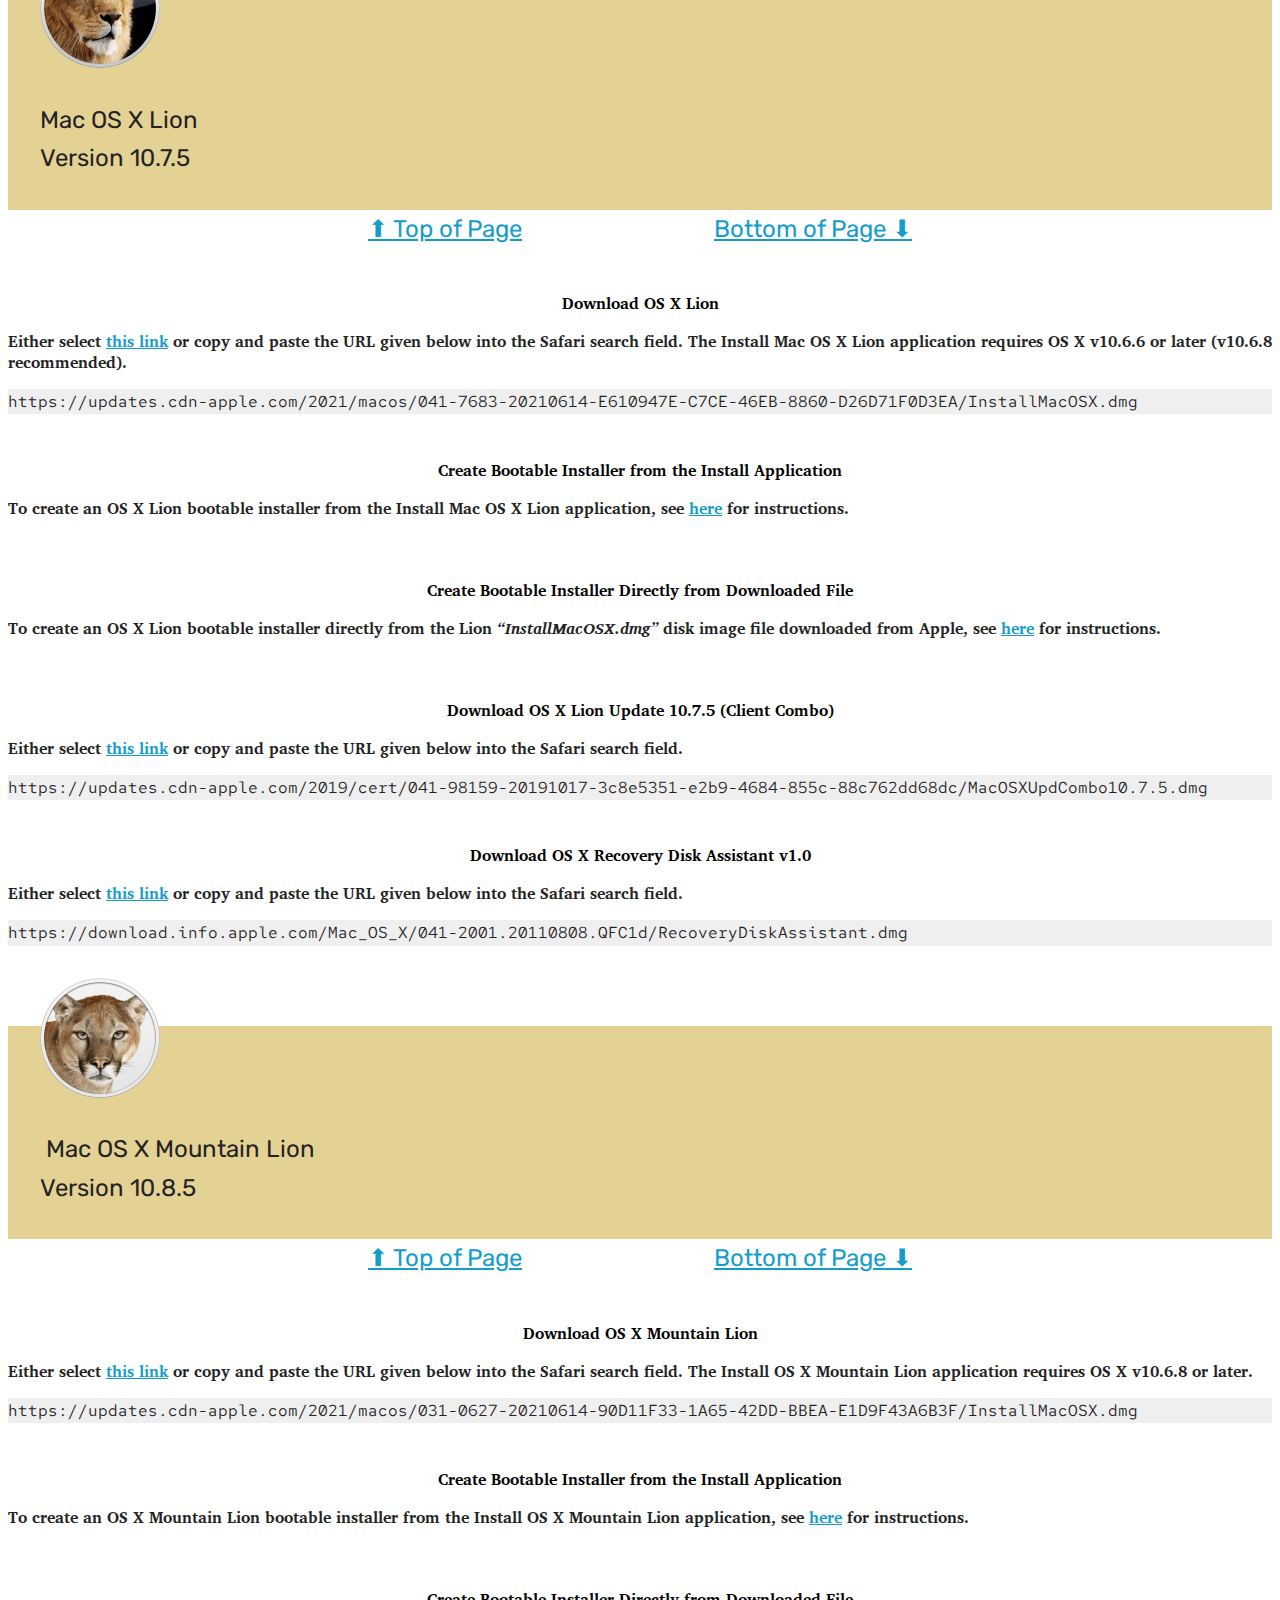
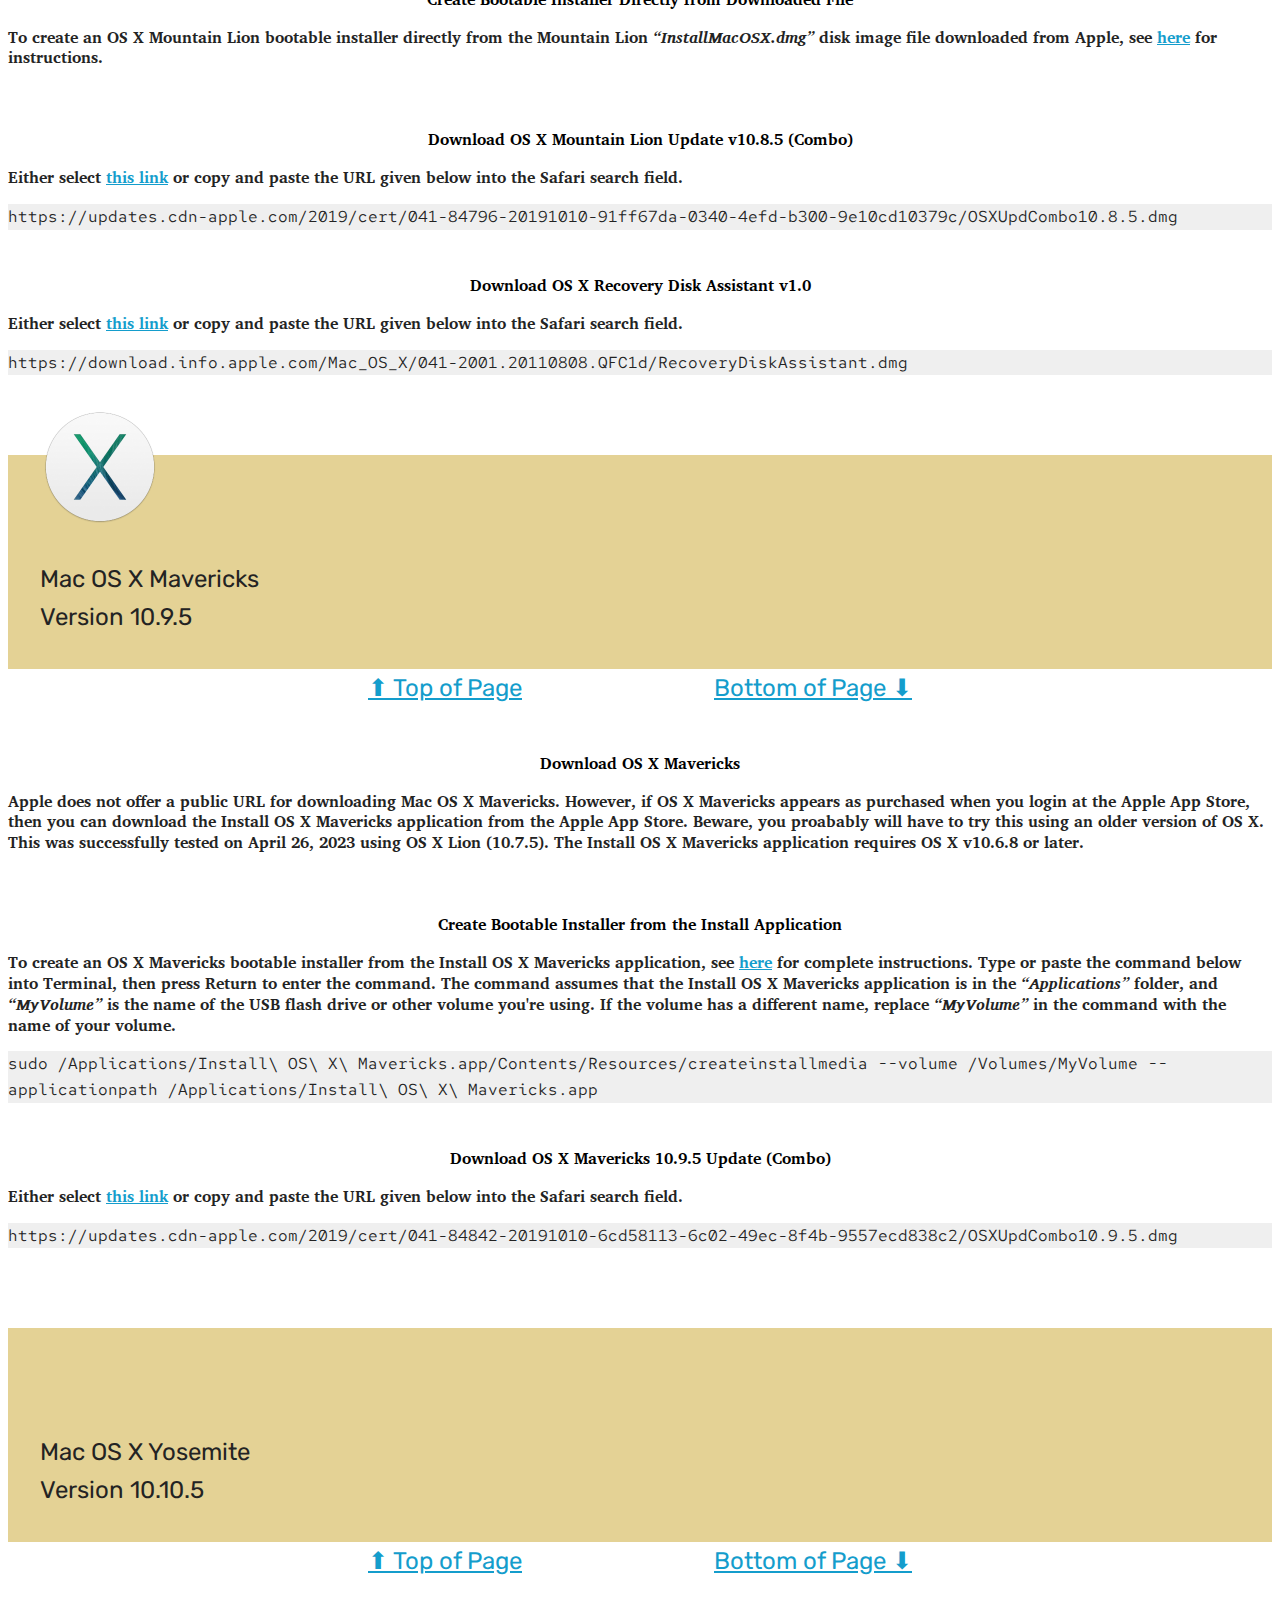
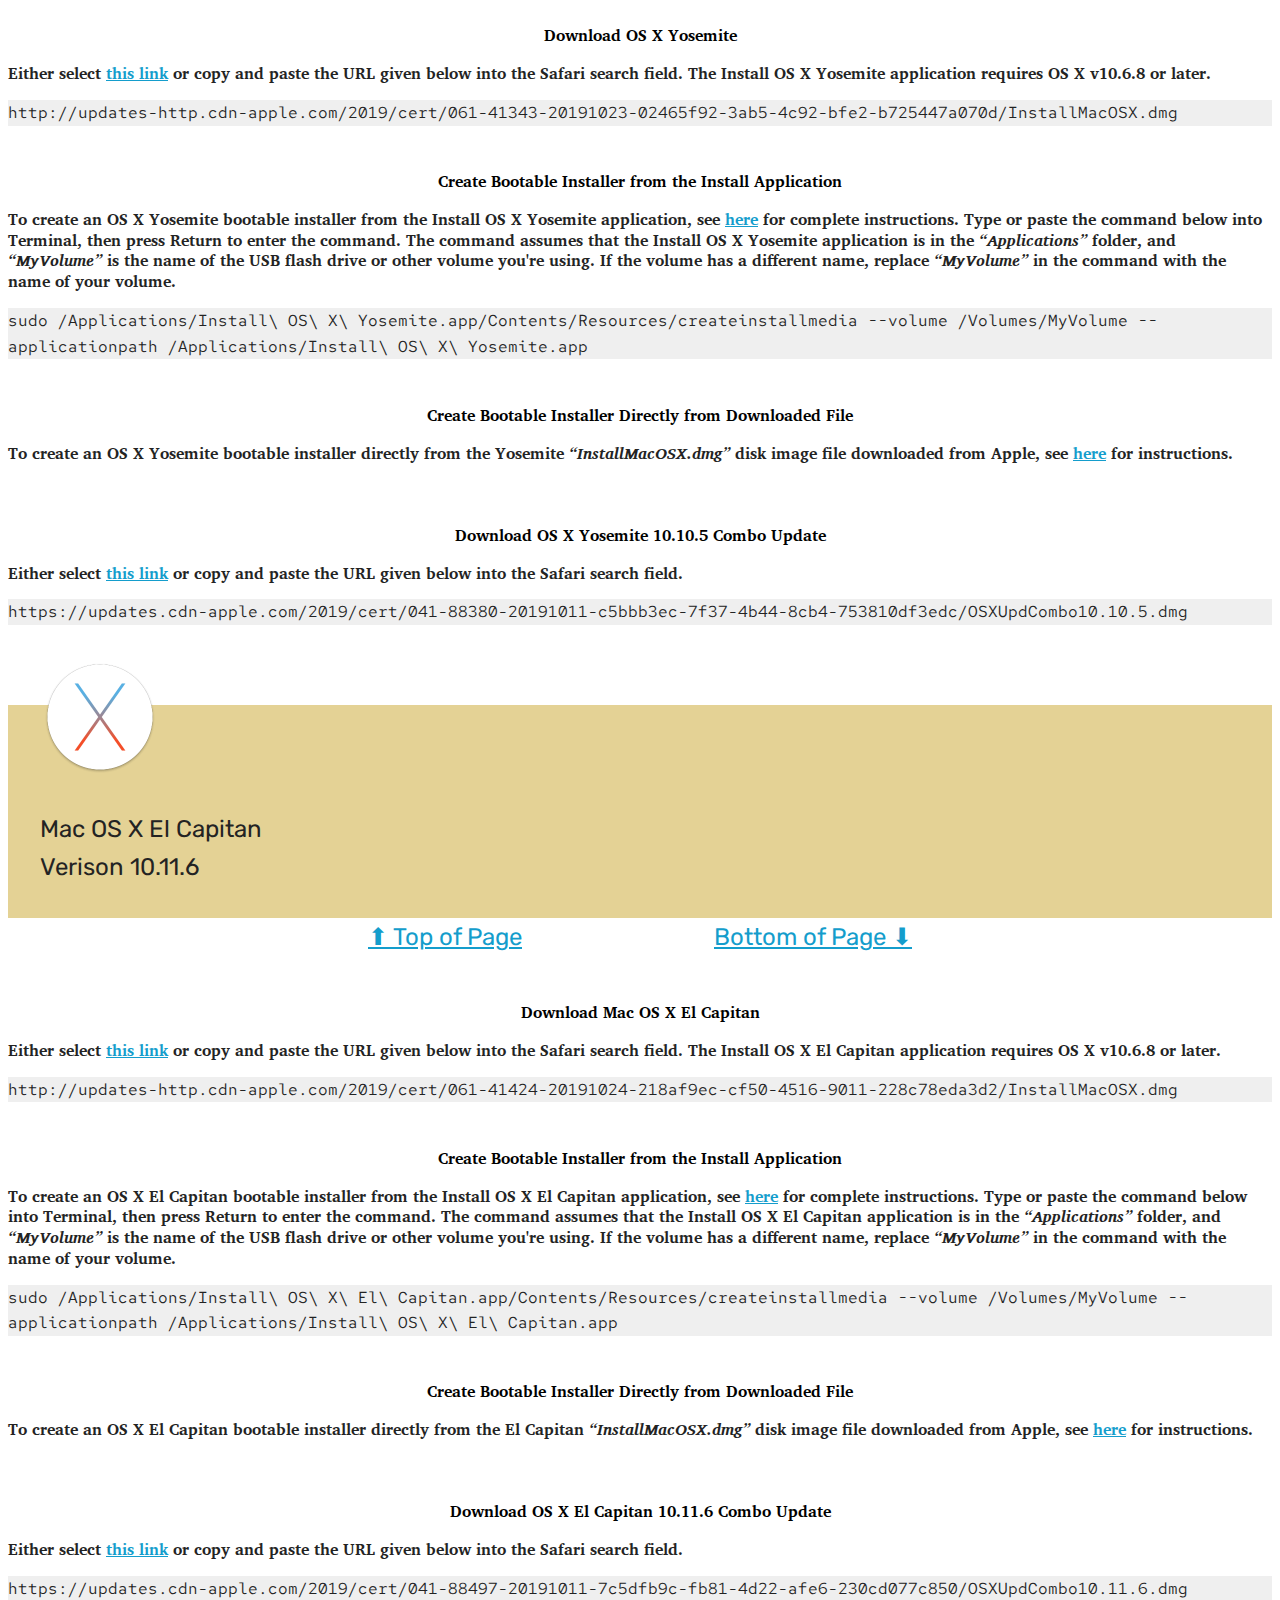
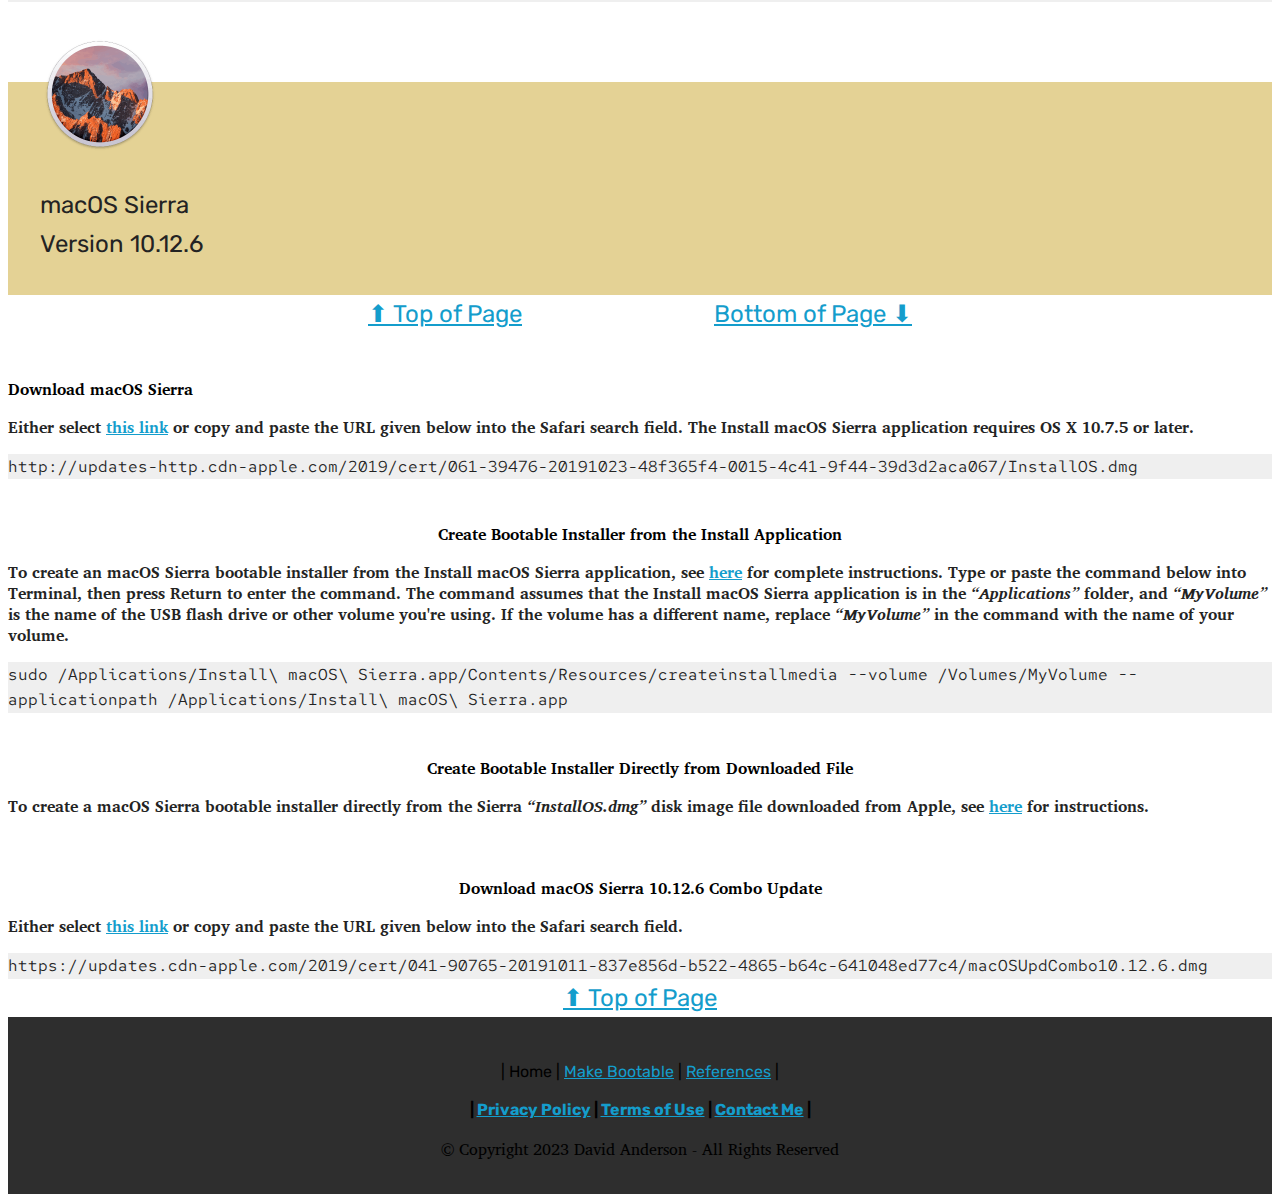
==== commit 3a893f15: "Testing new table and accordion blocks" ====
--- a/index.html
+++ b/index.html
@@ -31,7 +31,7 @@
     </div>
 </section>
 
-<section class="engine"><a href="https://mobirise.me/u">bootstrap website templates</a></section><section class="mbr-section content4 cid-ttgkfgDkHu" id="content4-1">
+<section class="engine"><a href="https://mobirise.me/t">amp templates</a></section><section class="mbr-section content4 cid-ttgkfgDkHu" id="content4-1">
 
     
 
@@ -542,7 +542,7 @@
         <div class="media-container-row">
             <div class="title col-12 col-md-8">
                 <h2 class="align-center pb-3 mbr-fonts-style display-7"><strong>Download OS X Mavericks</strong></h2>
-                <h3 class="mbr-section-subtitle align-center mbr-light mbr-fonts-style display-7">Apple does not offer a public URL for downloading Mac OS X Mavericks. However, if OS X Mavericks appears as purchased when you login at the Apple App Store, then you can download the&nbsp;Install OS X Mavericks application from the Apple App Store. Beware, you proabably will have to try this using a older version of OS X. This was successfully tested on April 26, 2023 using using OS X Lion (10.7.5). The Install OS X Mavericks application requires OS X v10.6.8 or later.</h3>
+                <h3 class="mbr-section-subtitle align-center mbr-light mbr-fonts-style display-7">Apple does not offer a public URL for downloading Mac OS X Mavericks. However, if OS X Mavericks appears as purchased when you login at the Apple App Store, then you can download the&nbsp;Install OS X Mavericks application from the Apple App Store. Beware, you proabably will have to try this using an older version of OS X. This was successfully tested on April 26, 2023 using OS X Lion (10.7.5). The Install OS X Mavericks application requires OS X v10.6.8 or later.</h3>
                 
             </div>
         </div>
--- a/assets/mobirise/css/mbr-additional.css
+++ b/assets/mobirise/css/mbr-additional.css
@@ -3389,6 +3389,88 @@
 .cid-tDFv7oaNrA .mbr-text {
   color: #232323;
 }
+.cid-tEFOhE4p0l {
+  padding-top: 90px;
+  padding-bottom: 30px;
+  background-color: #ffffff;
+}
+.cid-tEFOhE4p0l .mbr-section-subtitle {
+  color: #767676;
+}
+.cid-tEFOhE4p0l .container-table {
+  margin: 0 auto;
+}
+.cid-tEFOhE4p0l .scroll {
+  overflow-x: auto;
+  padding: 0;
+}
+.cid-tEFOhE4p0l .dataTables_wrapper {
+  display: block;
+}
+.cid-tEFOhE4p0l .dataTables_wrapper .search {
+  margin-bottom: .5rem;
+}
+.cid-tEFOhE4p0l .dataTables_wrapper .table {
+  overflow-x: auto;
+}
+.cid-tEFOhE4p0l table {
+  width: 100% !important;
+  margin-top: 6px;
+  border: 1px solid #cccccc;
+  margin-bottom: 0;
+}
+.cid-tEFOhE4p0l table th {
+  border-top: none;
+  transition: all .2s;
+  border-bottom: none;
+}
+.cid-tEFOhE4p0l table th:hover {
+  background: #cccccc;
+  color: #000000;
+}
+.cid-tEFOhE4p0l table td {
+  border-top: 1px solid #cccccc;
+}
+.cid-tEFOhE4p0l .dataTables_filter {
+  text-align: right;
+  margin-bottom: .5rem;
+}
+.cid-tEFOhE4p0l .dataTables_filter label {
+  display: inline;
+  white-space: normal !important;
+}
+.cid-tEFOhE4p0l .dataTables_filter input {
+  display: inline;
+  width: auto;
+  margin-left: .5rem;
+  border-radius: 100px;
+  padding-left: 1rem;
+}
+.cid-tEFOhE4p0l .dataTables_info {
+  padding-bottom: 1rem;
+  padding-top: 1rem;
+  white-space: normal !important;
+}
+@media (max-width: 992px) {
+  .cid-tEFOhE4p0l .dataTables_filter {
+    text-align: center;
+  }
+}
+@media (max-width: 350px) {
+  .cid-tEFOhE4p0l .dataTables_filter {
+    text-align: center;
+  }
+  .cid-tEFOhE4p0l .dataTables_filter input {
+    width: 100% !important;
+    margin-left: 0 !important;
+  }
+}
+.cid-tEFOhE4p0l .head-item {
+  text-align: center;
+}
+.cid-tEFOhE4p0l .body-item {
+  text-align: center;
+}
 .cid-tDd1ATzYA9 {
   padding-top: 0px;
   padding-bottom: 0px;
@@ -3419,6 +3501,44 @@
 }
 .cid-tDbJollawv H3 {
   text-align: center;
+}
+.cid-tEHZBbCZoj {
+  padding-top: 60px;
+  padding-bottom: 60px;
+  background-color: #ffffff;
+  position: relative;
+}
+.cid-tEHZBbCZoj .card {
+  border-radius: 0px;
+  margin-bottom: -1px;
+}
+.cid-tEHZBbCZoj .card .card-header {
+  border-radius: 0px;
+  border: 0px;
+  padding: 0;
+}
+.cid-tEHZBbCZoj .card .card-header a.panel-title {
+  margin-bottom: 0;
+  font-style: normal;
+  font-weight: 500;
+  display: block;
+  text-decoration: none !important;
+  margin-top: -1px;
+  line-height: normal;
+}
+.cid-tEHZBbCZoj .card .card-header a.panel-title:focus {
+  text-decoration: none !important;
+}
+.cid-tEHZBbCZoj .card .card-header a.panel-title h4 {
+  padding: 1.3rem 2rem;
+  border: 1px solid #dfdfdf;
+  margin-bottom: 0;
+}
+.cid-tEHZBbCZoj .card .card-header a.panel-title h4 .sign {
+  padding-right: 1rem;
+}
+.cid-tEHZBbCZoj .card .panel-body {
+  color: #767676;
 }
 .cid-tDbQBsSn6L {
   padding-top: 15px;
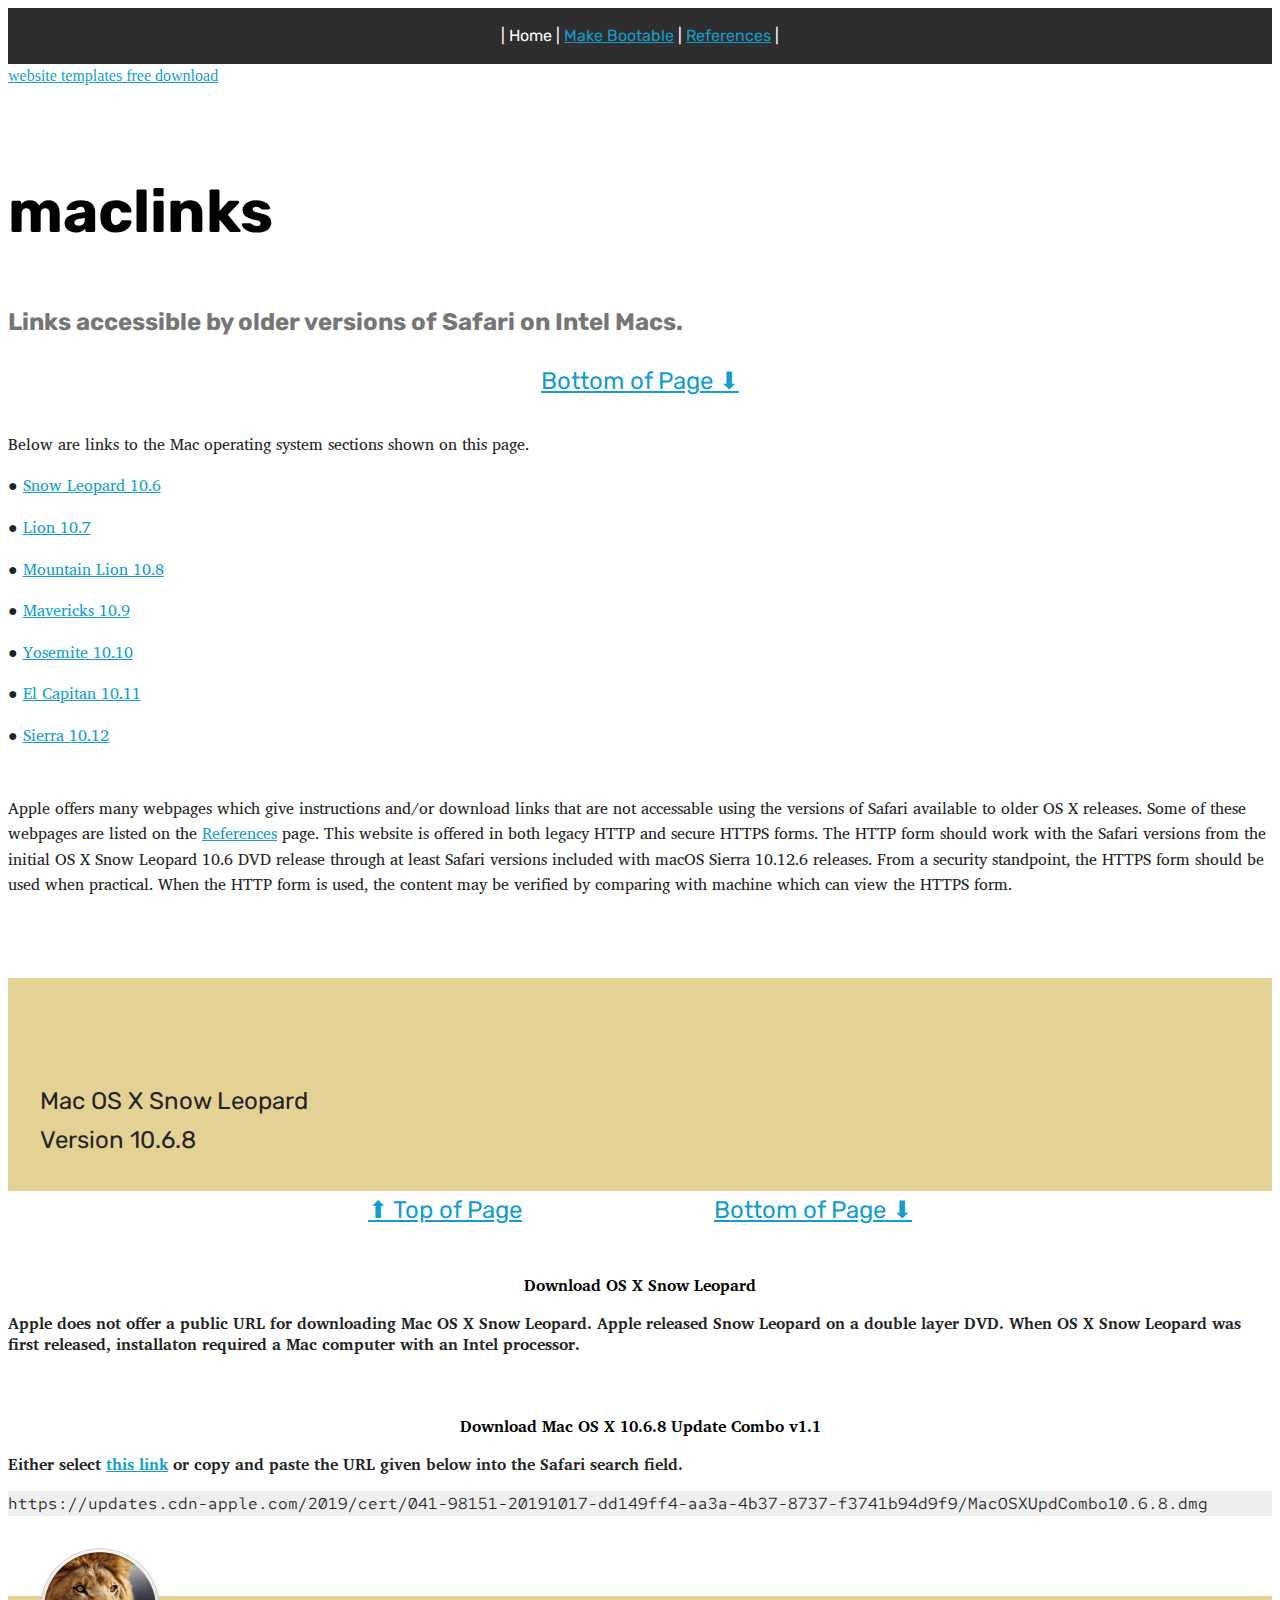
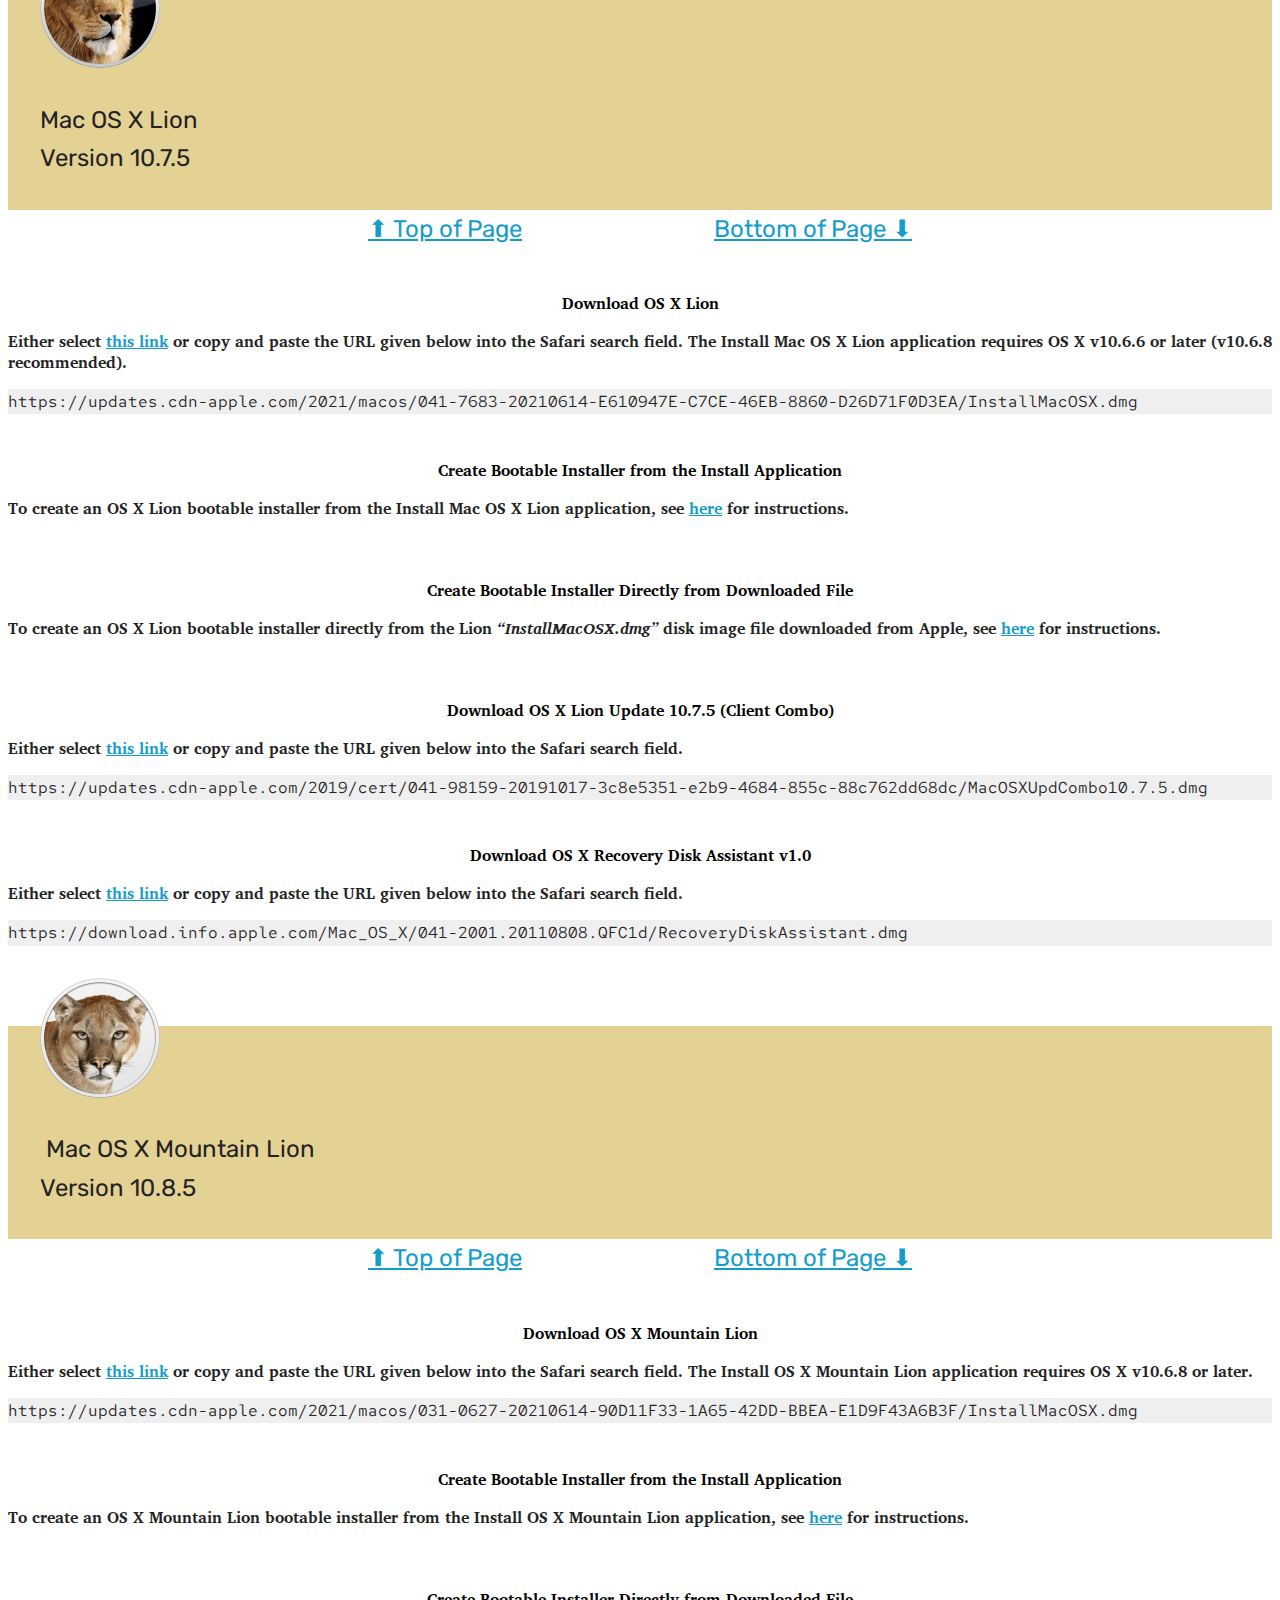
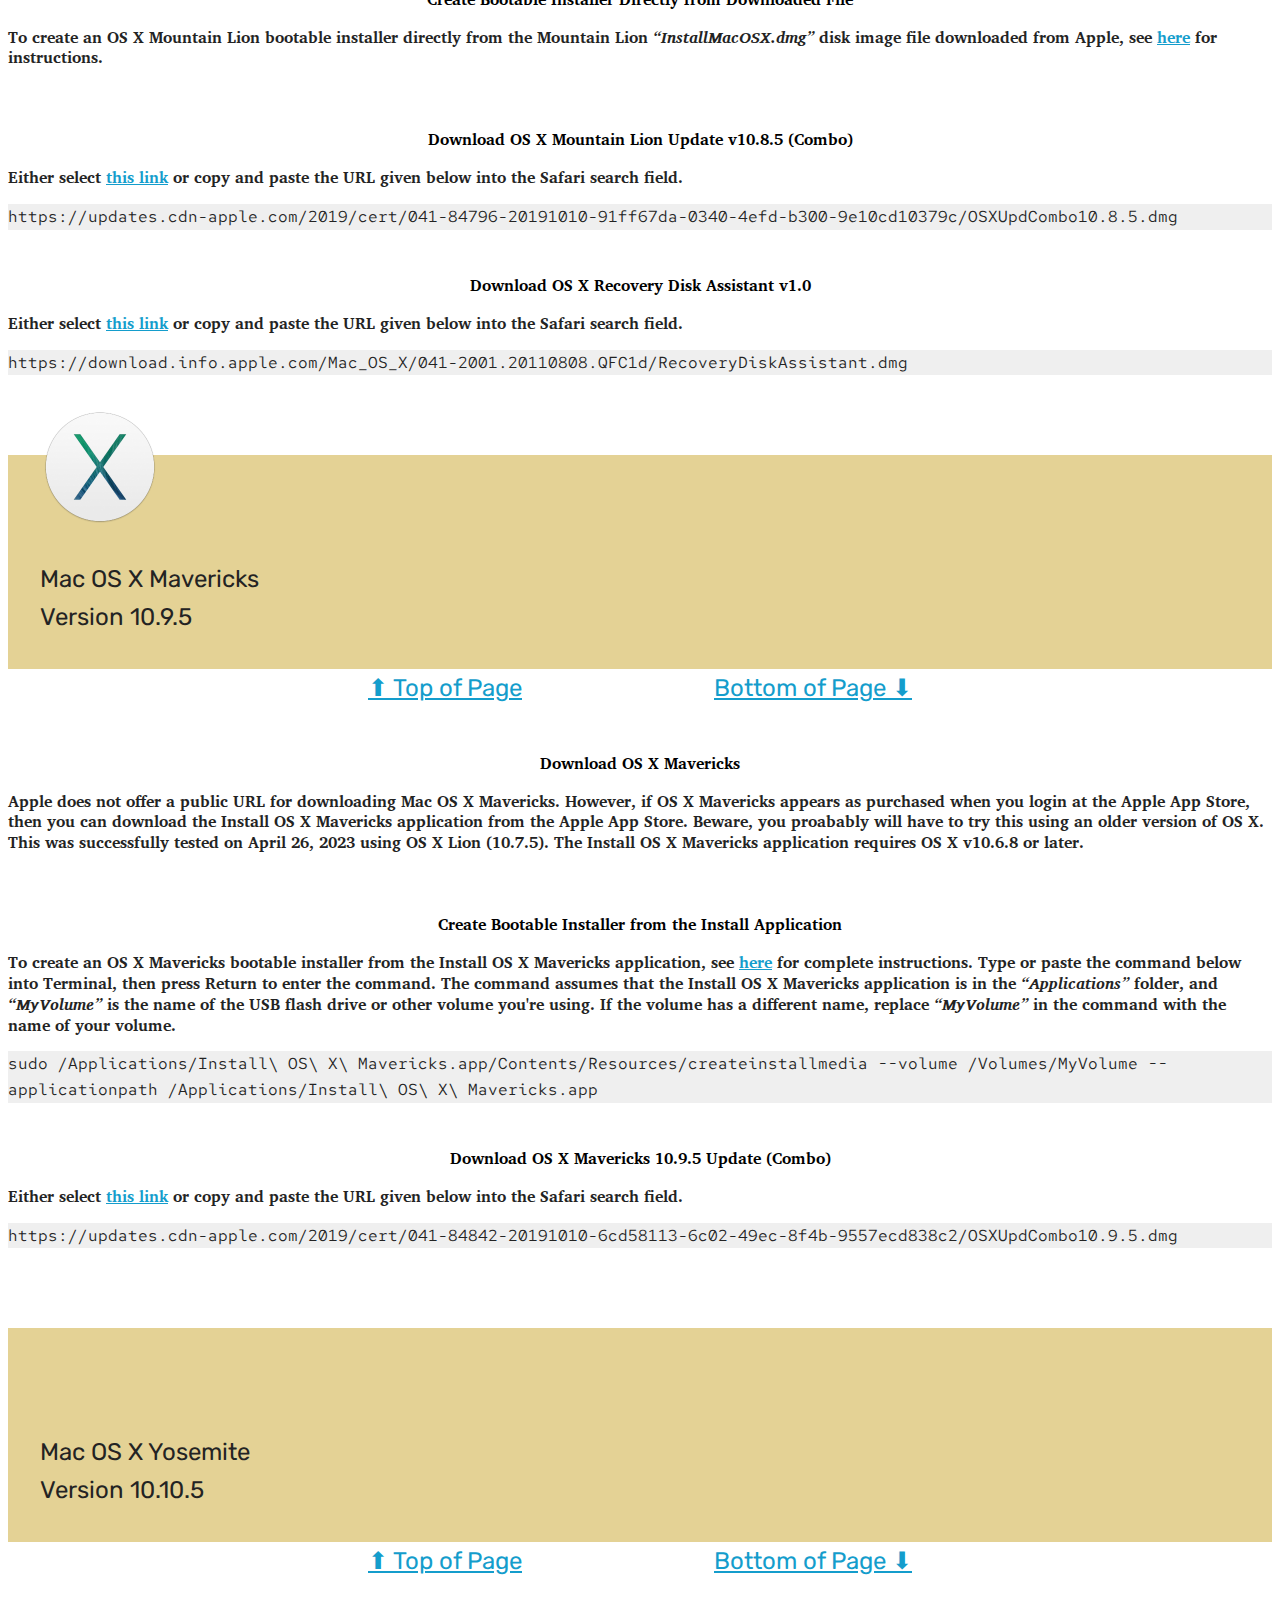
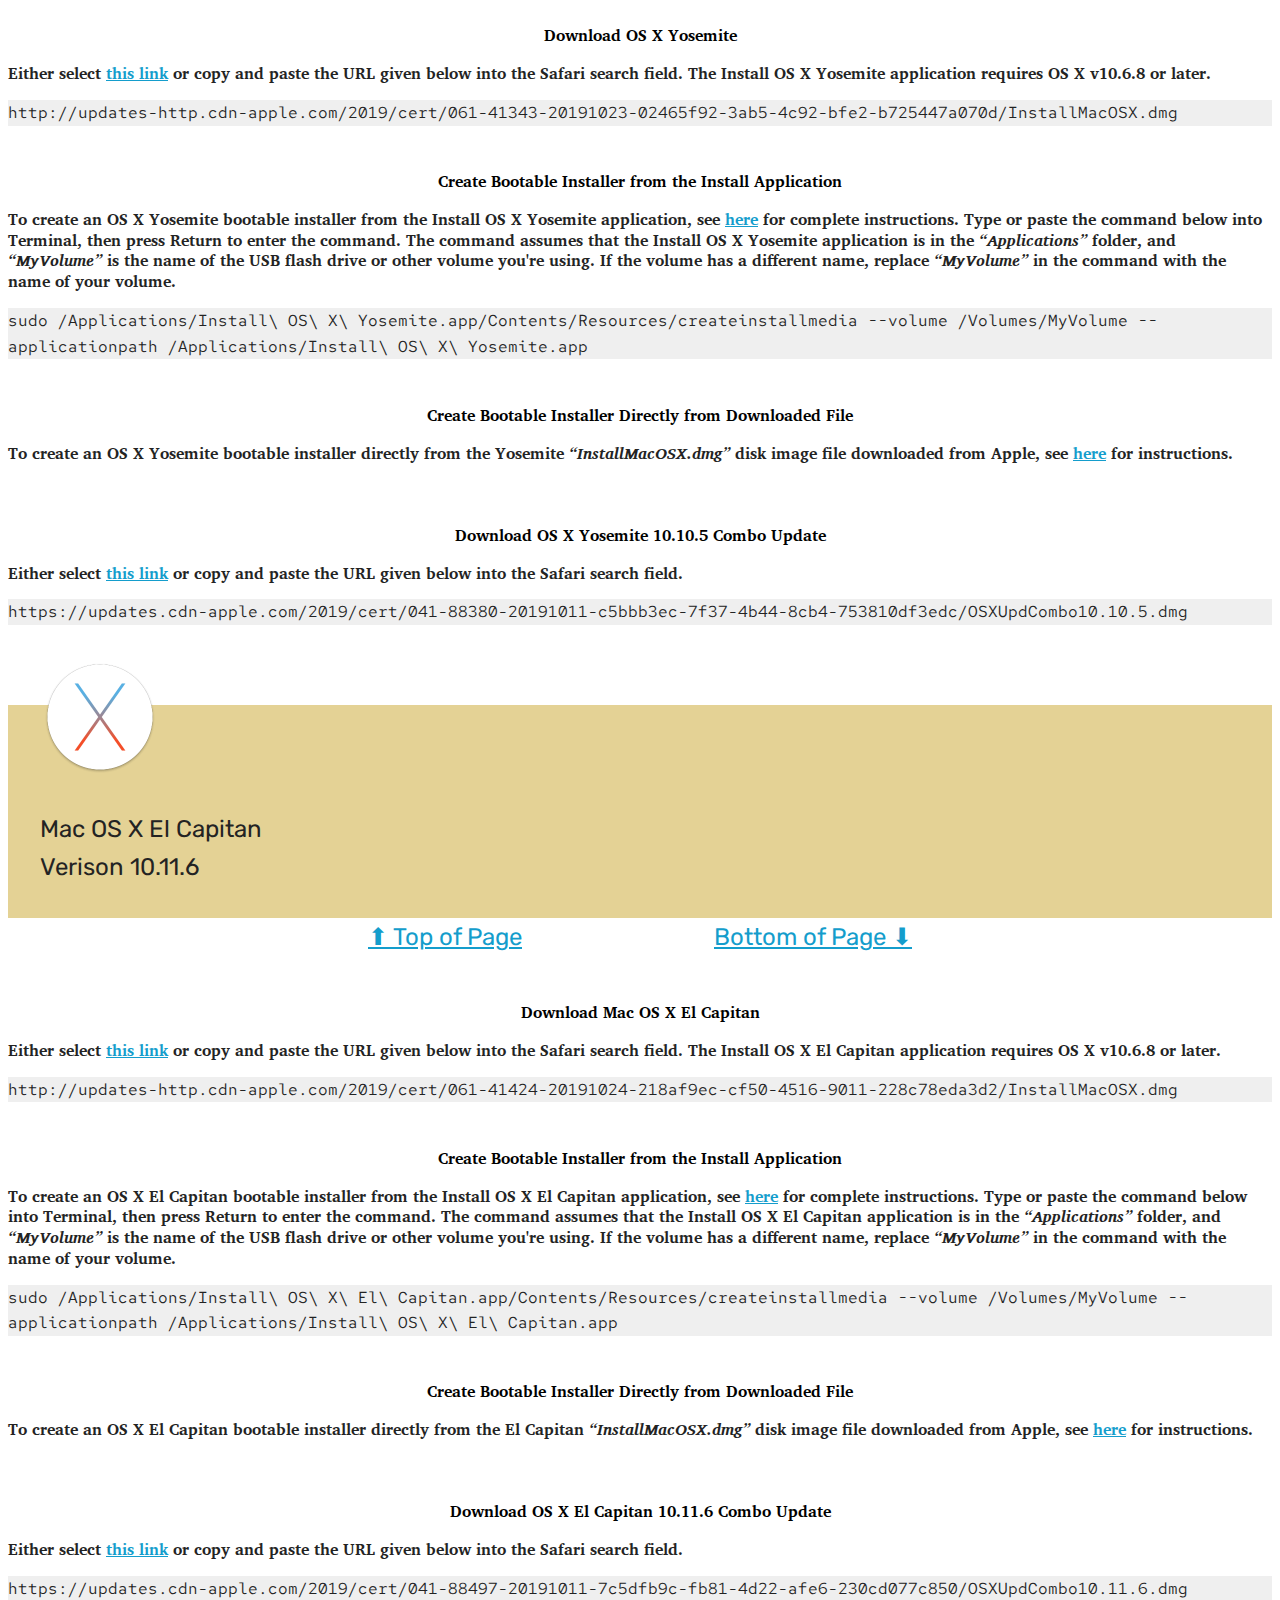
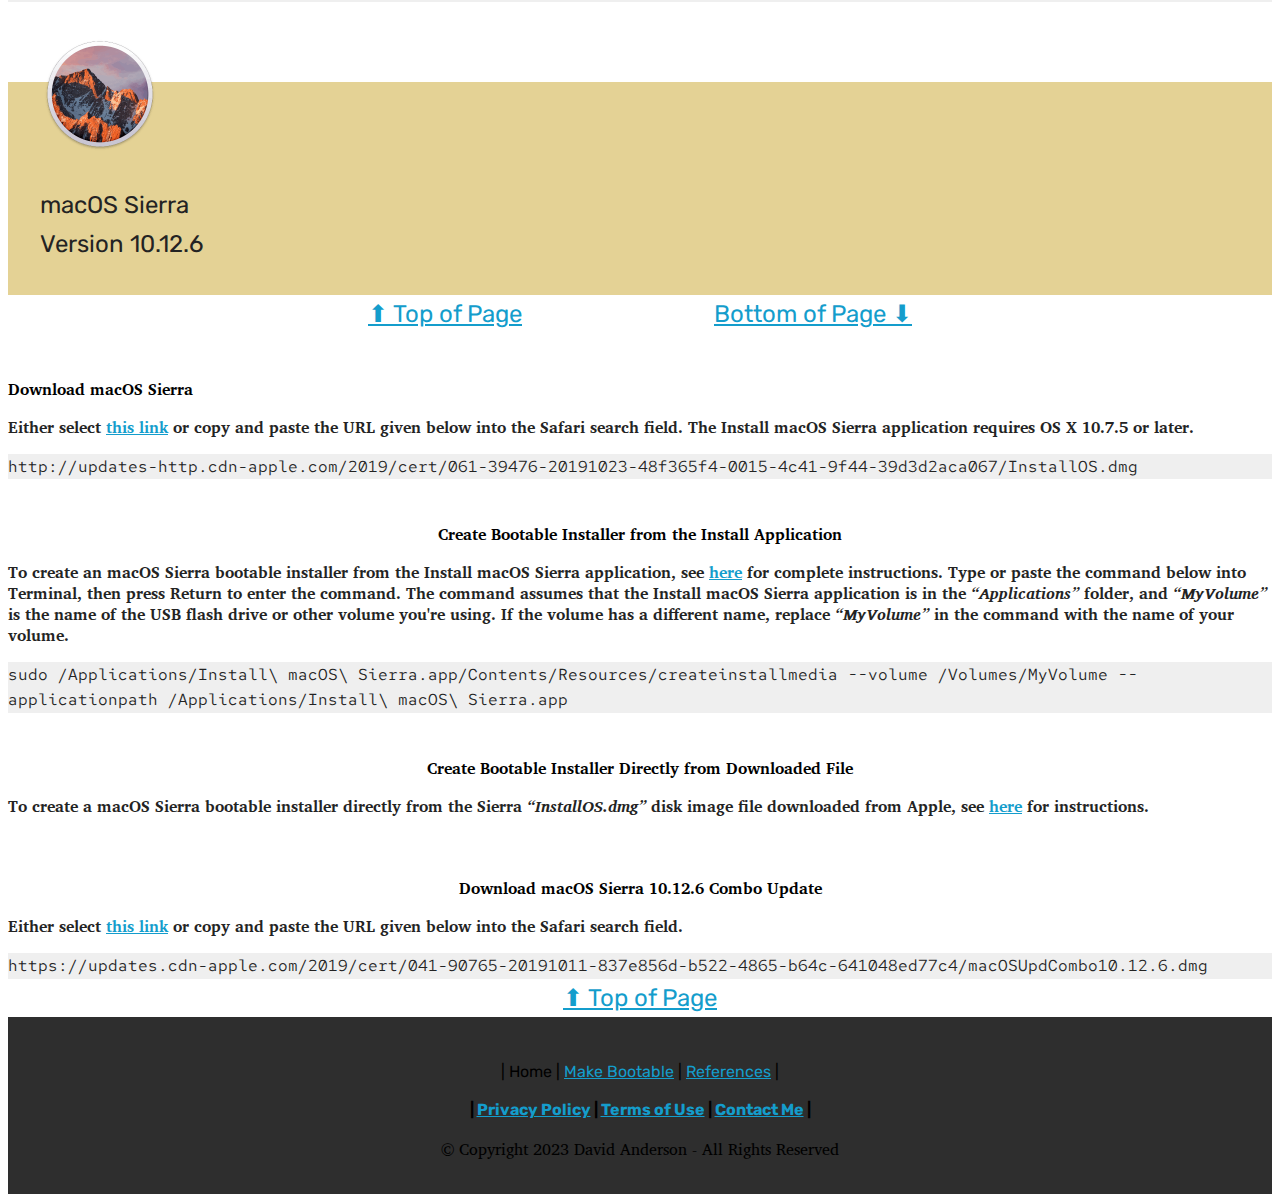
==== commit 7f34d968: "Testing linking." ====
--- a/index.html
+++ b/index.html
@@ -31,7 +31,7 @@
     </div>
 </section>
 
-<section class="engine"><a href="https://mobirise.me/t">amp templates</a></section><section class="mbr-section content4 cid-ttgkfgDkHu" id="content4-1">
+<section class="engine"><a href="https://mobirise.me/p">website templates free download</a></section><section class="mbr-section content4 cid-ttgkfgDkHu" id="content4-1">
 
     
 
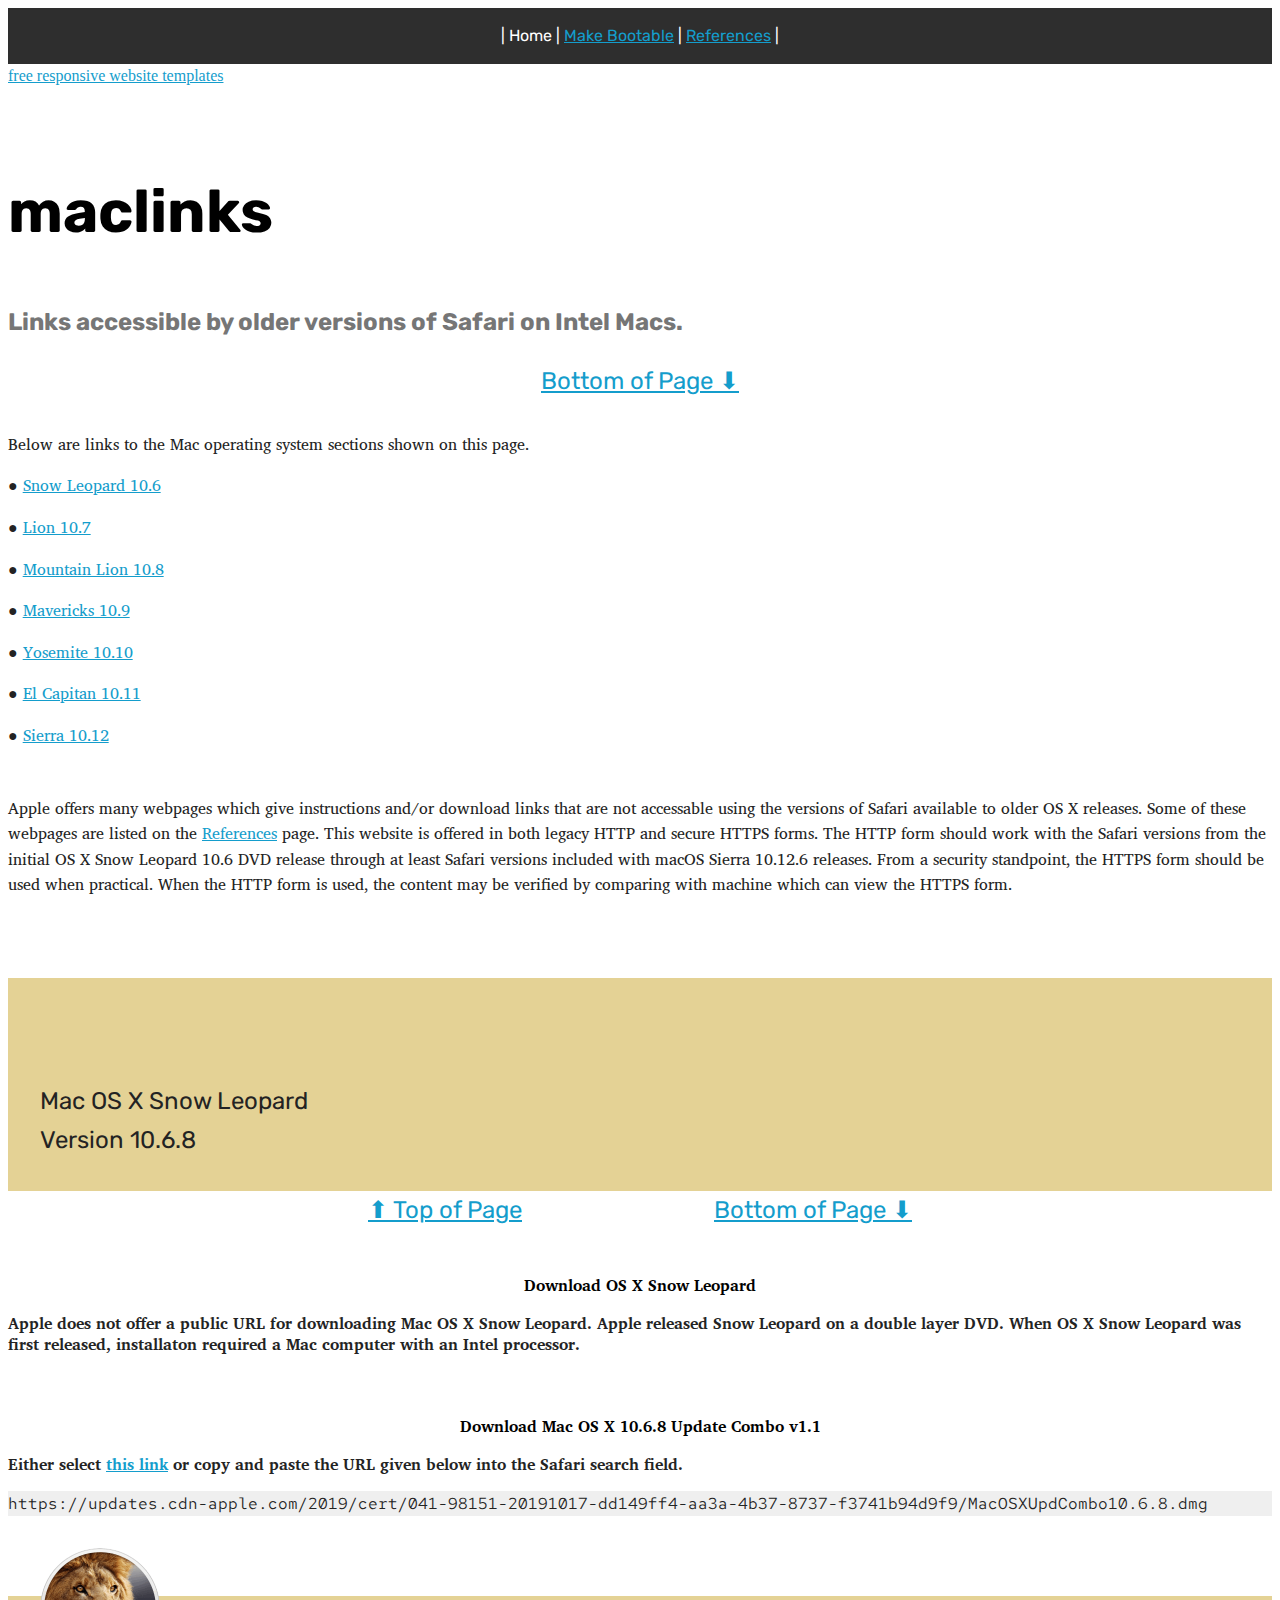
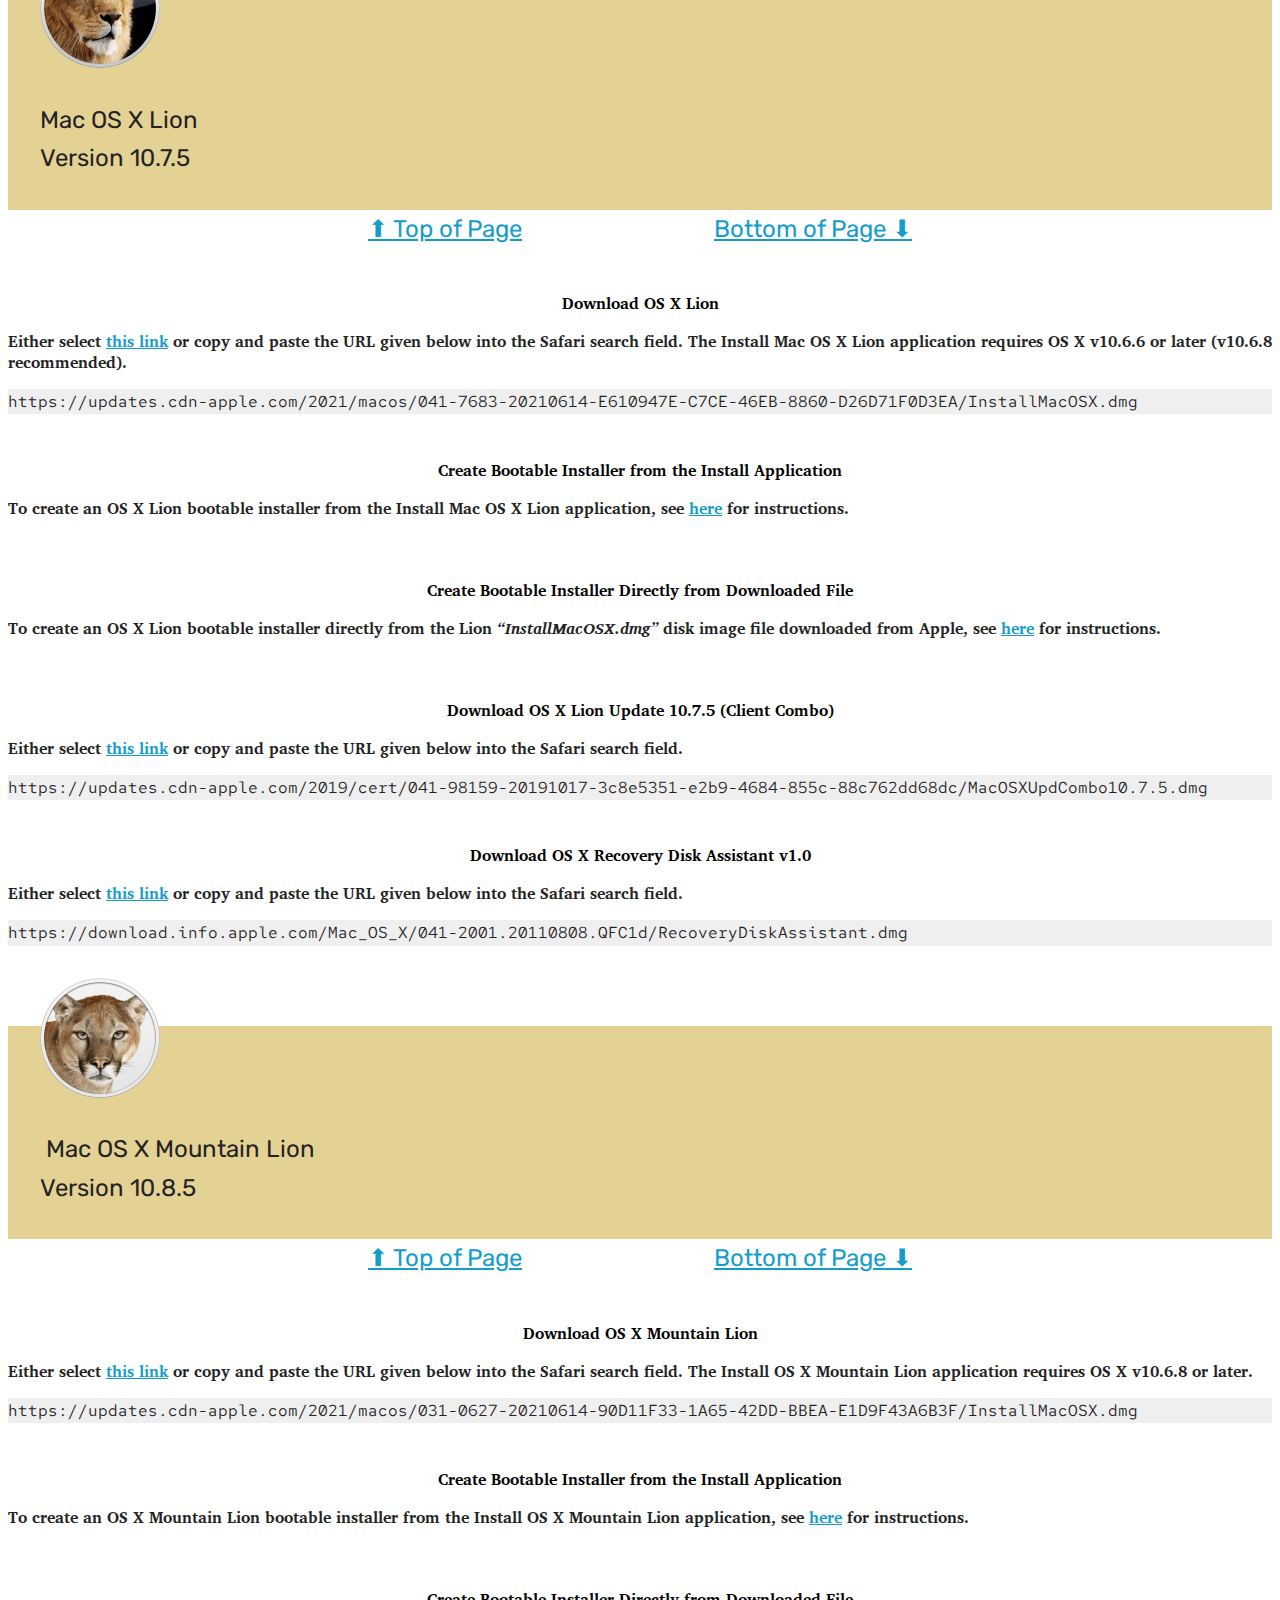
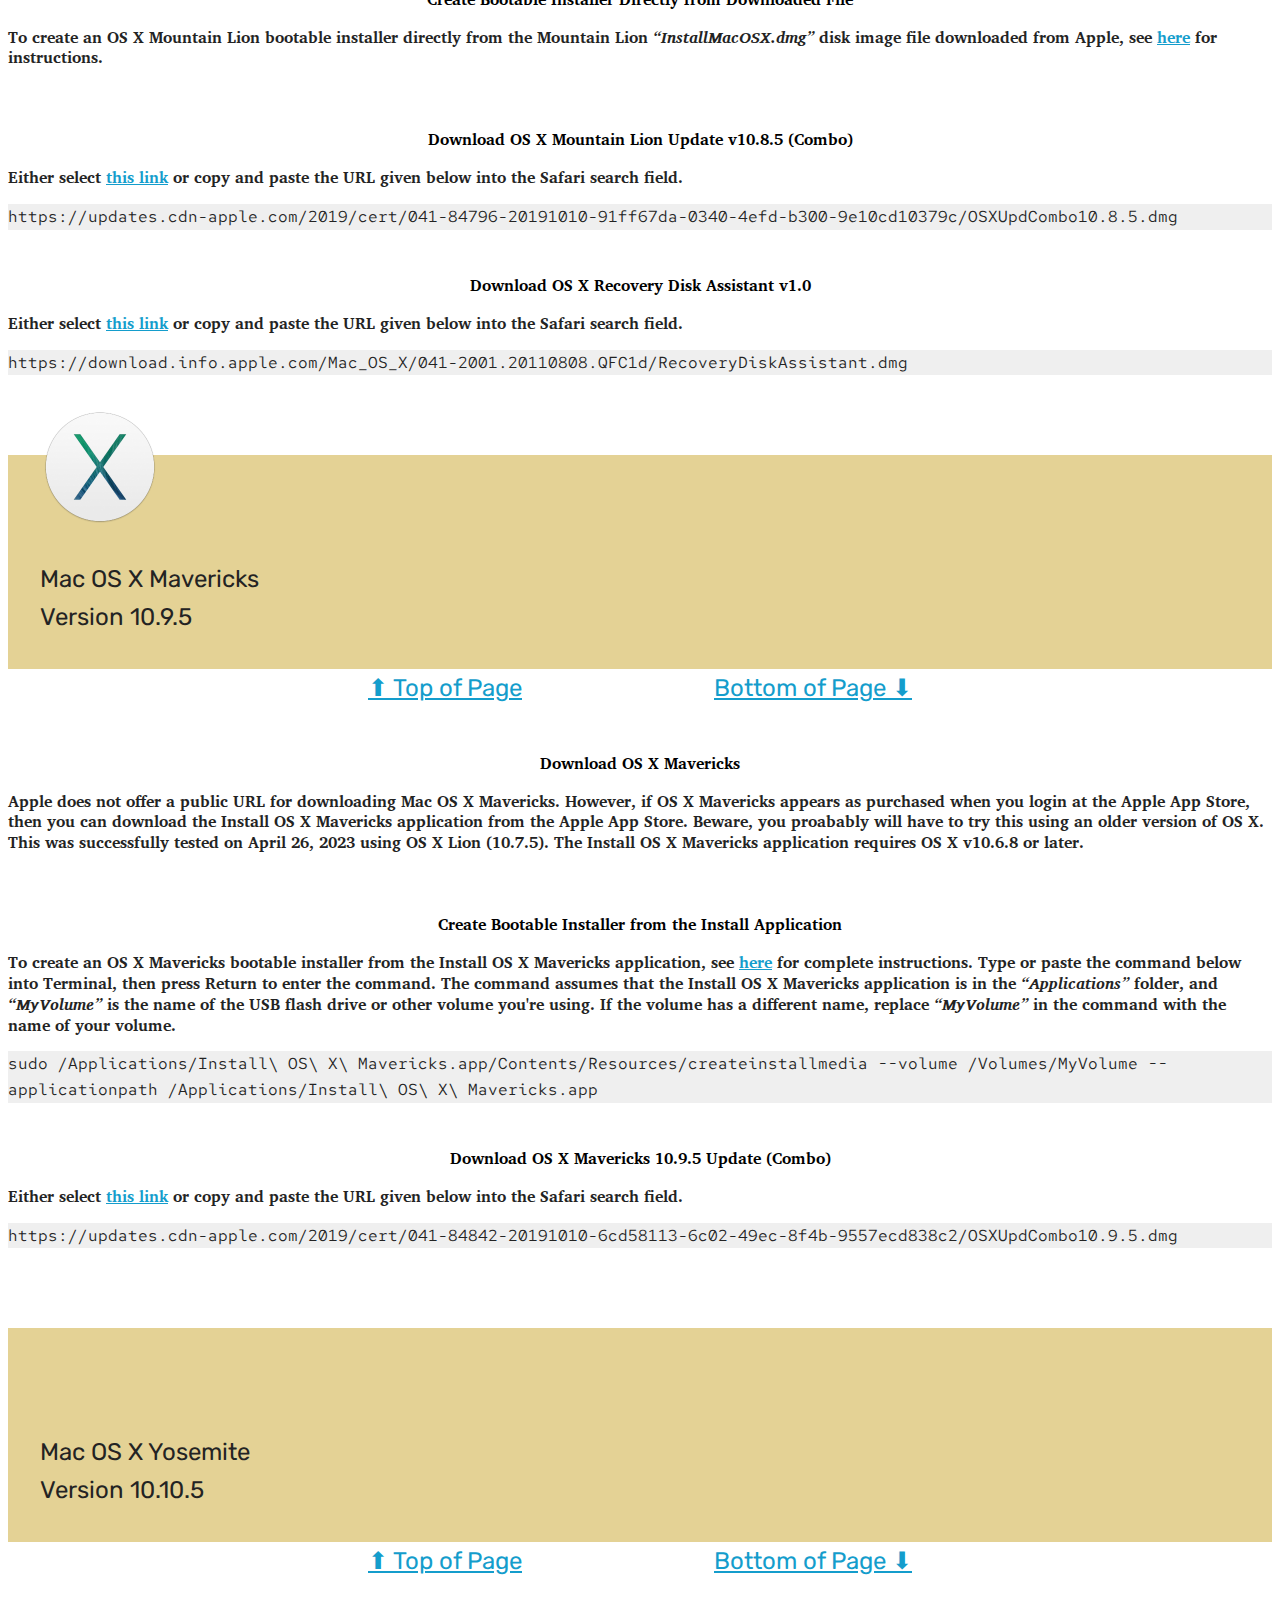
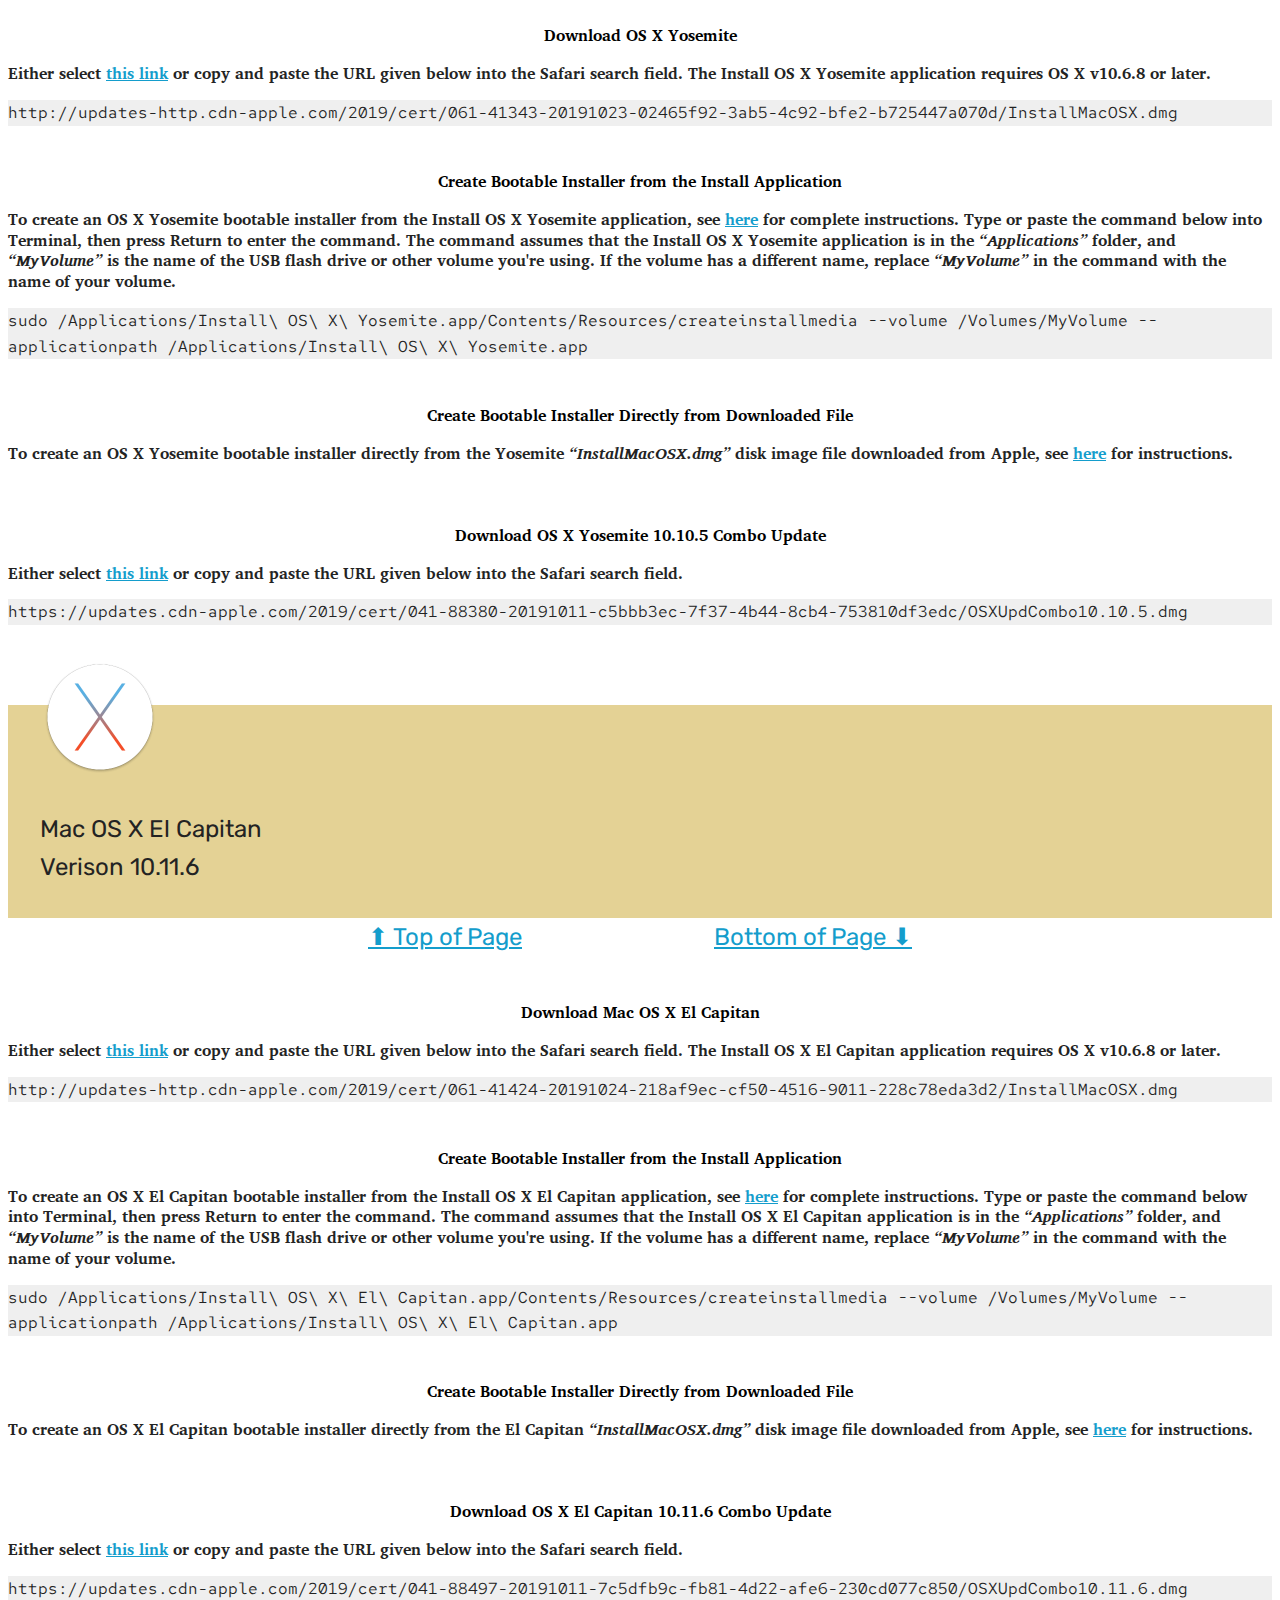
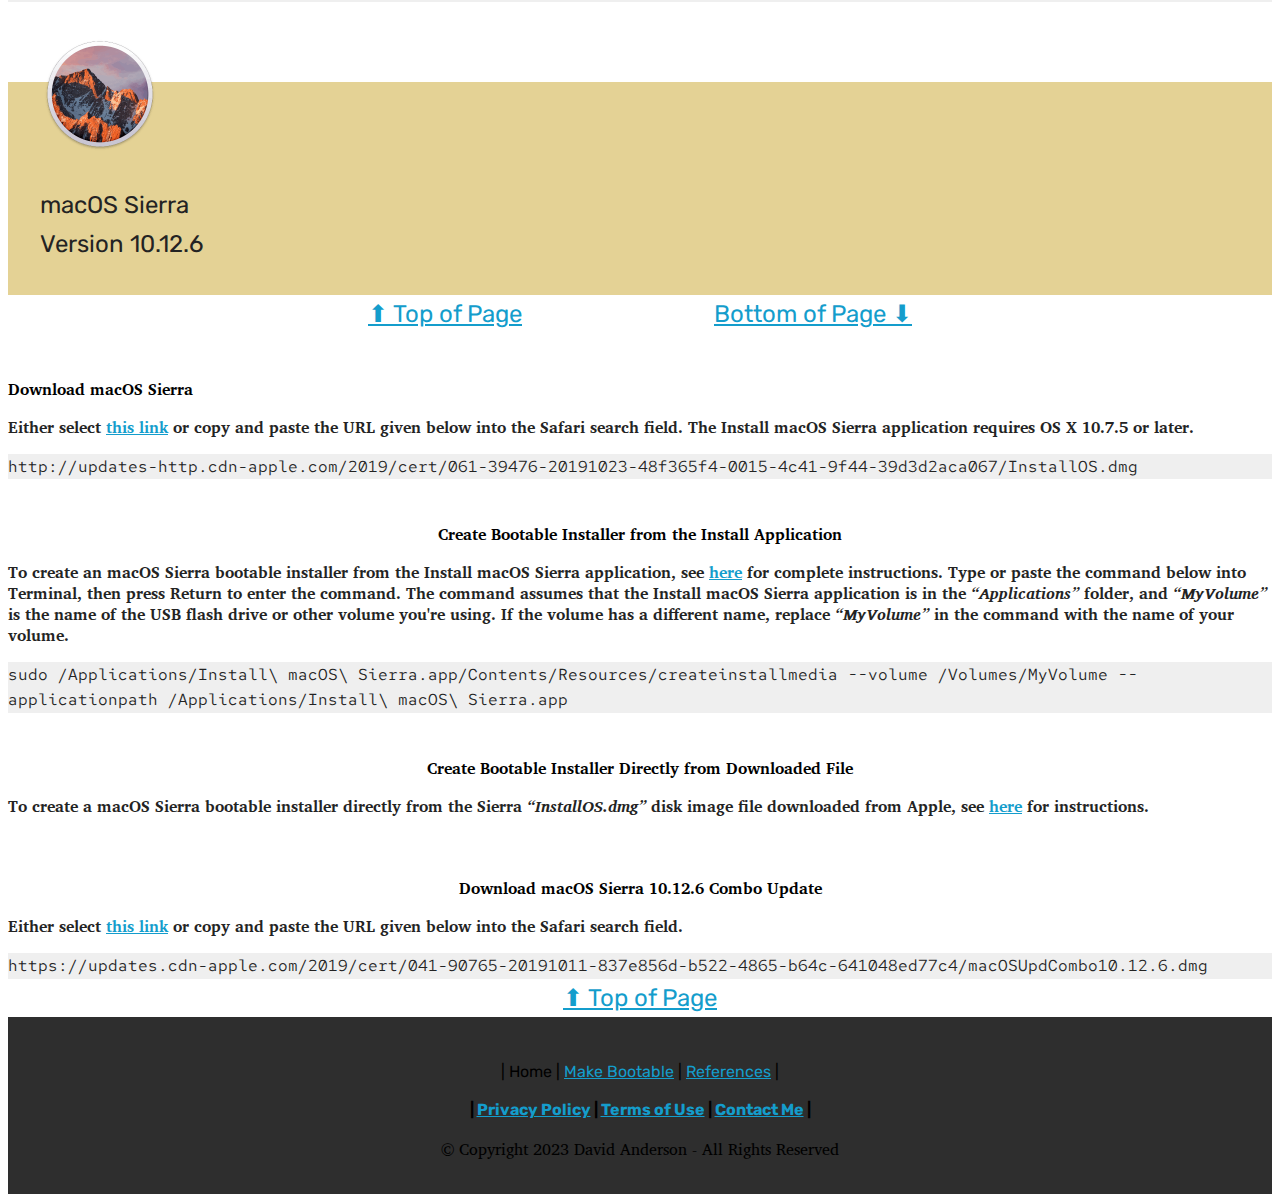
==== commit ddf5d492: "Added bootableyosemite.html and bootablesierra.html." ====
--- a/index.html
+++ b/index.html
@@ -31,7 +31,7 @@
     </div>
 </section>
 
-<section class="engine"><a href="https://mobirise.me/p">website templates free download</a></section><section class="mbr-section content4 cid-ttgkfgDkHu" id="content4-1">
+<section class="engine"><a href="https://mobirise.me/q">free responsive website templates</a></section><section class="mbr-section content4 cid-ttgkfgDkHu" id="content4-1">
 
     
 
--- a/assets/mobirise/css/mbr-additional.css
+++ b/assets/mobirise/css/mbr-additional.css
@@ -3377,99 +3377,9 @@
 .cid-tDFnw8dOKE .counter-container ul li {
   margin-bottom: 1rem;
 }
-.cid-tDFv7oaNrA {
-  padding-top: 0px;
-  padding-bottom: 0px;
-  background-color: #ffffff;
-}
-.cid-tDFv7oaNrA .mbr-text,
-.cid-tDFv7oaNrA blockquote {
-  color: #767676;
-}
-.cid-tDFv7oaNrA .mbr-text {
-  color: #232323;
-}
-.cid-tEFOhE4p0l {
-  padding-top: 90px;
-  padding-bottom: 30px;
-  background-color: #ffffff;
-}
-.cid-tEFOhE4p0l .mbr-section-subtitle {
-  color: #767676;
-}
-.cid-tEFOhE4p0l .container-table {
-  margin: 0 auto;
-}
-.cid-tEFOhE4p0l .scroll {
-  overflow-x: auto;
-  padding: 0;
-}
-.cid-tEFOhE4p0l .dataTables_wrapper {
-  display: block;
-}
-.cid-tEFOhE4p0l .dataTables_wrapper .search {
-  margin-bottom: .5rem;
-}
-.cid-tEFOhE4p0l .dataTables_wrapper .table {
-  overflow-x: auto;
-}
-.cid-tEFOhE4p0l table {
-  width: 100% !important;
-  margin-top: 6px;
-  border: 1px solid #cccccc;
-  margin-bottom: 0;
-}
-.cid-tEFOhE4p0l table th {
-  border-top: none;
-  transition: all .2s;
-  border-bottom: none;
-}
-.cid-tEFOhE4p0l table th:hover {
-  background: #cccccc;
-  color: #000000;
-}
-.cid-tEFOhE4p0l table td {
-  border-top: 1px solid #cccccc;
-}
-.cid-tEFOhE4p0l .dataTables_filter {
-  text-align: right;
-  margin-bottom: .5rem;
-}
-.cid-tEFOhE4p0l .dataTables_filter label {
-  display: inline;
-  white-space: normal !important;
-}
-.cid-tEFOhE4p0l .dataTables_filter input {
-  display: inline;
-  width: auto;
-  margin-left: .5rem;
-  border-radius: 100px;
-  padding-left: 1rem;
-}
-.cid-tEFOhE4p0l .dataTables_info {
-  padding-bottom: 1rem;
-  padding-top: 1rem;
-  white-space: normal !important;
-}
-@media (max-width: 992px) {
-  .cid-tEFOhE4p0l .dataTables_filter {
-    text-align: center;
-  }
-}
-@media (max-width: 350px) {
-  .cid-tEFOhE4p0l .dataTables_filter {
-    text-align: center;
-  }
-  .cid-tEFOhE4p0l .dataTables_filter input {
-    width: 100% !important;
-    margin-left: 0 !important;
-  }
-}
-.cid-tEFOhE4p0l .head-item {
-  text-align: center;
-}
-.cid-tEFOhE4p0l .body-item {
-  text-align: center;
+.cid-tDFnw8dOKE .mbr-text UL {
+  color: #232323;
+  text-align: left;
 }
 .cid-tDd1ATzYA9 {
   padding-top: 0px;
@@ -3501,44 +3411,6 @@
 }
 .cid-tDbJollawv H3 {
   text-align: center;
-}
-.cid-tEHZBbCZoj {
-  padding-top: 60px;
-  padding-bottom: 60px;
-  background-color: #ffffff;
-  position: relative;
-}
-.cid-tEHZBbCZoj .card {
-  border-radius: 0px;
-  margin-bottom: -1px;
-}
-.cid-tEHZBbCZoj .card .card-header {
-  border-radius: 0px;
-  border: 0px;
-  padding: 0;
-}
-.cid-tEHZBbCZoj .card .card-header a.panel-title {
-  margin-bottom: 0;
-  font-style: normal;
-  font-weight: 500;
-  display: block;
-  text-decoration: none !important;
-  margin-top: -1px;
-  line-height: normal;
-}
-.cid-tEHZBbCZoj .card .card-header a.panel-title:focus {
-  text-decoration: none !important;
-}
-.cid-tEHZBbCZoj .card .card-header a.panel-title h4 {
-  padding: 1.3rem 2rem;
-  border: 1px solid #dfdfdf;
-  margin-bottom: 0;
-}
-.cid-tEHZBbCZoj .card .card-header a.panel-title h4 .sign {
-  padding-right: 1rem;
-}
-.cid-tEHZBbCZoj .card .panel-body {
-  color: #767676;
 }
 .cid-tDbQBsSn6L {
   padding-top: 15px;
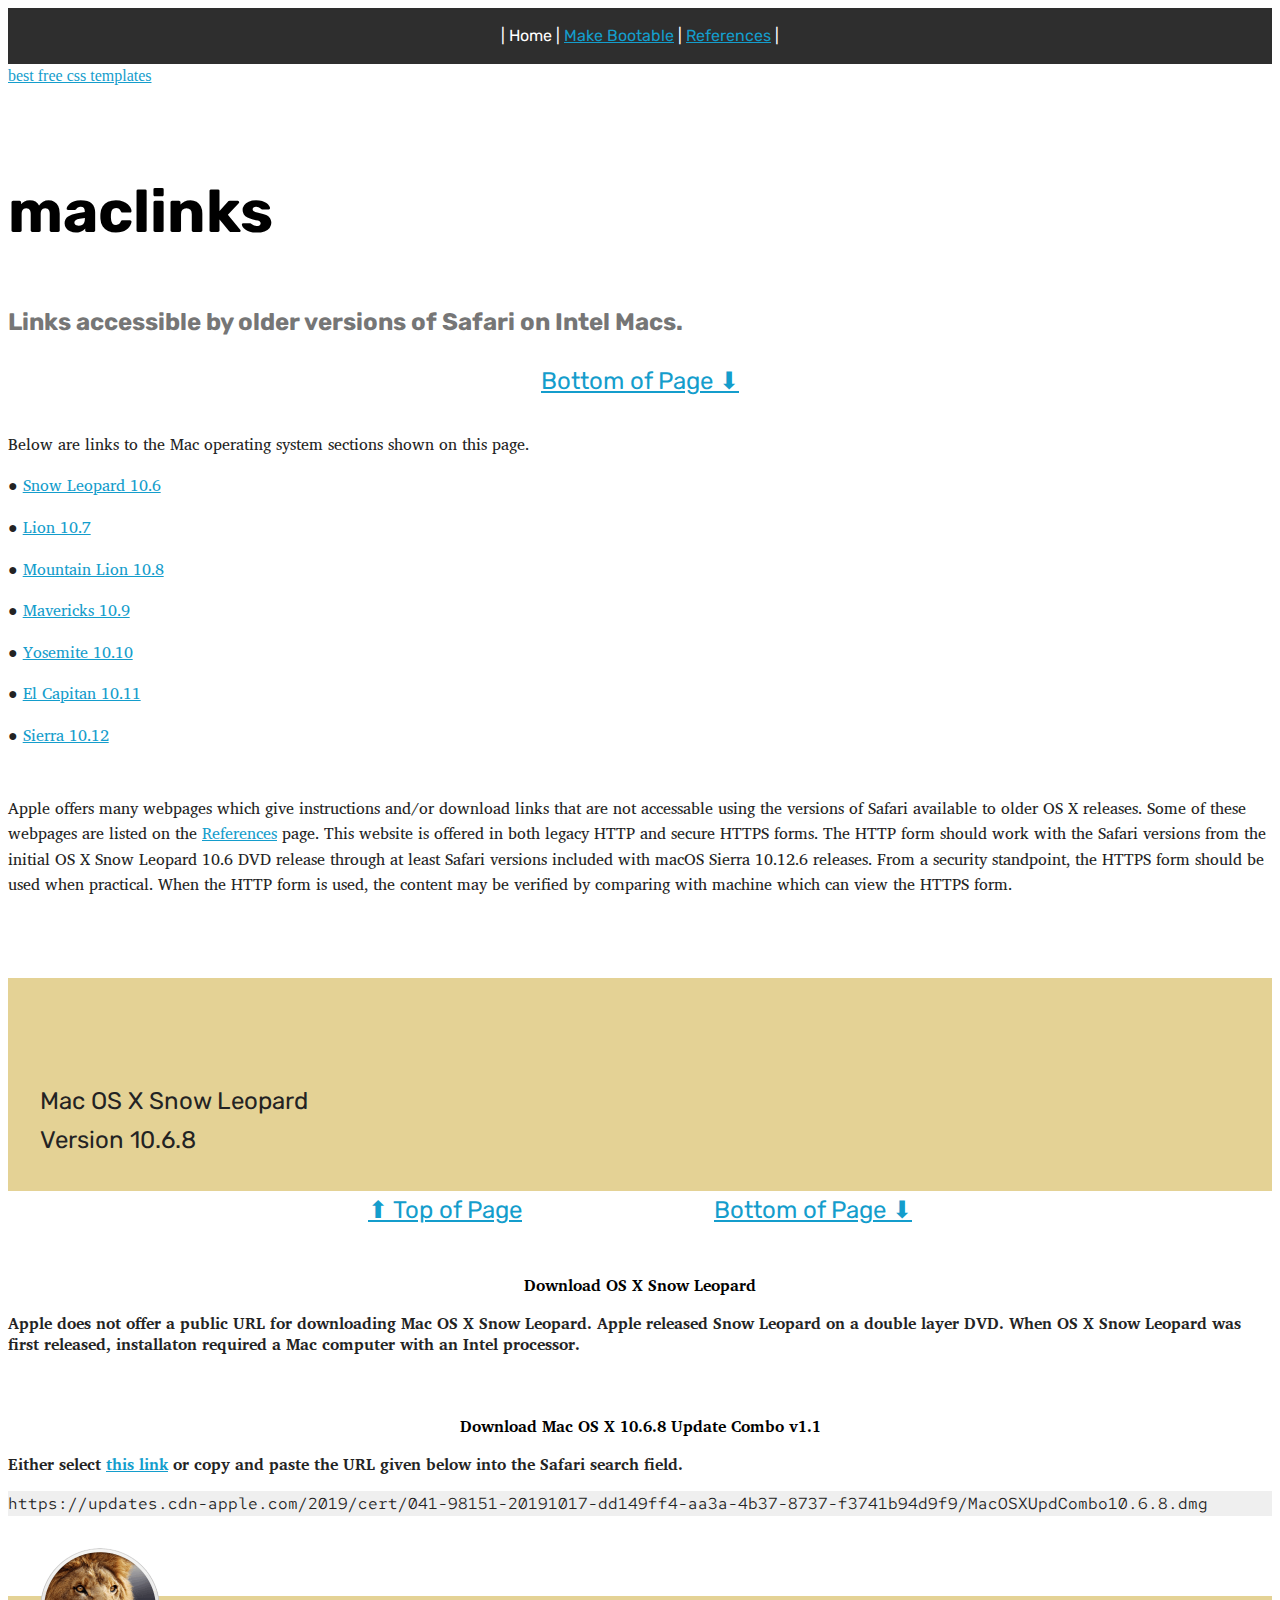
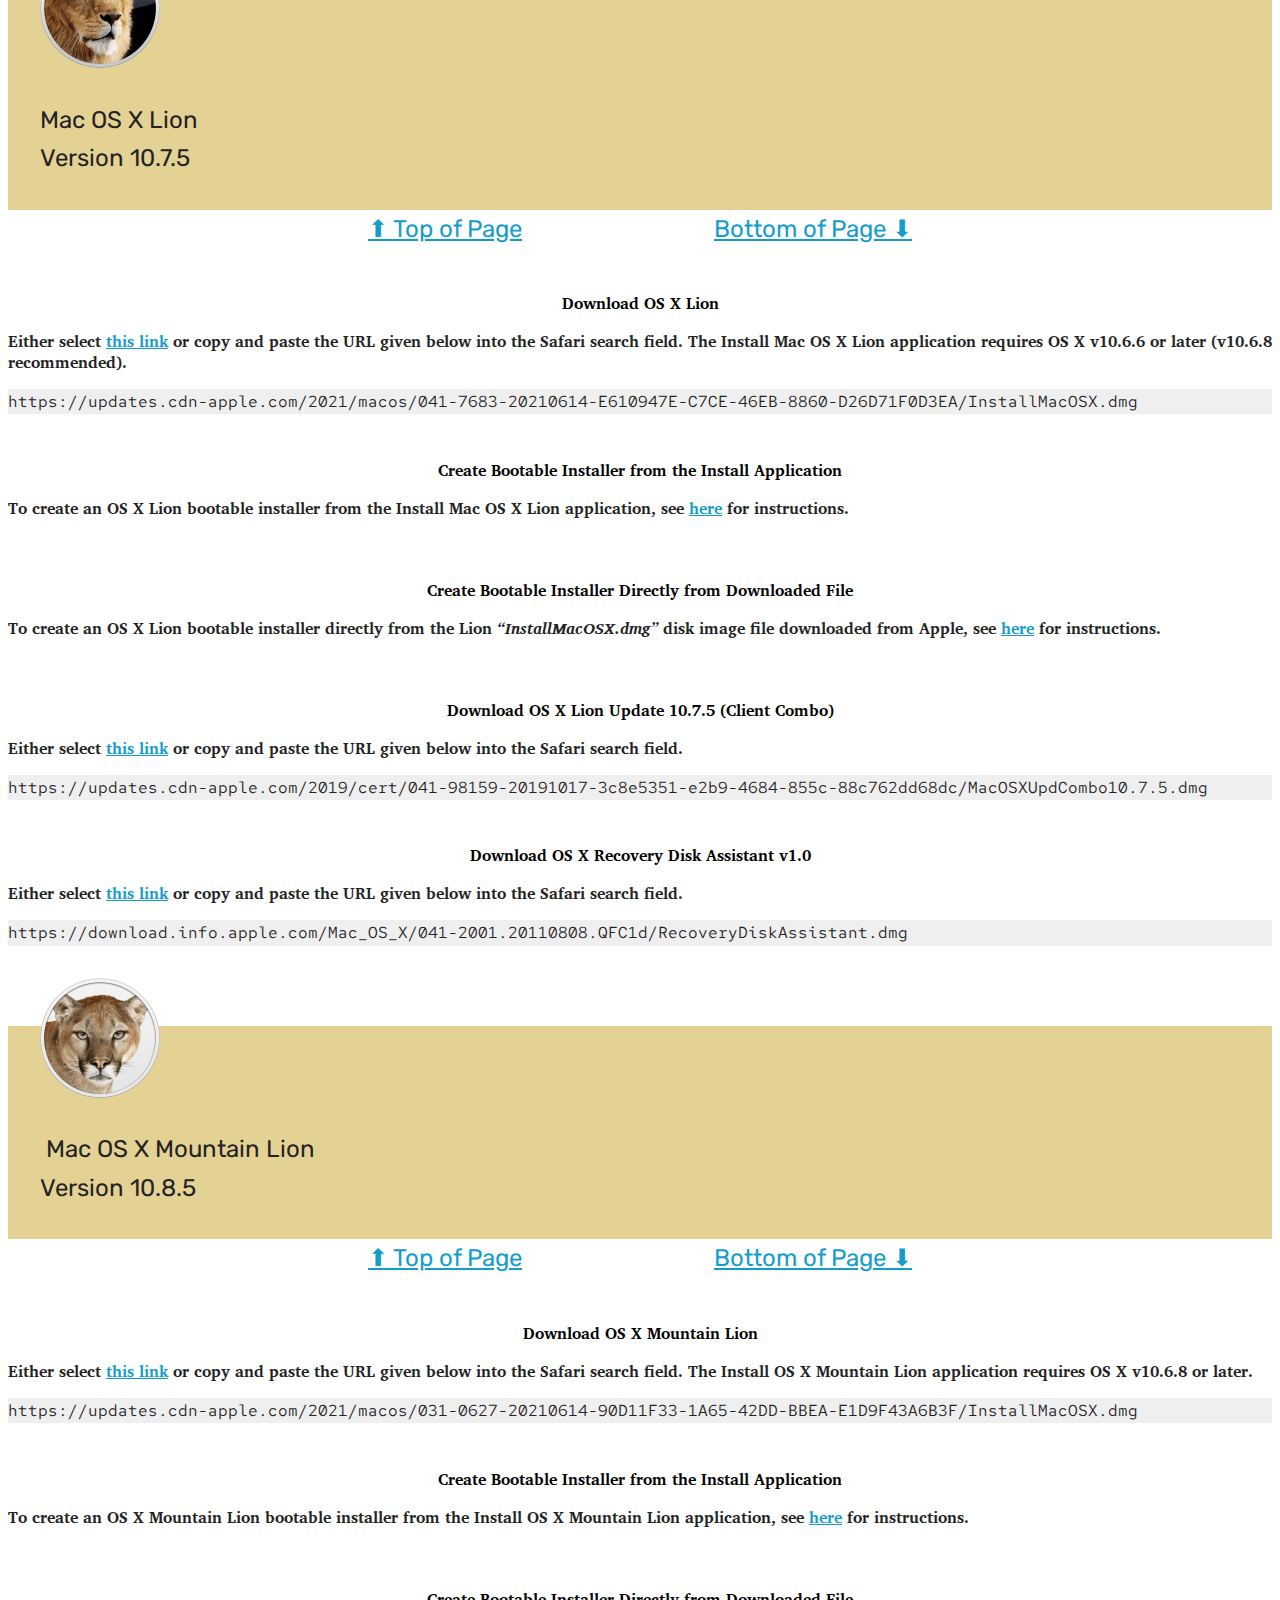
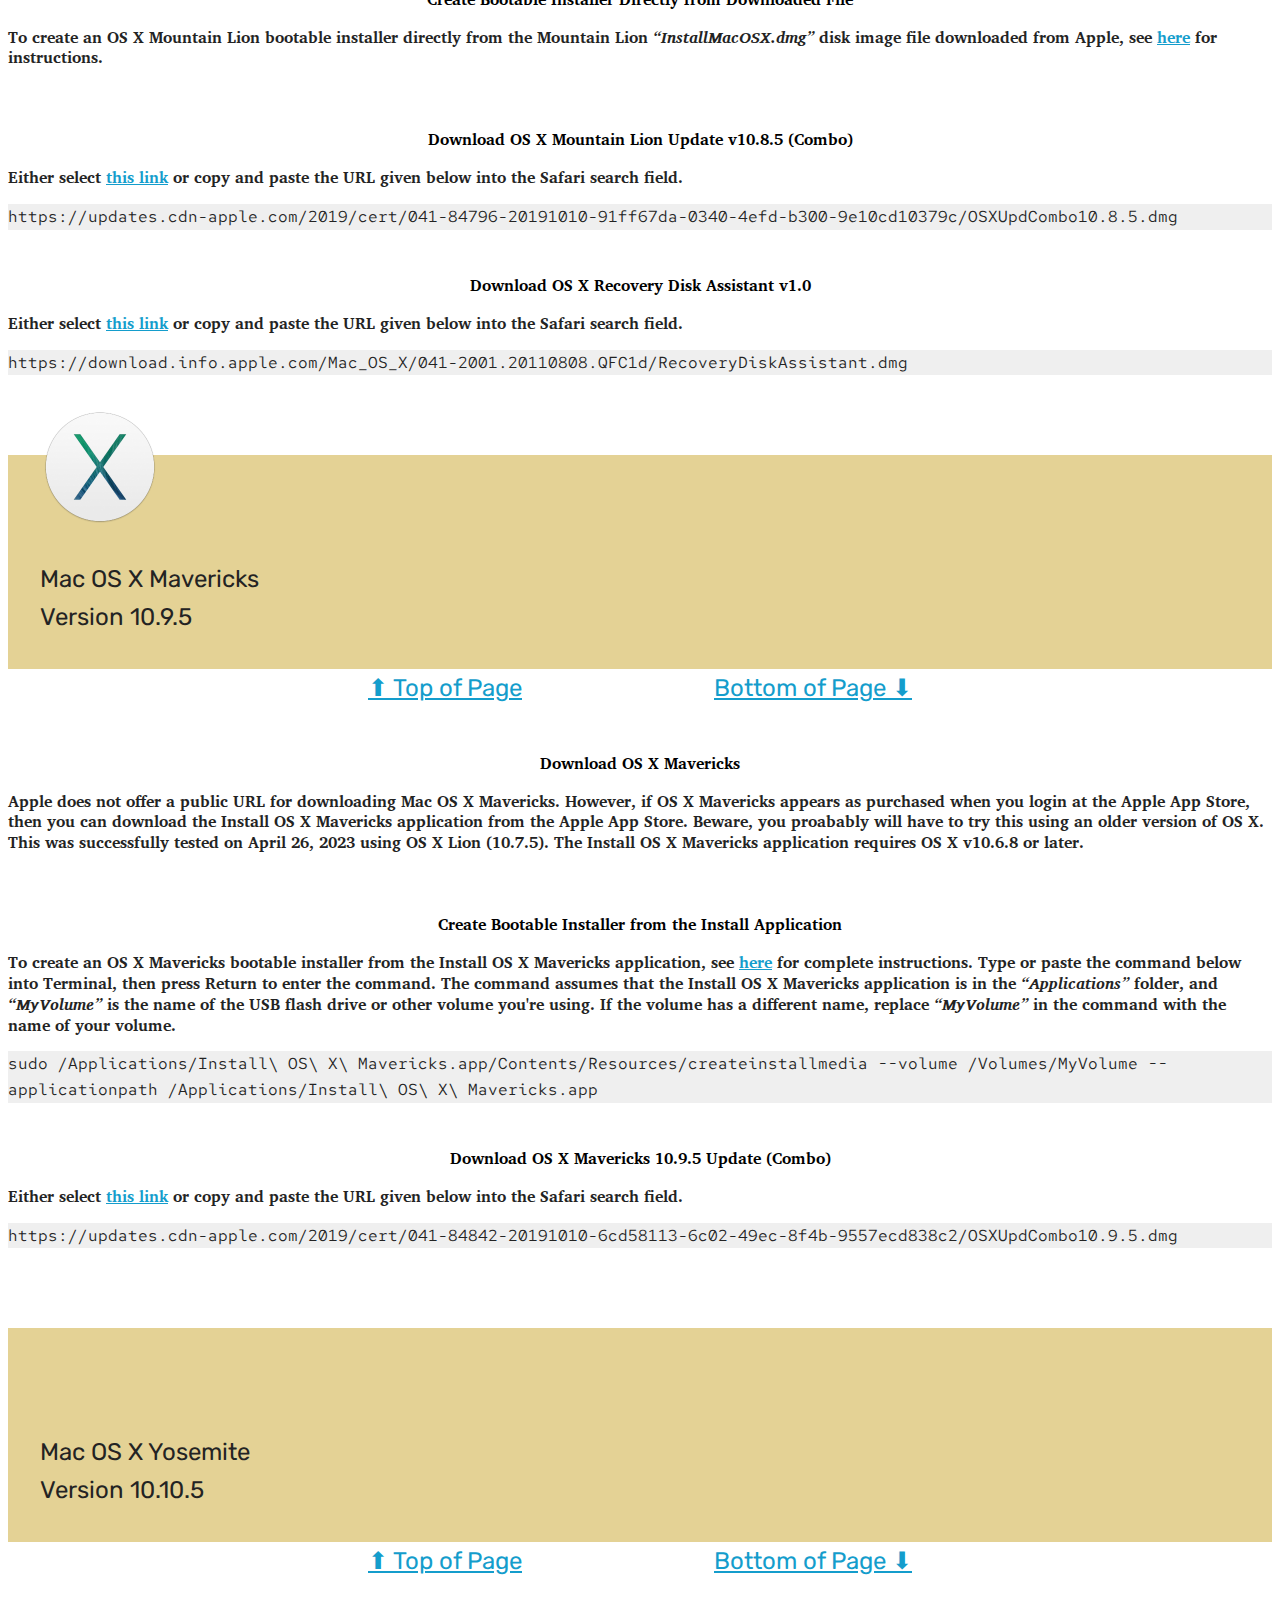
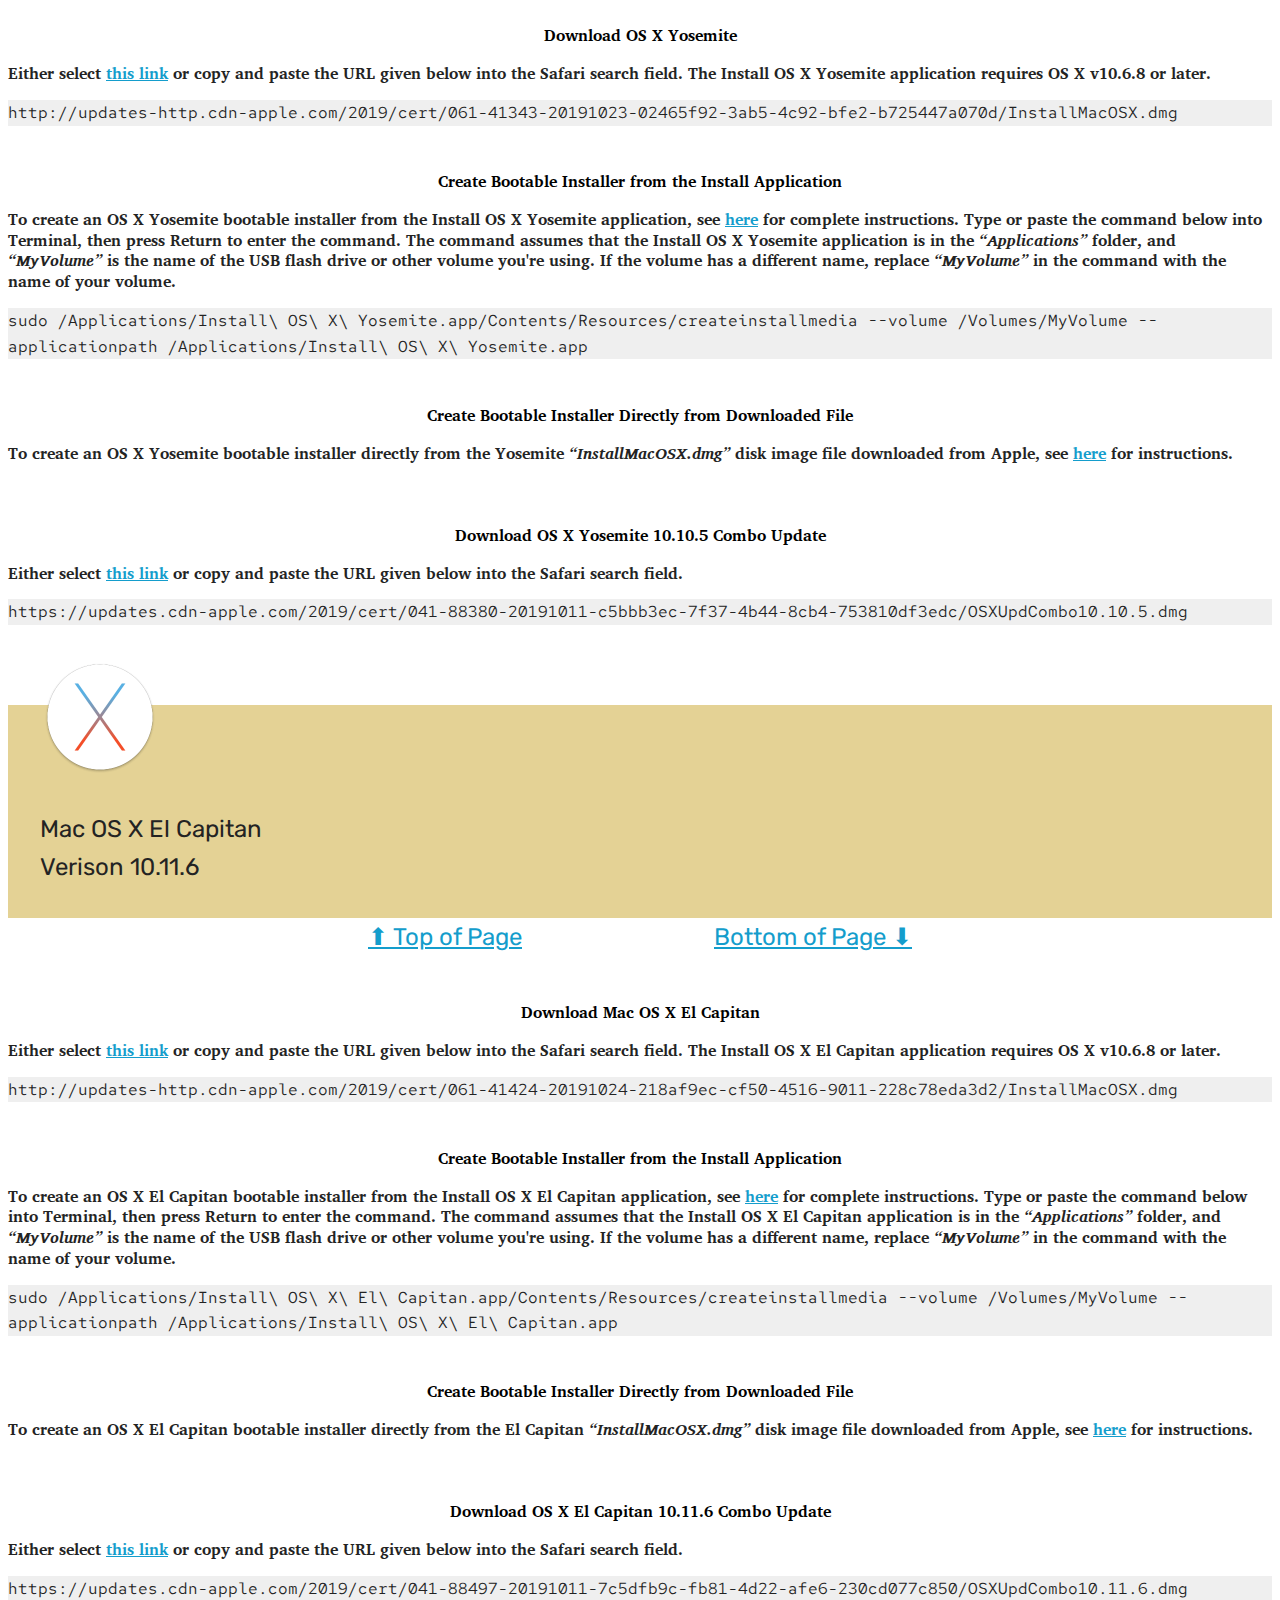
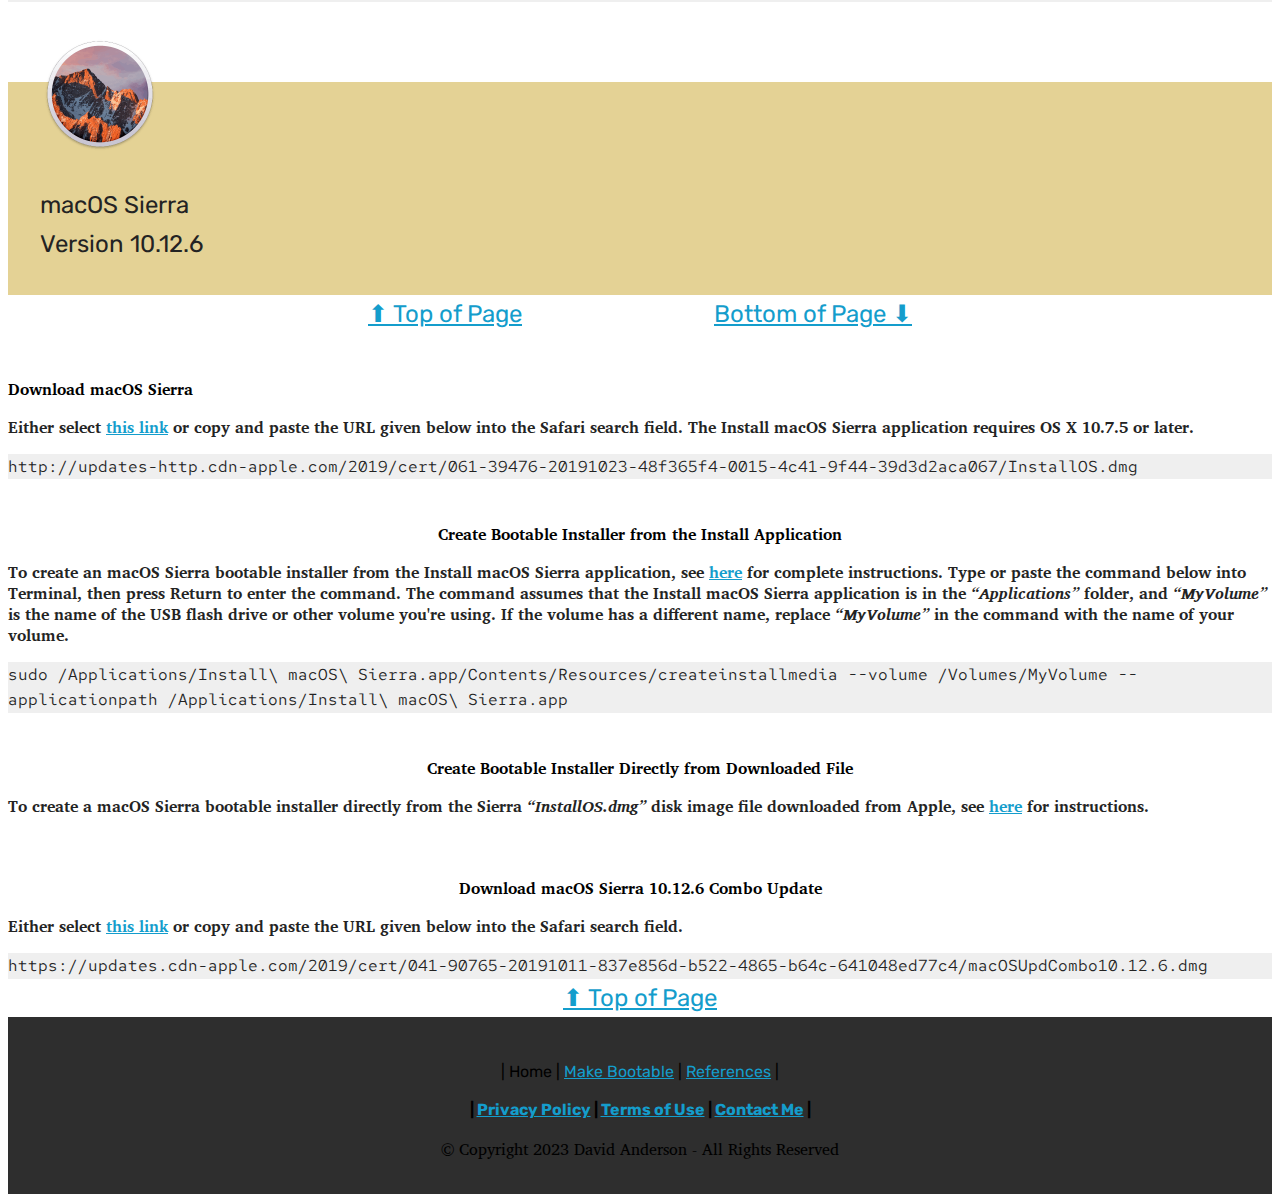
==== commit be0805b3: "Fixed MyVolume." ====
--- a/index.html
+++ b/index.html
@@ -31,7 +31,7 @@
     </div>
 </section>
 
-<section class="engine"><a href="https://mobirise.me/q">free responsive website templates</a></section><section class="mbr-section content4 cid-ttgkfgDkHu" id="content4-1">
+<section class="engine"><a href="https://mobirise.me/z">best free css templates</a></section><section class="mbr-section content4 cid-ttgkfgDkHu" id="content4-1">
 
     
 
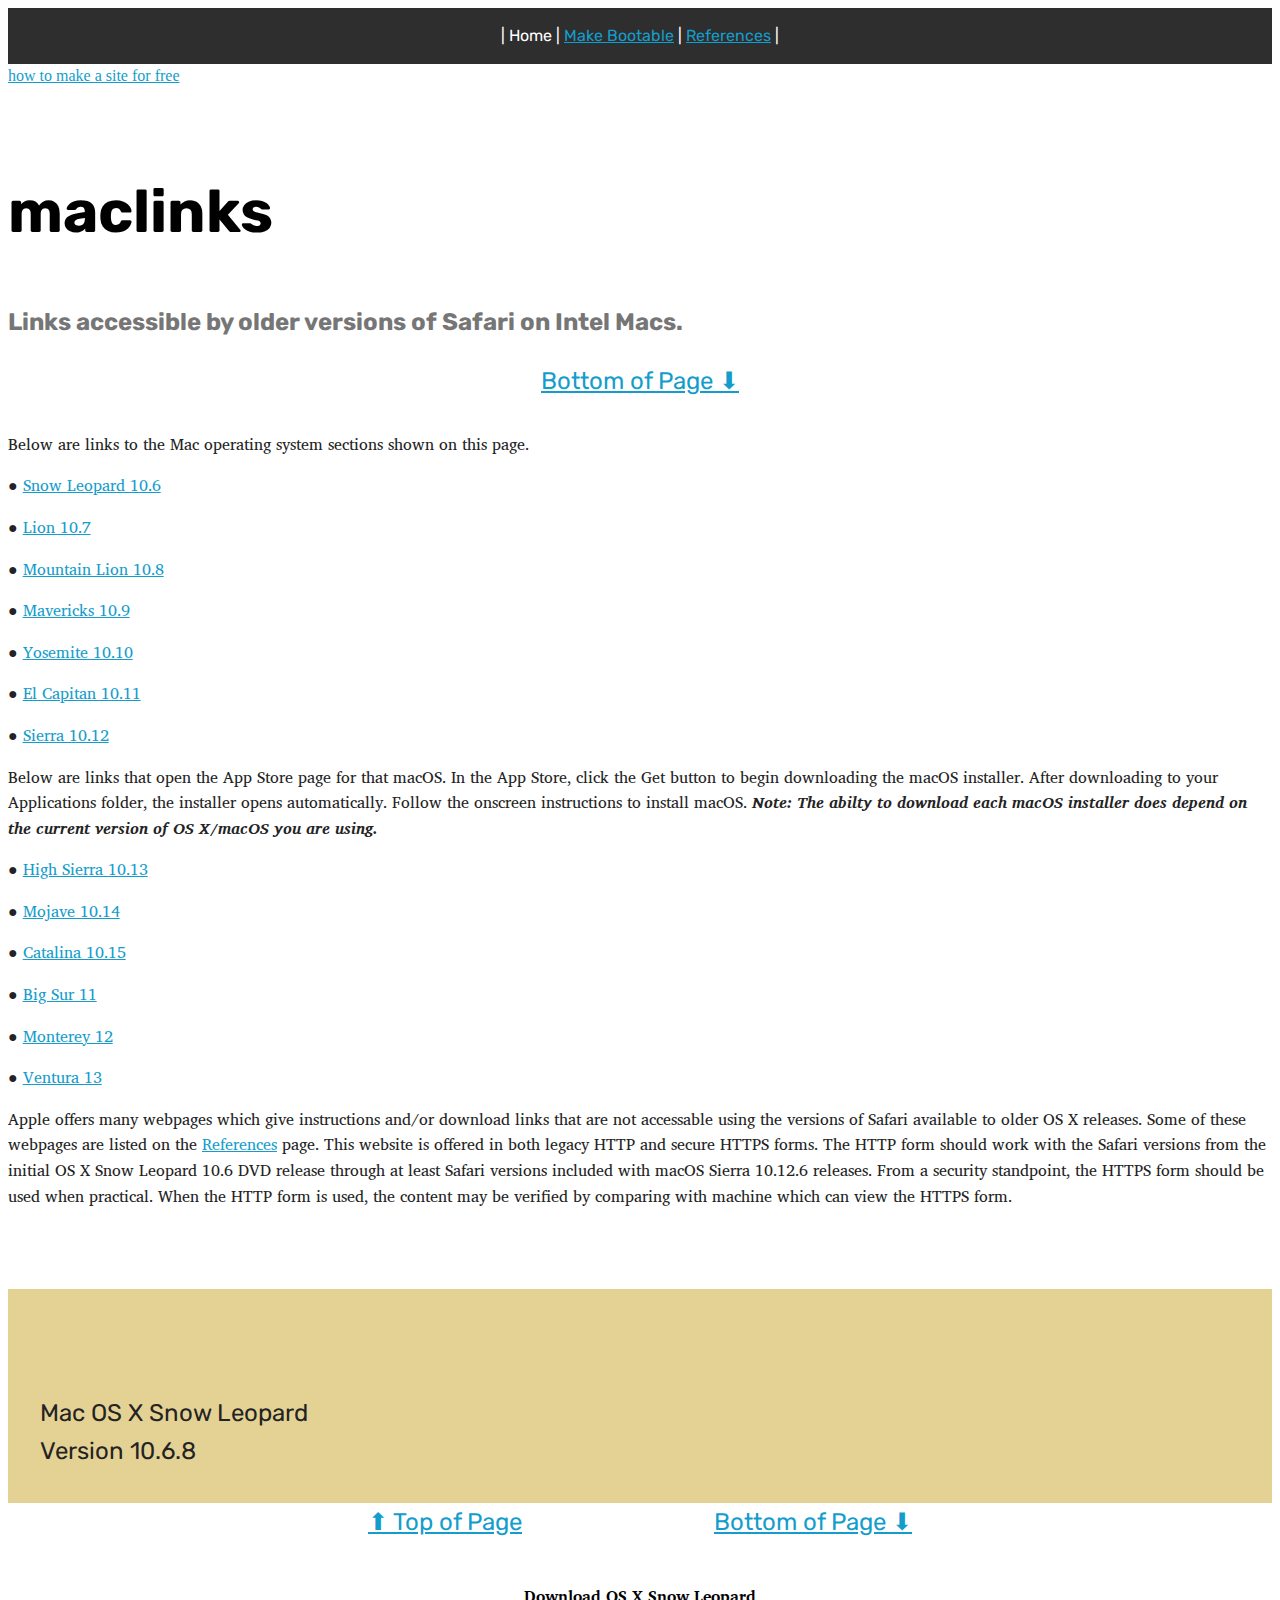
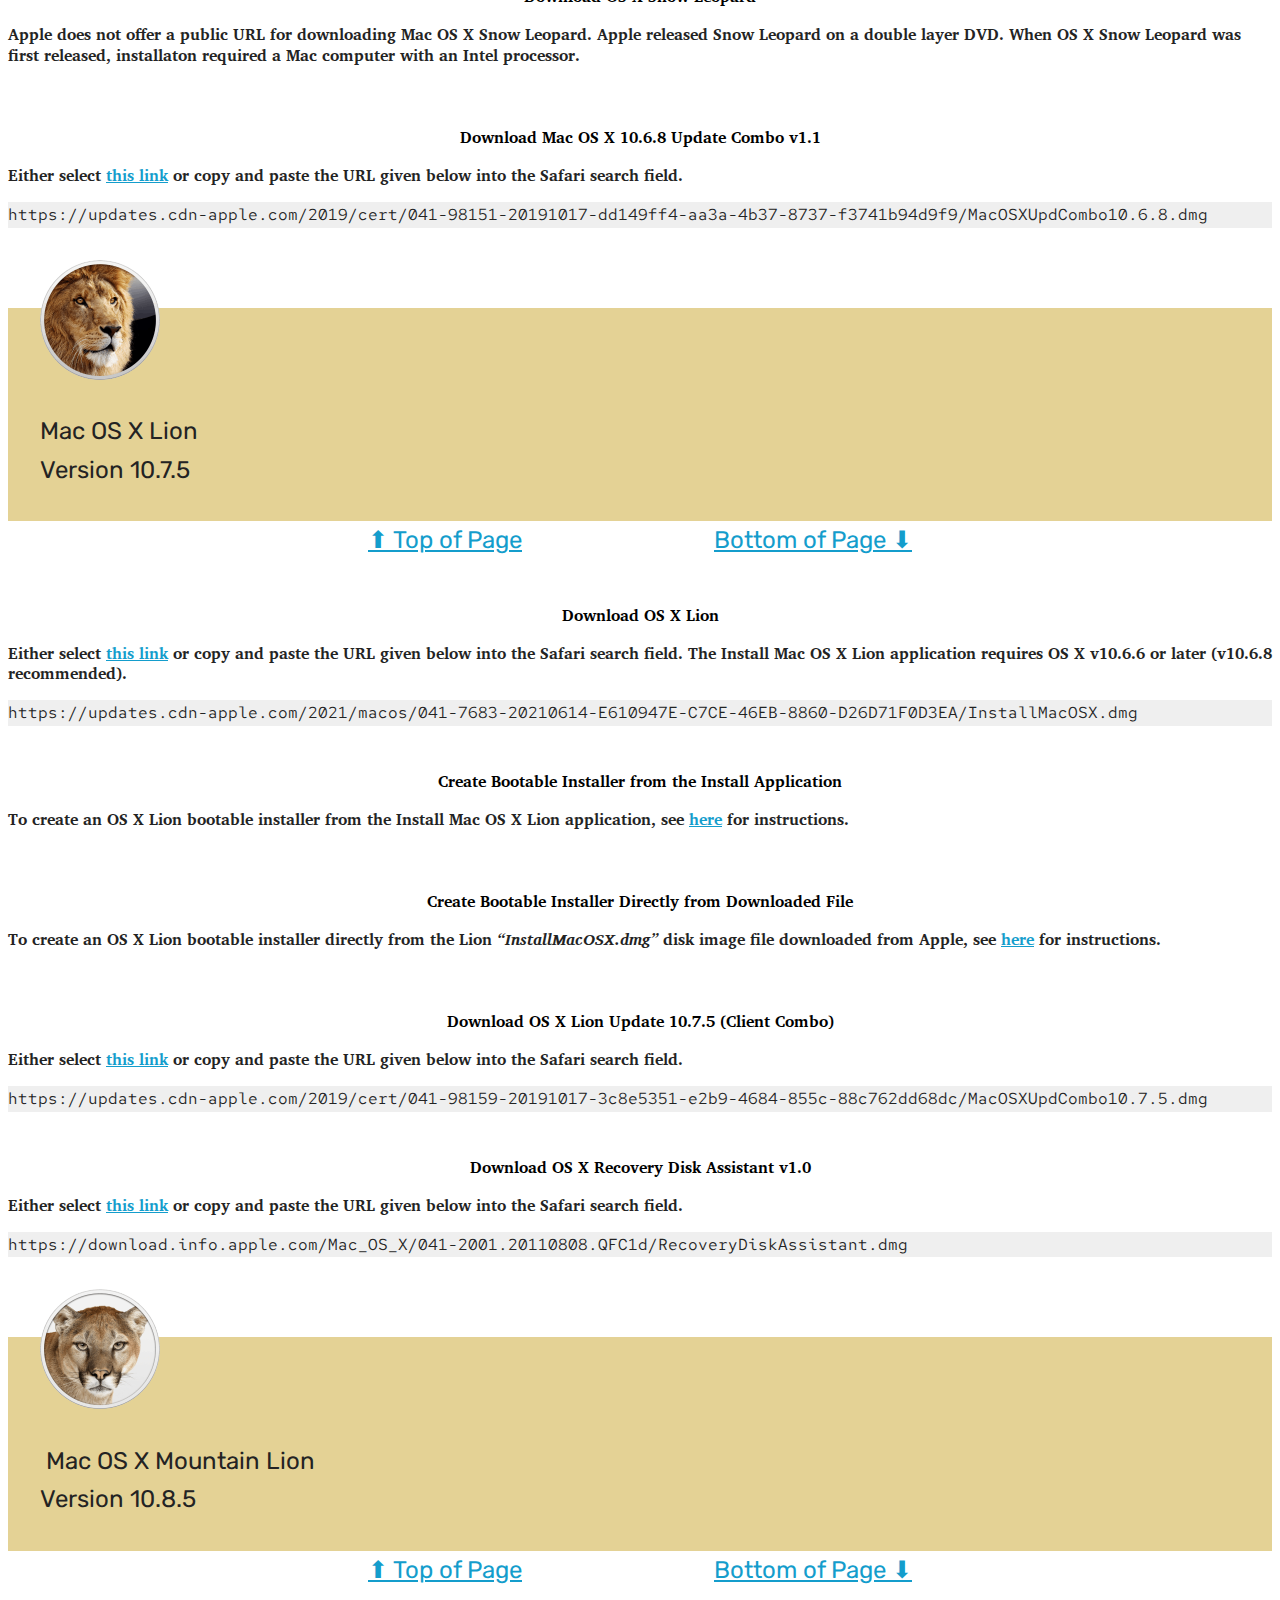
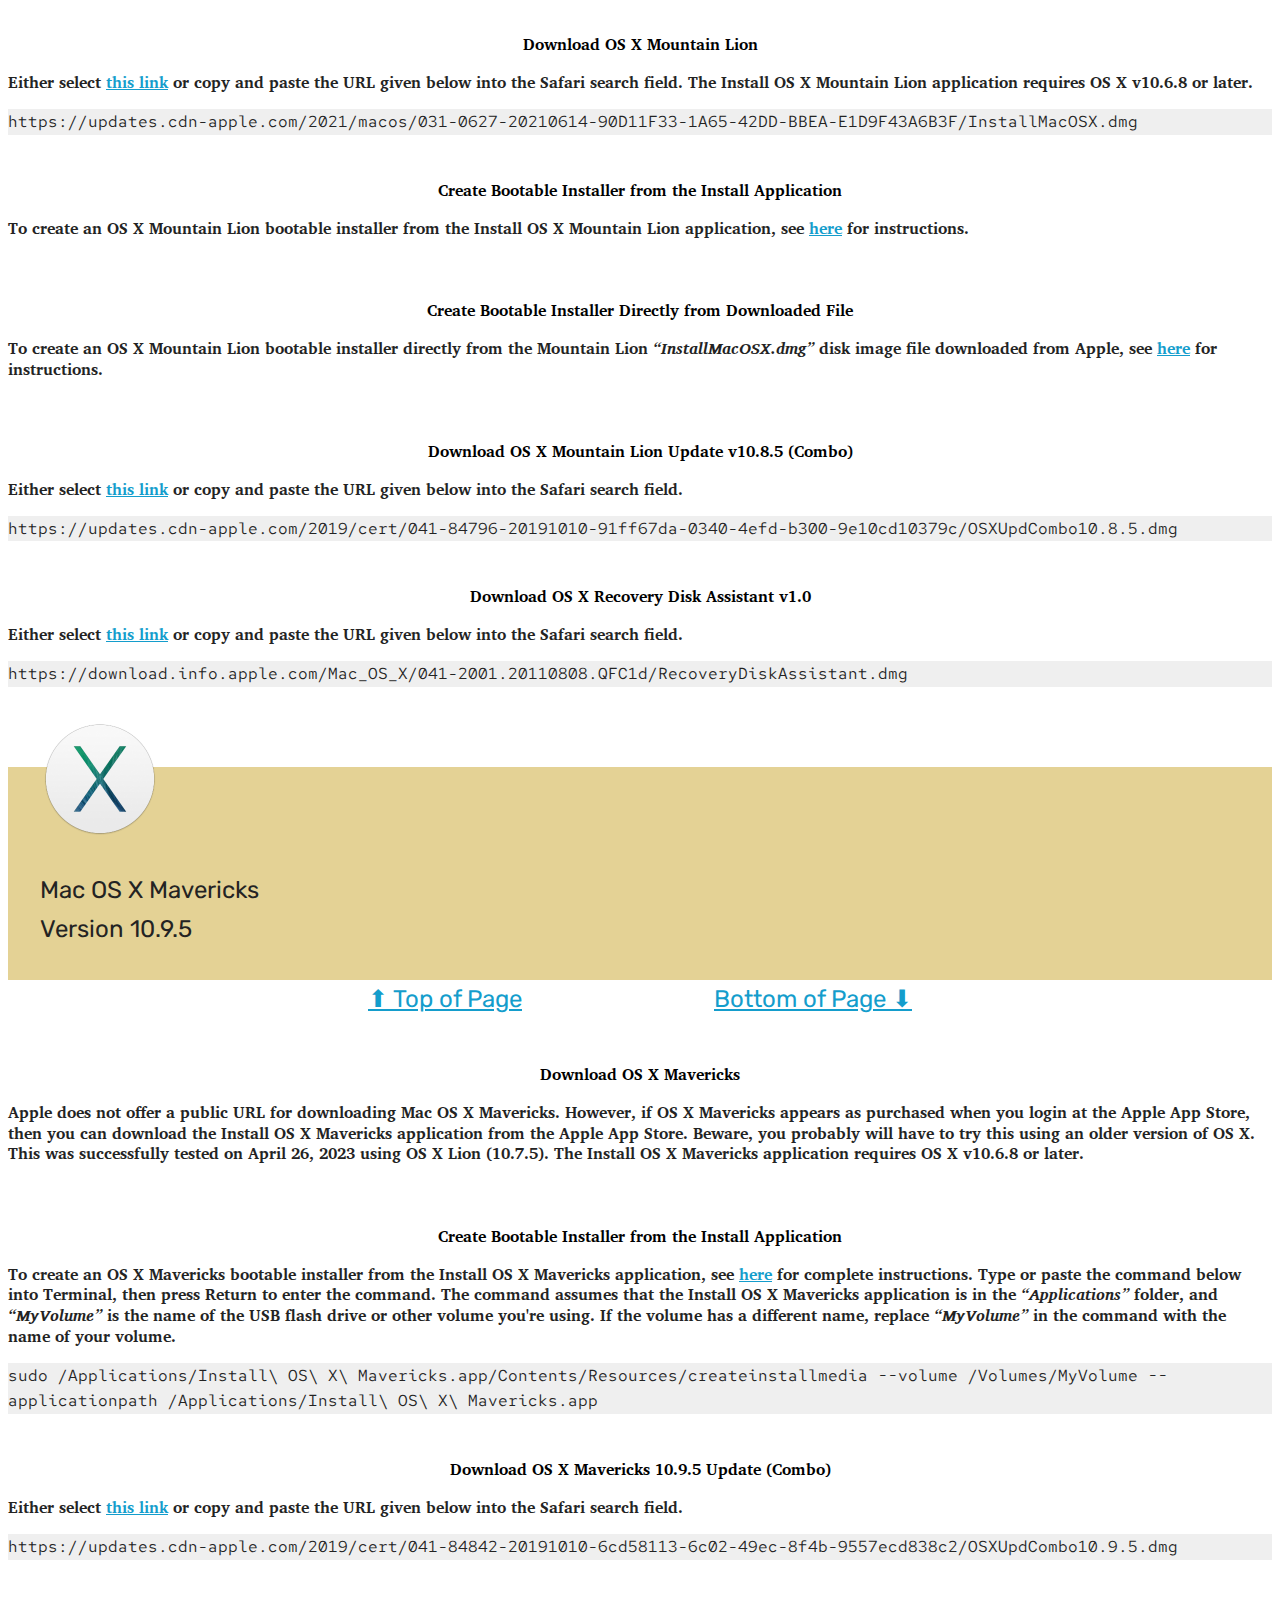
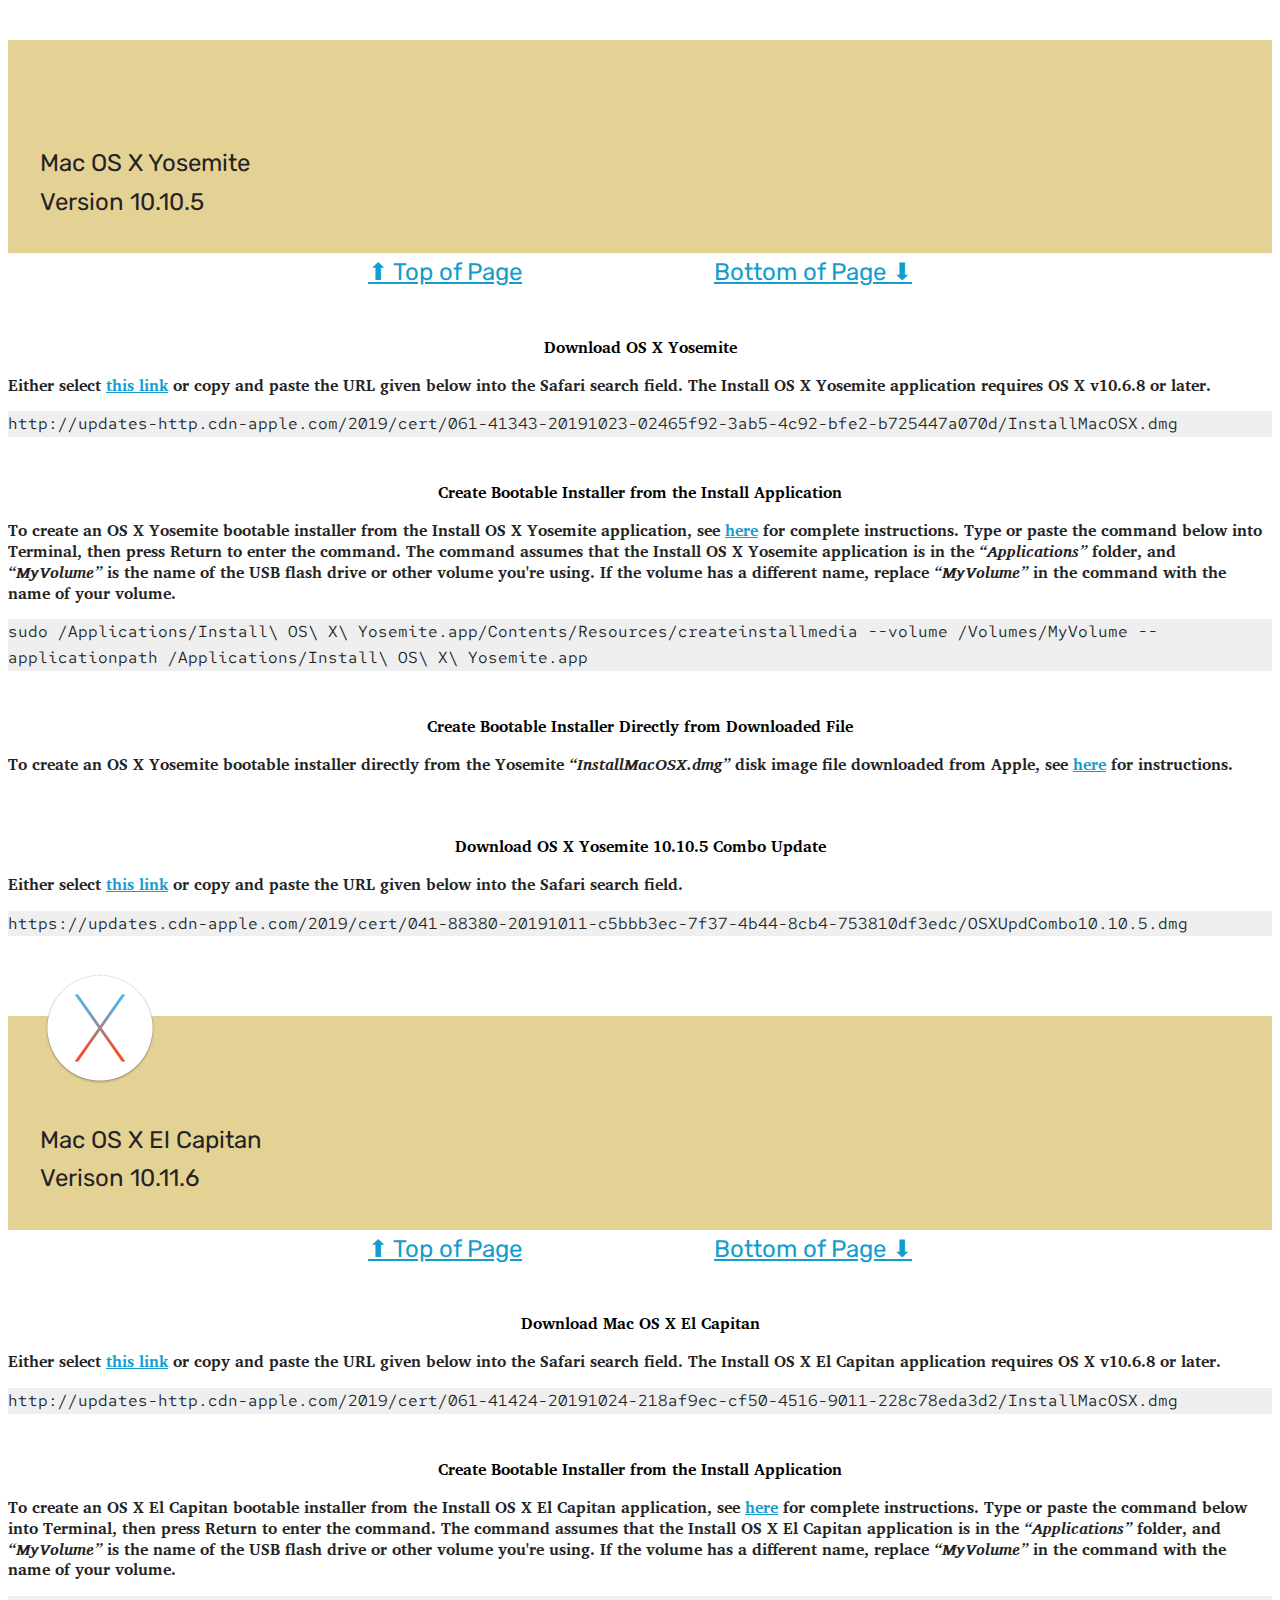
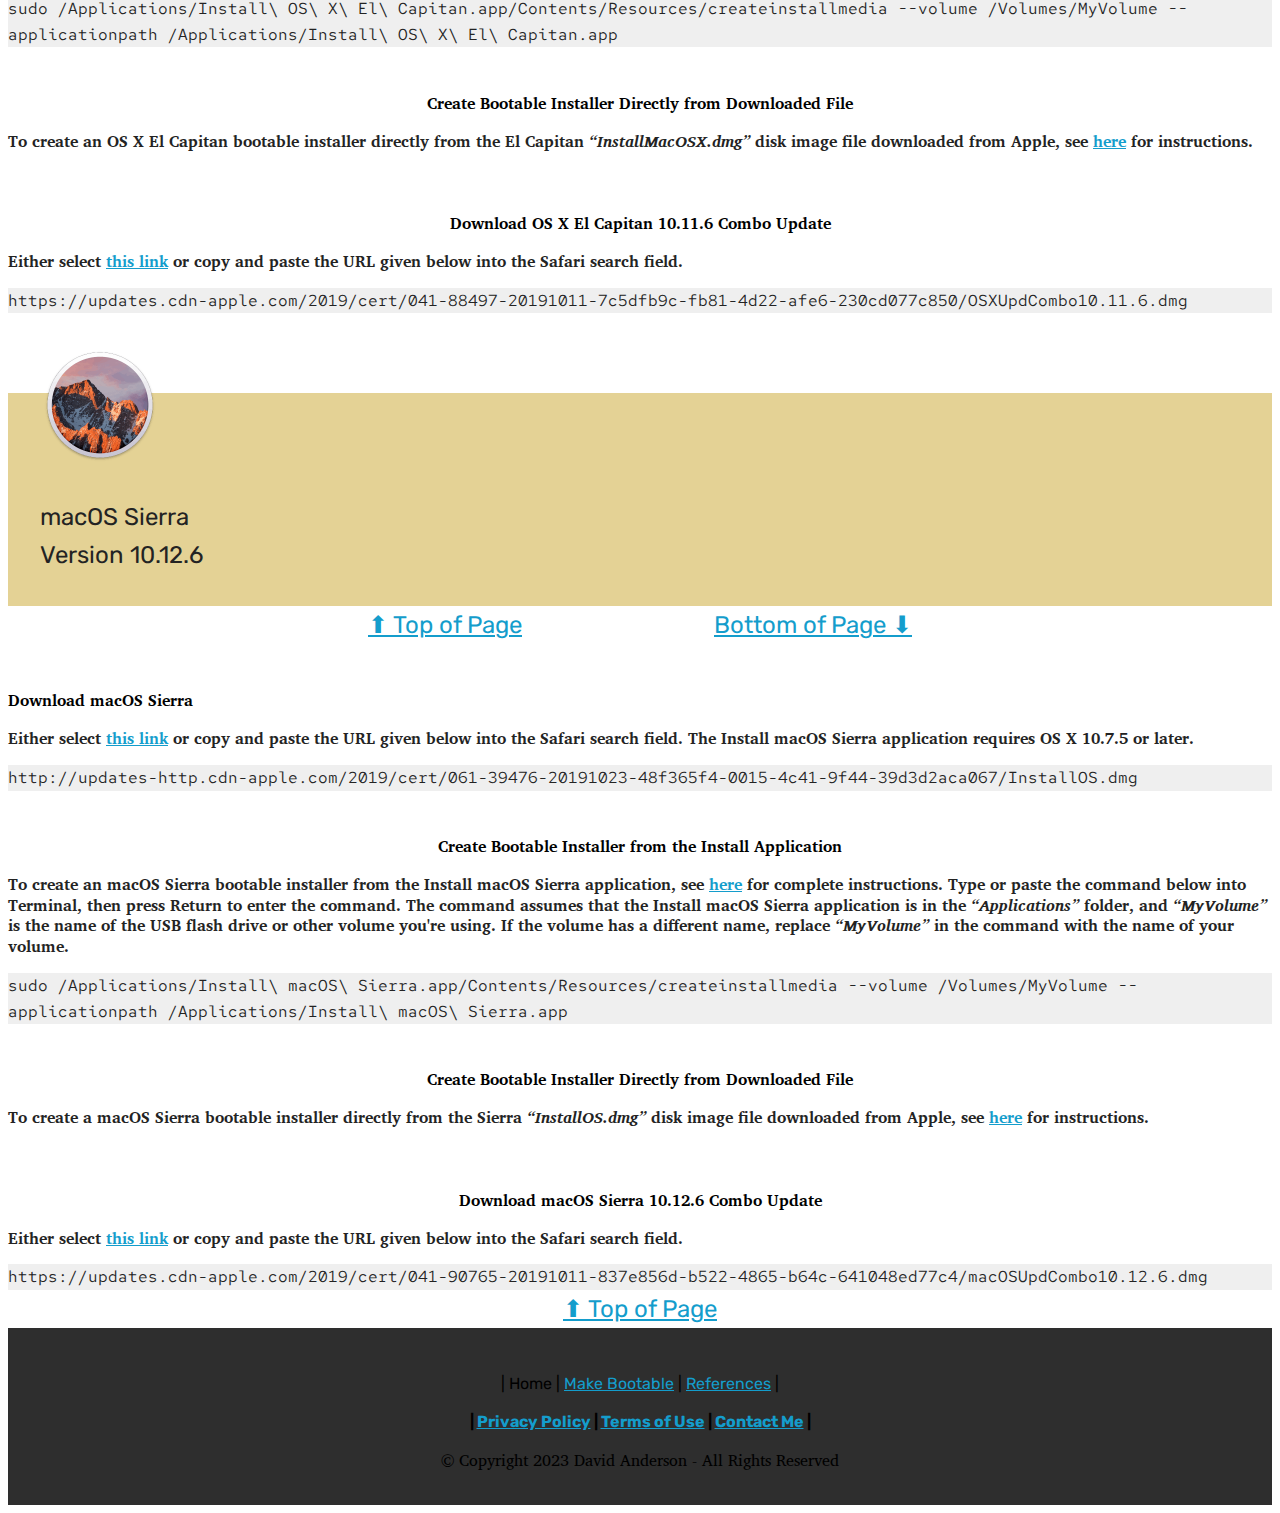
==== commit d0521785: "Added links to Apple Apps Store." ====
--- a/index.html
+++ b/index.html
@@ -31,7 +31,7 @@
     </div>
 </section>
 
-<section class="engine"><a href="https://mobirise.me/z">best free css templates</a></section><section class="mbr-section content4 cid-ttgkfgDkHu" id="content4-1">
+<section class="engine"><a href="https://mobirise.me/e">how to make a site for free</a></section><section class="mbr-section content4 cid-ttgkfgDkHu" id="content4-1">
 
     
 
@@ -79,6 +79,31 @@
             <div class="row col-12 col-md-8">
                 <div class="col-12 col-md-6 pr-lg-4 mbr-text mbr-fonts-style display-7"><p>●&nbsp;<a href="index.html#testimonials5-1v">Snow Leopard 10.6</a></p><p><span style="font-size: 1rem;">●&nbsp;<a href="index.html#testimonials5-4">Lion 10.7</a></span></p><p>● <a href="index.html#testimonials5-b">Mountain Lion 10.8</a></p><p>● <a href="index.html#testimonials5-f">Mavericks 10.9</a></p></div>
                 <div class="col-12 col-md-6 pl-lg-4 mbr-text mbr-fonts-style display-7"><p>● <a href="index.html#testimonials5-e">Yosemite 10.10</a></p><p>● <a href="index.html#testimonials5-d">El Capitan 10.11</a></p><p>● <a href="index.html#testimonials5-c">Sierra 10.12</a></p></div>
+            </div>
+        </div>
+    </div>
+</section>
+
+<section class="mbr-section article content1 cid-tH6rnSWugN" id="content1-82">
+    
+     
+
+    <div class="container">
+        <div class="media-container-row">
+            <div class="mbr-text col-12 col-md-8 mbr-fonts-style display-7"><p><span style="font-size: 1rem;">Below are links that open the App Store page for that macOS. In the App Store, click the Get button to begin downloading the macOS installer. After downloading to your Applications folder, the installer opens automatically. Follow the onscreen instructions to install macOS. <strong><em>Note: The abilty to download each macOS installer does depend on the current version of OS X/macOS you are using.</em></strong></span></p></div>
+        </div>
+    </div>
+</section>
+
+<section class="mbr-section article content3 cid-tH65bes8Wz" id="content3-81">
+      
+     
+
+    <div class="container">
+        <div class="media-container-row">
+            <div class="row col-12 col-md-8">
+                <div class="col-12 col-md-6 pr-lg-4 mbr-text mbr-fonts-style display-7"><p>●&nbsp;<a href="macappstores://apps.apple.com/app/macos-high-sierra/id1246284741">High Sierra 10.13</a></p><p><span style="font-size: 1rem;">●&nbsp;<a href="macappstores://apps.apple.com/app/macos-mojave/id1398502828">Mojave 10.14</a></span></p><p>● <a href="macappstores://apps.apple.com/app/macos-catalina/id1466841314">Catalina 10.15</a></p></div>
+                <div class="col-12 col-md-6 pl-lg-4 mbr-text mbr-fonts-style display-7"><p>● <a href="macappstores://apps.apple.com/app/macos-big-sur/id1526878132">Big Sur 11</a></p><p>● <a href="macappstores://apps.apple.com/app/macos-monterey/id1576738294">Monterey 12</a></p><p>● <a href="macappstores://apps.apple.com/app/macos-ventura/id1638787999">Ventura 13</a></p></div>
             </div>
         </div>
     </div>
@@ -542,7 +567,7 @@
         <div class="media-container-row">
             <div class="title col-12 col-md-8">
                 <h2 class="align-center pb-3 mbr-fonts-style display-7"><strong>Download OS X Mavericks</strong></h2>
-                <h3 class="mbr-section-subtitle align-center mbr-light mbr-fonts-style display-7">Apple does not offer a public URL for downloading Mac OS X Mavericks. However, if OS X Mavericks appears as purchased when you login at the Apple App Store, then you can download the&nbsp;Install OS X Mavericks application from the Apple App Store. Beware, you proabably will have to try this using an older version of OS X. This was successfully tested on April 26, 2023 using OS X Lion (10.7.5). The Install OS X Mavericks application requires OS X v10.6.8 or later.</h3>
+                <h3 class="mbr-section-subtitle align-center mbr-light mbr-fonts-style display-7">Apple does not offer a public URL for downloading Mac OS X Mavericks. However, if OS X Mavericks appears as purchased when you login at the Apple App Store, then you can download the&nbsp;Install OS X Mavericks application from the Apple App Store. Beware, you probably will have to try this using an older version of OS X. This was successfully tested on April 26, 2023 using OS X Lion (10.7.5). The Install OS X Mavericks application requires OS X v10.6.8 or later.</h3>
                 
             </div>
         </div>
--- a/assets/mobirise/css/mbr-additional.css
+++ b/assets/mobirise/css/mbr-additional.css
@@ -1437,8 +1437,34 @@
 .cid-tCxKUFzK5u .mbr-text P {
   color: #232323;
 }
+.cid-tH6rnSWugN {
+  padding-top: 0px;
+  padding-bottom: 0px;
+  background-color: #ffffff;
+}
+.cid-tH6rnSWugN .mbr-text,
+.cid-tH6rnSWugN blockquote {
+  color: #767676;
+}
+.cid-tH6rnSWugN .mbr-text {
+  color: #232323;
+}
+.cid-tH6rnSWugN .mbr-text P {
+  text-align: left;
+}
+.cid-tH65bes8Wz {
+  padding-top: 0px;
+  padding-bottom: 0px;
+  background-color: #ffffff;
+}
+.cid-tH65bes8Wz .mbr-text {
+  color: #232323;
+}
+.cid-tH65bes8Wz .mbr-text P {
+  color: #232323;
+}
 .cid-ttgkcBfgnn {
-  padding-top: 15px;
+  padding-top: 0px;
   padding-bottom: 0px;
   background-color: #ffffff;
 }
@@ -2886,8 +2912,41 @@
   text-align: center;
   color: #55b4d4;
 }
+.cid-tGCIlssRgQ {
+  padding-top: 15px;
+  padding-bottom: 0px;
+  background-color: #ffffff;
+}
+.cid-tGCIlssRgQ .mbr-text,
+.cid-tGCIlssRgQ blockquote {
+  color: #767676;
+}
+.cid-tGCIlssRgQ .mbr-text {
+  color: #232323;
+}
+.cid-tGCIlssRgQ .mbr-text P {
+  text-align: left;
+}
+.cid-tGCIepLfXK {
+  padding-top: 0px;
+  padding-bottom: 0px;
+  background-color: #ffffff;
+}
+.cid-tGCIepLfXK .counter-container {
+  color: #767676;
+}
+.cid-tGCIepLfXK .counter-container ul {
+  margin-bottom: 0;
+}
+.cid-tGCIepLfXK .counter-container ul li {
+  margin-bottom: 1rem;
+}
+.cid-tGCIepLfXK .mbr-text UL {
+  color: #232323;
+  text-align: left;
+}
 .cid-tCPto4kSpv {
-  padding-top: 15px;
+  padding-top: 0px;
   padding-bottom: 0px;
   background-color: #ffffff;
 }
@@ -3037,8 +3096,41 @@
   text-align: center;
   color: #55b4d4;
 }
+.cid-tGCLmLfBwh {
+  padding-top: 15px;
+  padding-bottom: 0px;
+  background-color: #ffffff;
+}
+.cid-tGCLmLfBwh .mbr-text,
+.cid-tGCLmLfBwh blockquote {
+  color: #767676;
+}
+.cid-tGCLmLfBwh .mbr-text {
+  color: #232323;
+}
+.cid-tGCLmLfBwh .mbr-text P {
+  text-align: left;
+}
+.cid-tGCLpvahCc {
+  padding-top: 0px;
+  padding-bottom: 0px;
+  background-color: #ffffff;
+}
+.cid-tGCLpvahCc .counter-container {
+  color: #767676;
+}
+.cid-tGCLpvahCc .counter-container ul {
+  margin-bottom: 0;
+}
+.cid-tGCLpvahCc .counter-container ul li {
+  margin-bottom: 1rem;
+}
+.cid-tGCLpvahCc .mbr-text UL {
+  color: #232323;
+  text-align: left;
+}
 .cid-tCQdYO73dH {
-  padding-top: 15px;
+  padding-top: 0px;
   padding-bottom: 15px;
   background-color: #ffffff;
 }
@@ -3326,6 +3418,9 @@
 }
 .cid-tCNQ3mEz7M .counter-container ol li {
   margin-bottom: 1rem;
+}
+.cid-tCNQ3mEz7M .mbr-text LI {
+  color: #232323;
 }
 .cid-tDBUnYnUdd {
   padding-top: 15px;
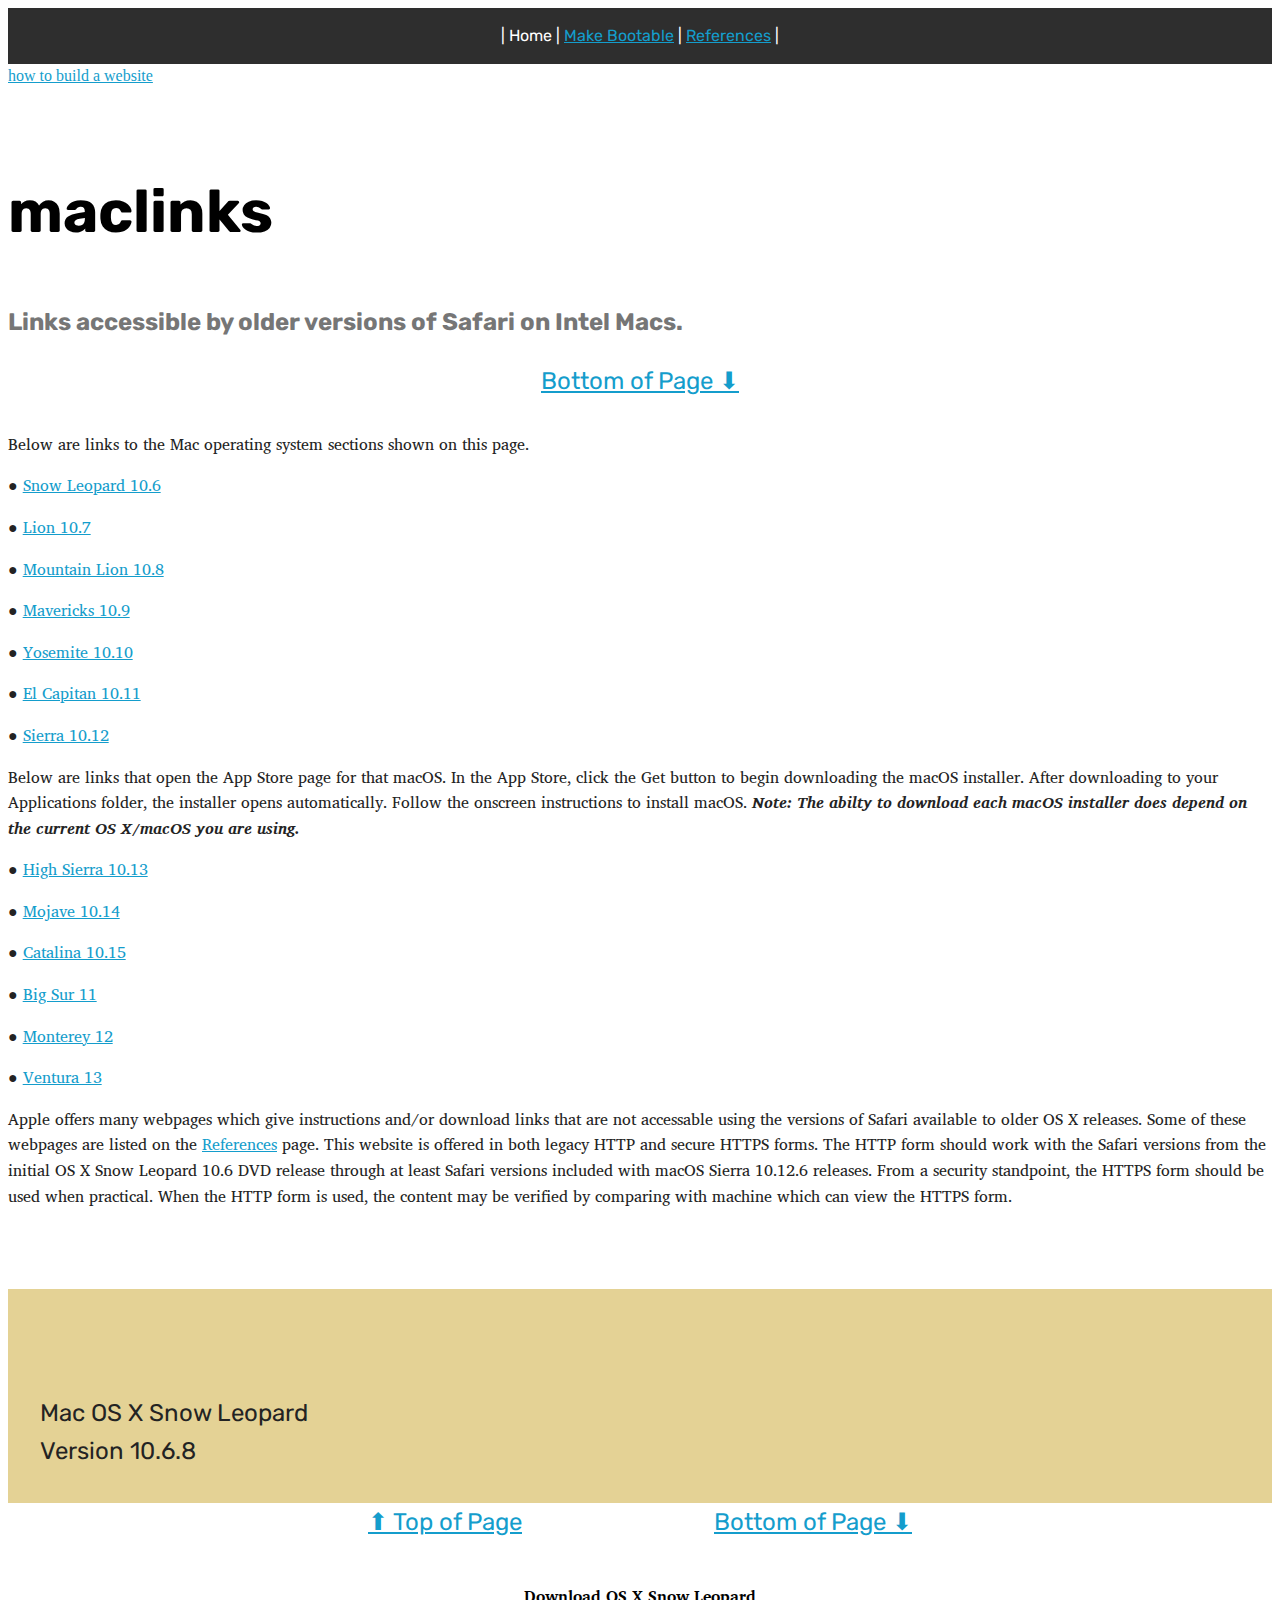
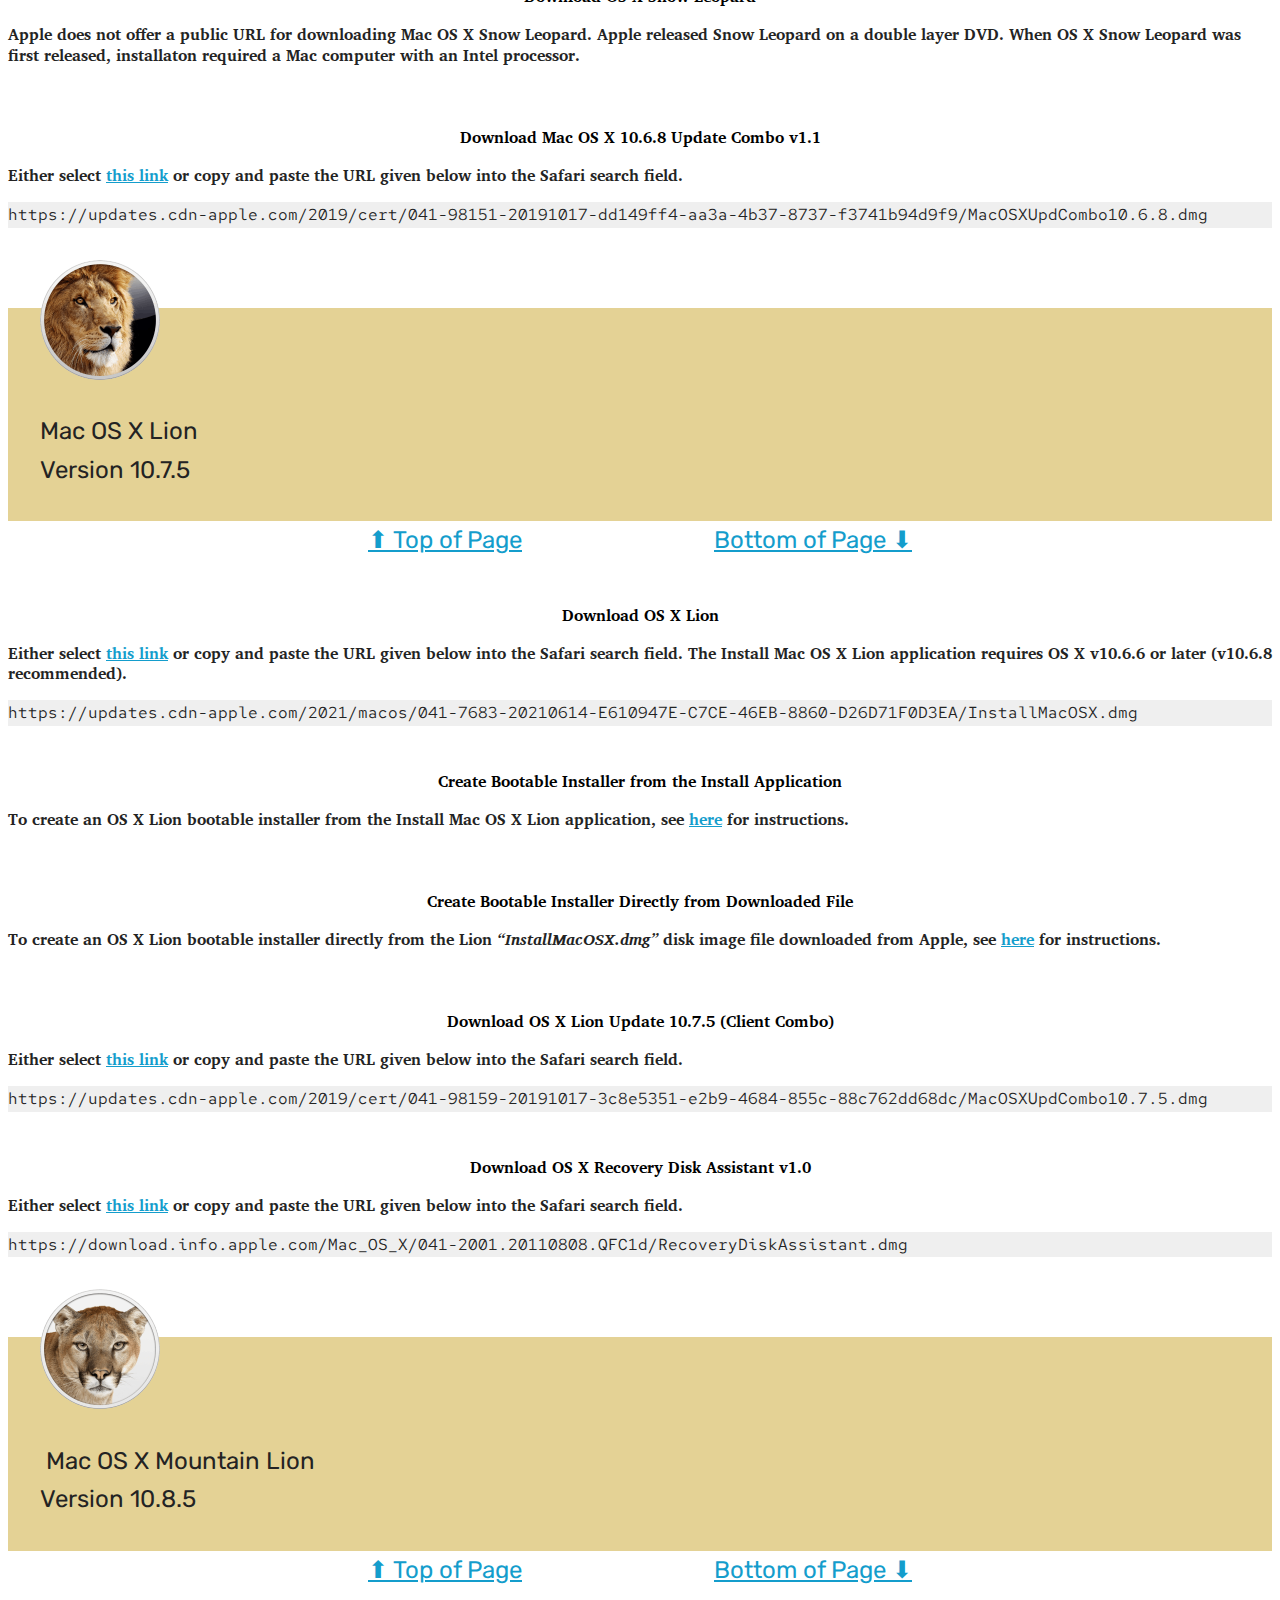
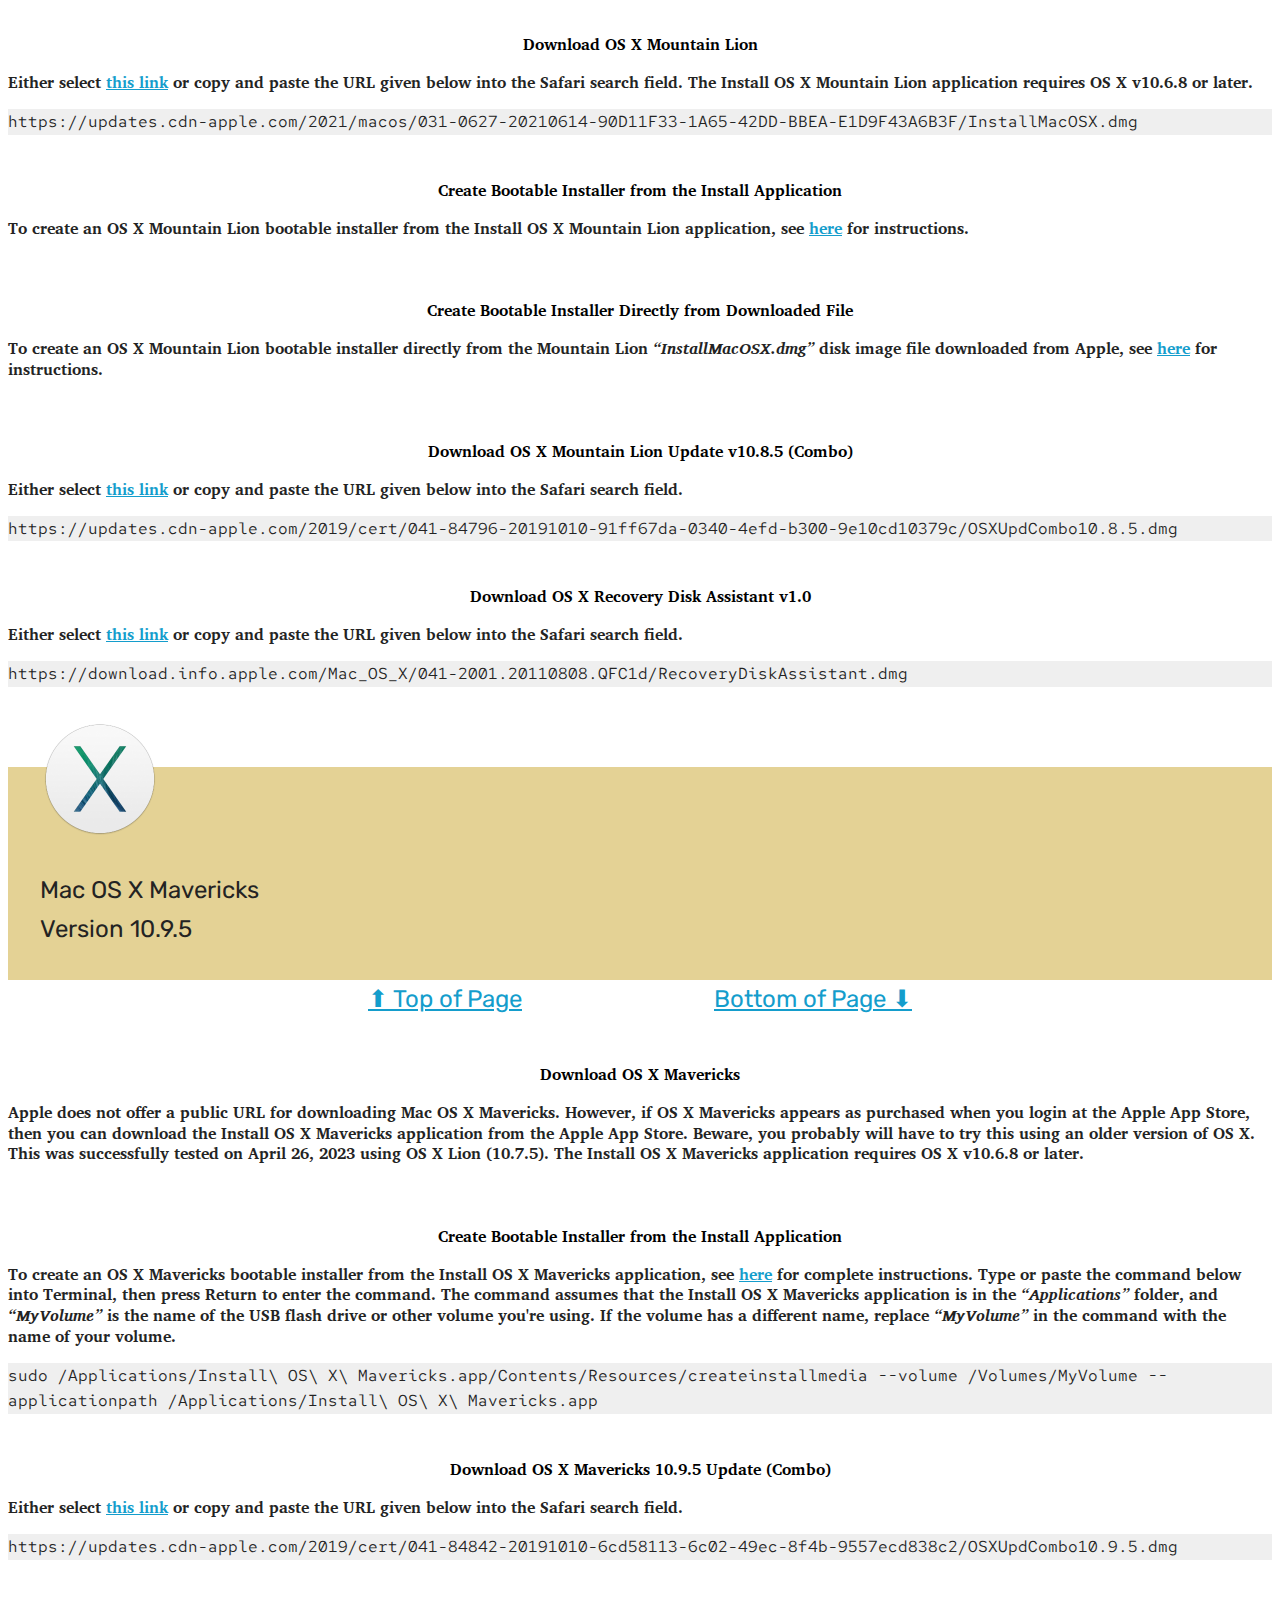
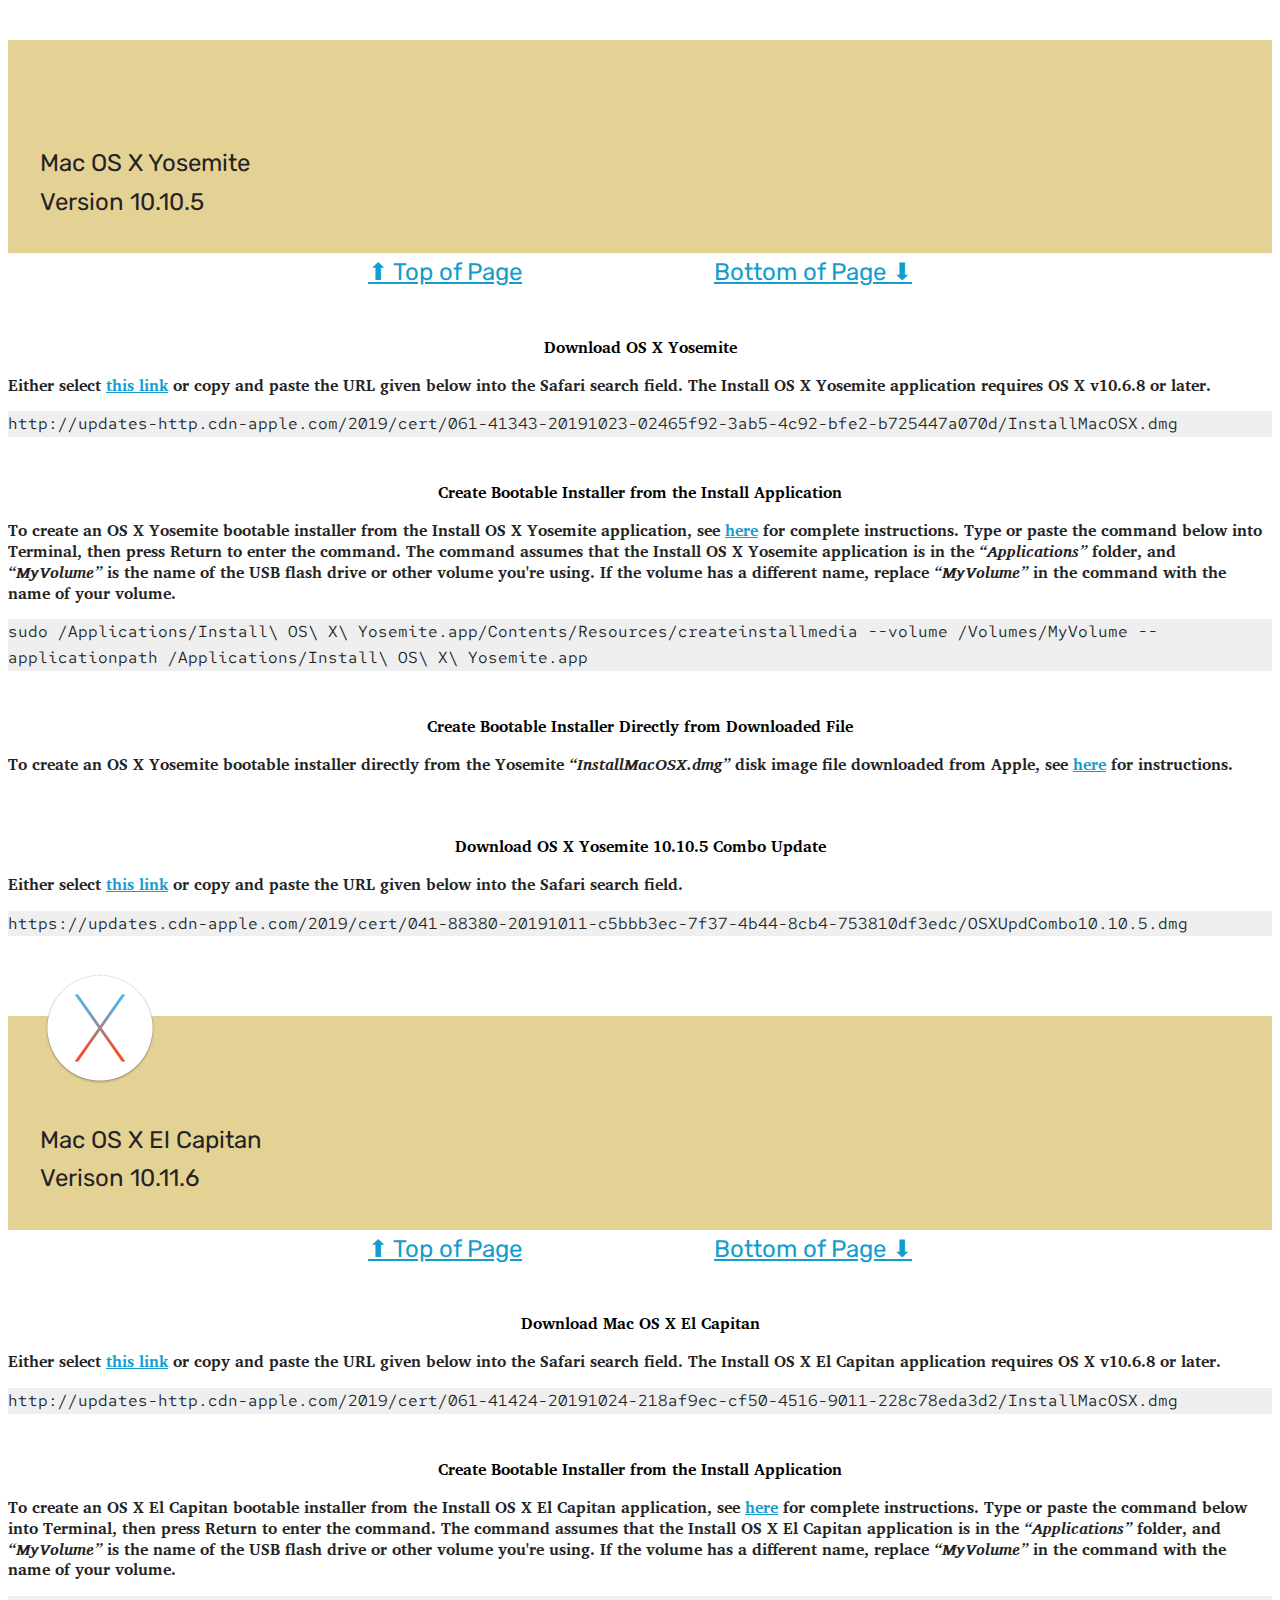
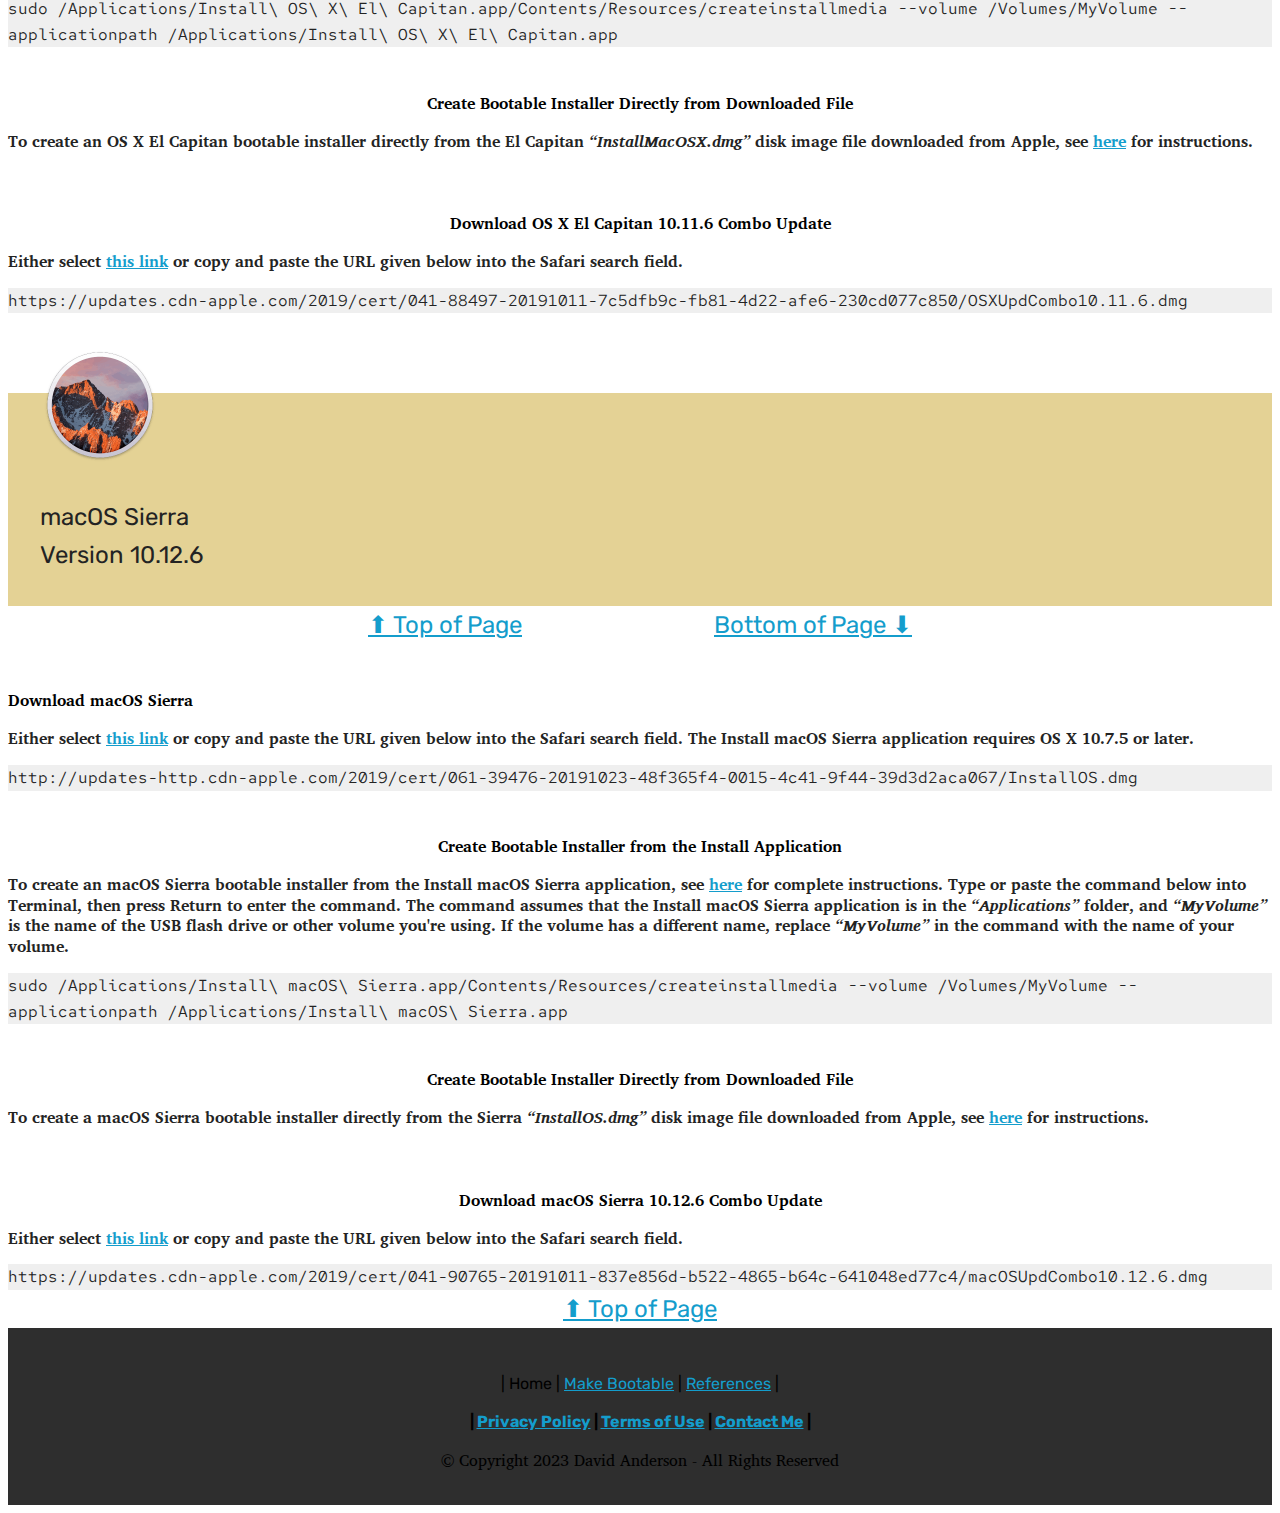
==== commit 1aebe5c7: "Removed reference to version." ====
--- a/index.html
+++ b/index.html
@@ -31,7 +31,7 @@
     </div>
 </section>
 
-<section class="engine"><a href="https://mobirise.me/e">how to make a site for free</a></section><section class="mbr-section content4 cid-ttgkfgDkHu" id="content4-1">
+<section class="engine"><a href="https://mobirise.me/g">how to build a website</a></section><section class="mbr-section content4 cid-ttgkfgDkHu" id="content4-1">
 
     
 
@@ -90,7 +90,7 @@
 
     <div class="container">
         <div class="media-container-row">
-            <div class="mbr-text col-12 col-md-8 mbr-fonts-style display-7"><p><span style="font-size: 1rem;">Below are links that open the App Store page for that macOS. In the App Store, click the Get button to begin downloading the macOS installer. After downloading to your Applications folder, the installer opens automatically. Follow the onscreen instructions to install macOS. <strong><em>Note: The abilty to download each macOS installer does depend on the current version of OS X/macOS you are using.</em></strong></span></p></div>
+            <div class="mbr-text col-12 col-md-8 mbr-fonts-style display-7"><p><span style="font-size: 1rem;">Below are links that open the App Store page for that macOS. In the App Store, click the Get button to begin downloading the macOS installer. After downloading to your Applications folder, the installer opens automatically. Follow the onscreen instructions to install macOS. <strong><em>Note: The abilty to download each macOS installer does depend on the current OS X/macOS you are using.</em></strong></span></p></div>
         </div>
     </div>
 </section>
